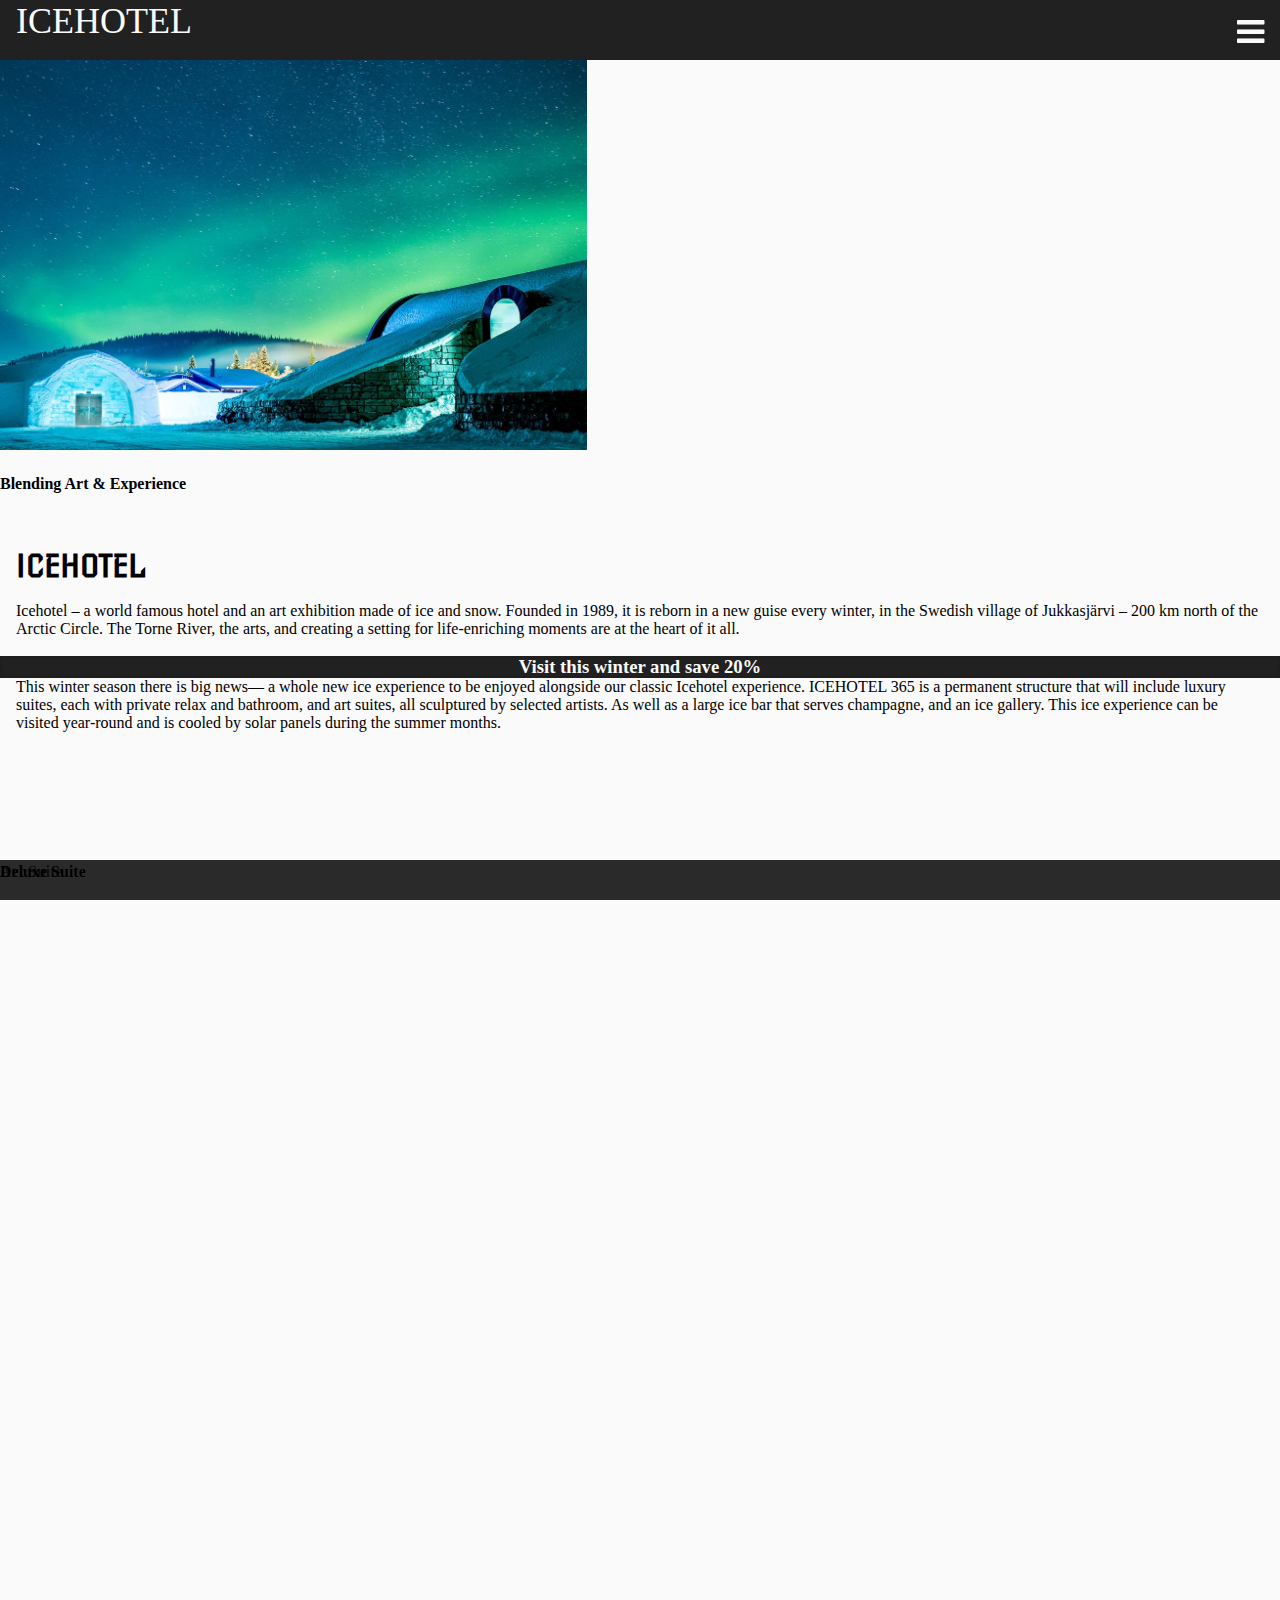
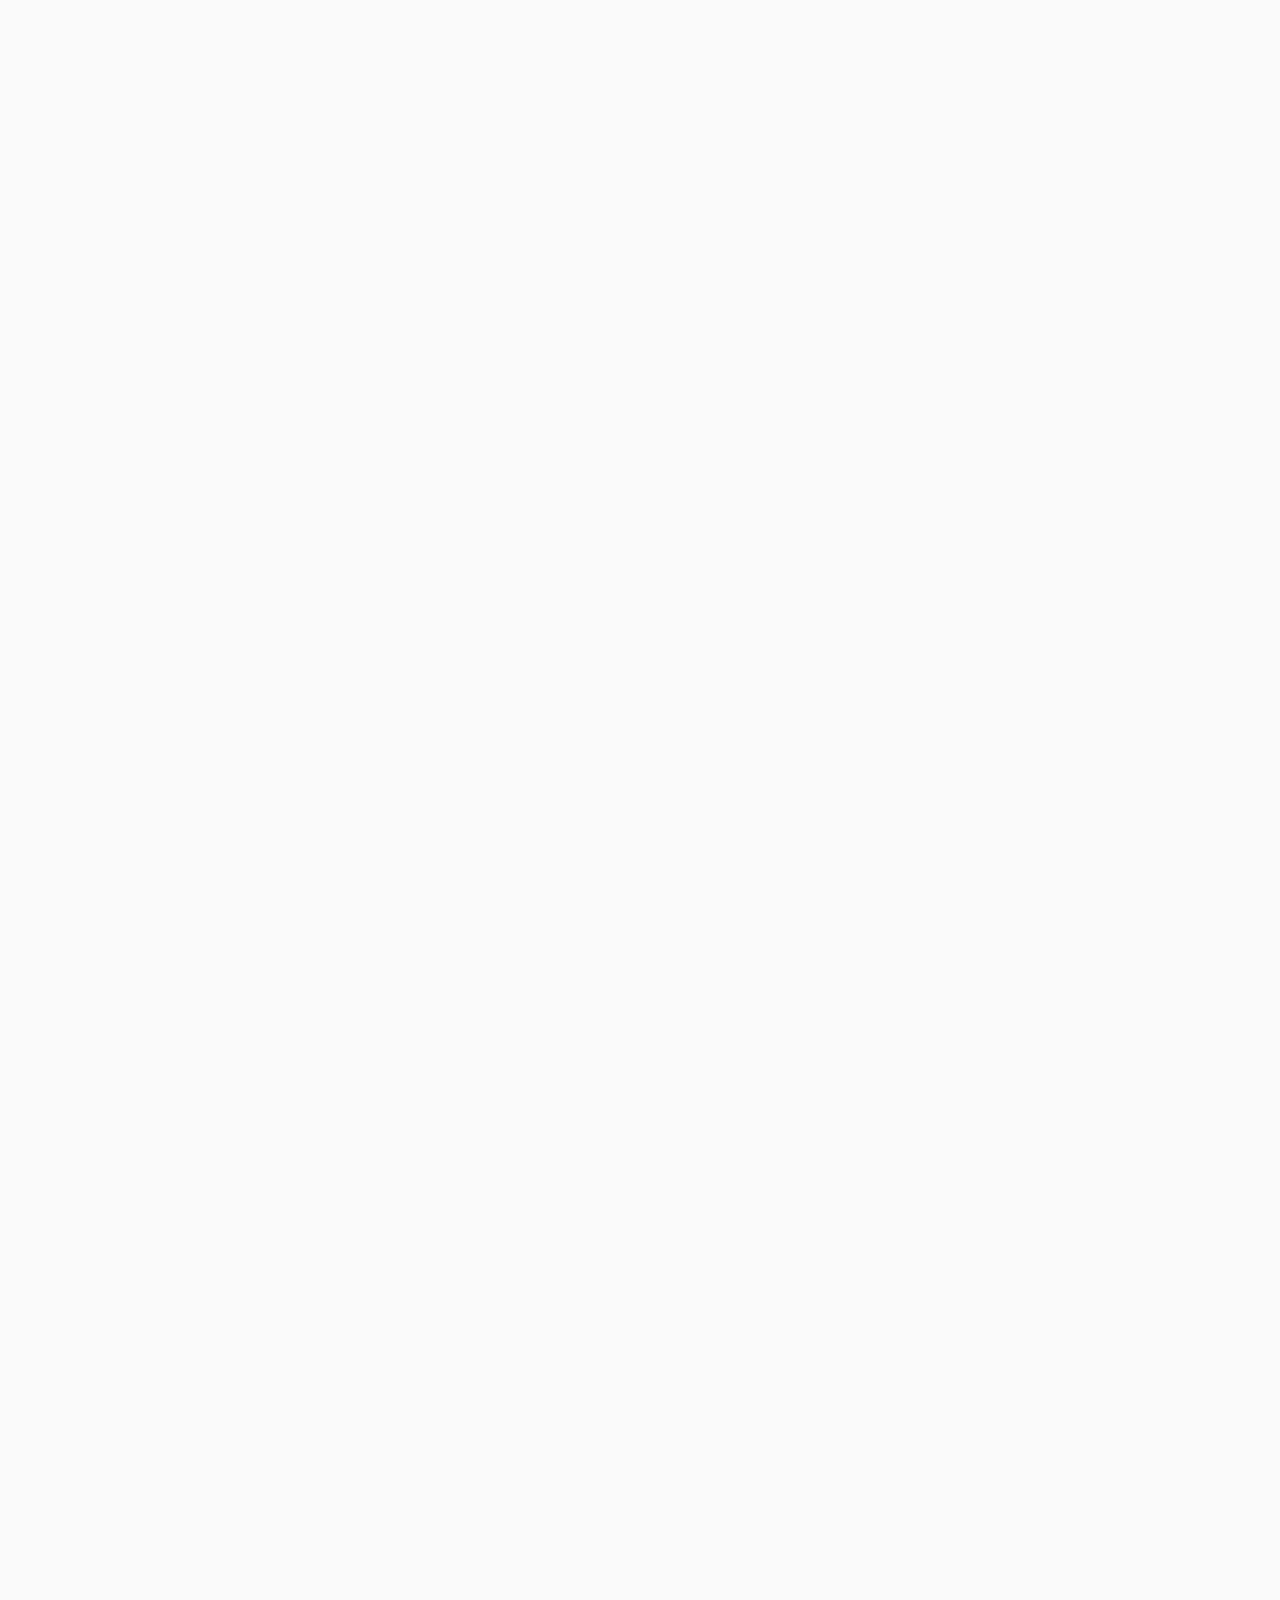
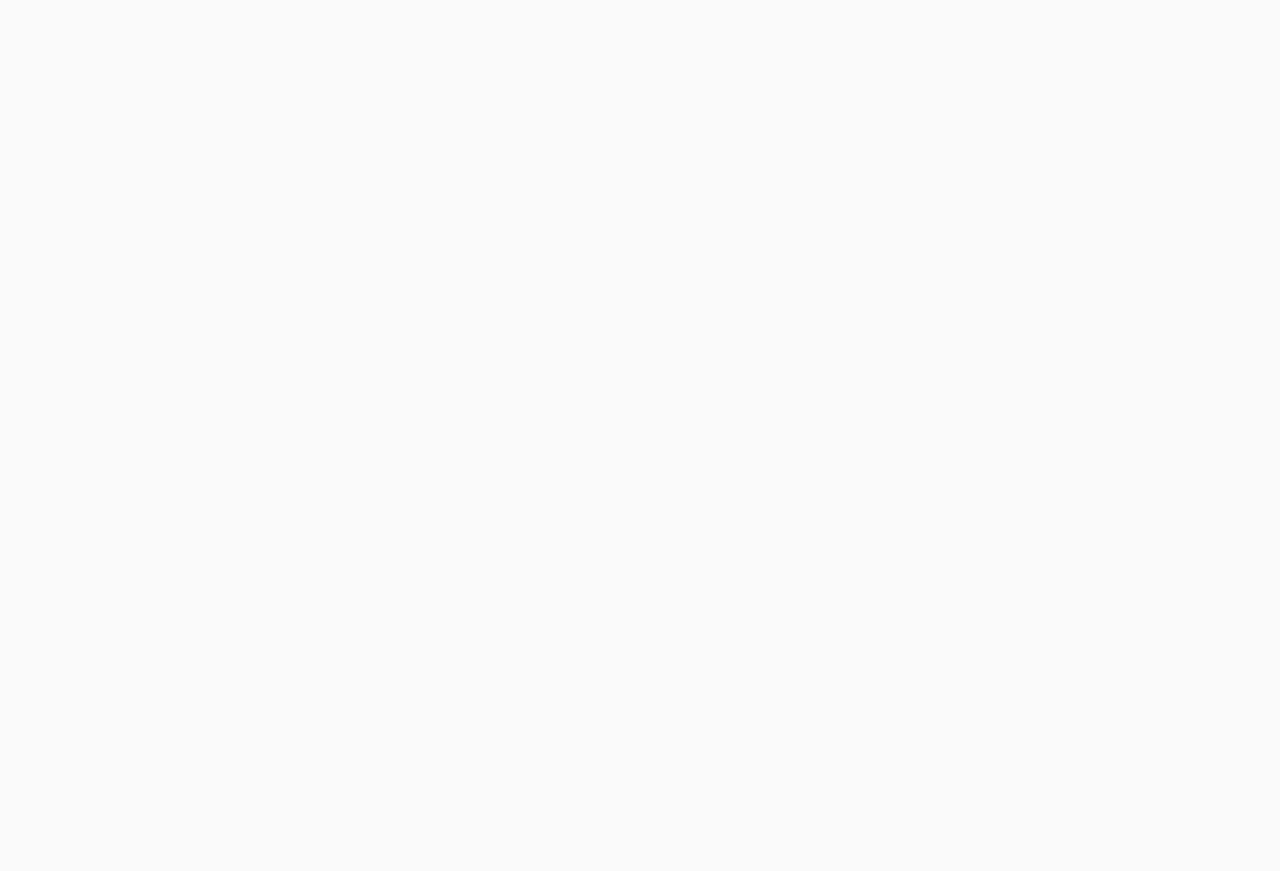
==== index.html @ bcf8aac6 "Working on the mobile implementation of headliner and accommodations sections." ====
<!DOCTYPE html>
<html lang="en">
    <head>
        <meta charset="UTF-8">
        <meta http-equiv="X-UA-Compatible" content="IE=edge, chrome=1">
        <meta name="viewport" content="width=device-width, initial-scale=1">
        <title>ICEHOTEL</title>

        <link rel="stylesheet" href="https://cdnjs.cloudflare.com/ajax/libs/font-awesome/4.7.0/css/font-awesome.min.css">

        <link rel="stylesheet"
              href="https://maxcdn.bootstrapcdn.com/bootstrap/4.0.0-beta.2/css/bootstrap.min.css"
              integrity="sha384-PsH8R72JQ3SOdhVi3uxftmaW6Vc51MKb0q5P2rRUpPvrszuE4W1povHYgTpBfshb"
              crossorigin="anonymous">

        <link rel="stylesheet"
              href="https://maxcdn.bootstrapcdn.com/font-awesome/4.7.0/css/font-awesome.min.css"
              integrity="sha384-wvfXpqpZZVQGK6TAh5PVlGOfQNHSoD2xbE+QkPxCAFlNEevoEH3Sl0sibVcOQVnN"
              crossorigin="anonymous">

        <link href="https://fonts.googleapis.com/css?family=Iceberg" rel="stylesheet">

        <link rel="stylesheet" href="index.css">
    </head>
    <body>
        <header class="d-flex flex-row flex-nowrap align-items-center">
            <span id="logo">ICEHOTEL</span>
            <i id="menu_toggle" class="fa fa-bars fa-2x d-md-none" onclick="self.ICHTL.toggleMenu()"></i>
            <nav id="main_nav" class="d-flex flex-column flex-nowrap align-items-center">
                <a href="#accommodations">Accommodations</a>
                <hr>
                <a href="#amenities">Amenities</a>
                <hr>
                <a href="#activities">Activities</a>
                <hr>
                <a href="#request_info">Request Info</a>
            </nav>
        </header>
        <main>
            <div class="d-flex flex-column flex-nowrap flex-md-row split-row">
                <div class="card bg-dark text-white rounded-0">
                    <img id="headliner_img" class="card-img rounded-0" src="img/headliner.jpg" alt="Headliner Image">
                    <div class="card-img-overlay d-flex align-items-center justify-content-center">
                        <h4 class="card-title">Blending Art & Experience</h4>
                    </div>
                </div>
                <div id="headliner_side" class="d-flex flex-column">
                    <h1 class="text-center" style="margin-bottom: 0.5rem !important;">ICEHOTEL</h1>
                    <p>Icehotel – a world famous hotel and an art exhibition made of ice and snow.
                        Founded in 1989, it is reborn in a new guise every winter, in the Swedish village
                        of Jukkasjärvi – 200 km north of the Arctic Circle. The Torne River, the arts, and
                        creating a setting for life-enriching moments are at the heart of it all.</p>
                    <div class="d-flex justify-content-center align-items-center call-banner">
                        <h3>Visit this winter and save 20%</h3>
                    </div>
                    <p class="d-none d-md-block">This winter season there is big news— a whole new ice experience to
                        be enjoyed alongside our classic Icehotel experience. ICEHOTEL 365 is a permanent structure
                        that will include luxury suites, each with private relax and bathroom, and art suites, all
                        sculptured by selected artists. As well as a large ice bar that serves champagne, and an
                        ice gallery. This ice experience can be visited year-round and is cooled by solar panels
                        during the summer months.</p>
                    <!-- TODO: INSERT MORE DESKTOP CONTENT HERE -->
                </div>
            </div>
            <div id="accommodations" class="anchor-point"></div>
            <div class="d-flex flex-row flex-wrap" style="margin-top: -1px;">
                <div class="card bg-dark text-white rounded-0">
                    <img class="card-img rounded-0" src="img/accommodations.jpg" alt="Accommodations section image">
                    <div class="card-img-overlay d-flex align-items-center justify-content-center">
                        <h4 class="card-title">Accommodations</h4>
                    </div>
                </div>
                <div class="d-flex flex-column" style="padding: 16px;">
                    <h1 class="text-center">OUR ROOMS</h1>
                    <p>Each suite is individually themed and hand carved by artists commissioned from around the world
                        and a wide range of disciplines.  Spending a night in Icehotel is a surreal experience and a
                        memory for life and in the morning you are awakened with a cup of hot lingonberry juice at
                        your bedside. The art suites are part of the new concept Icehotel 365, available all year
                        round thanks to a new specially designed building run on solar power.</p>
                    <div class="d-flex flex-column text-center">
                        <h3>Click a room to learn more!</h3>
                        <div class="d-flex flex-column flex-md-row">
                            <div class="card bg-dark text-white rounded-0">
                                <img class="card-img rounded-0" src="img/art_suite.jpg" alt="Rooms - Art Suite">
                                <div class="card-img-overlay d-flex align-items-center justify-content-center">
                                    <h4 class="card-title-overlay">Art Suite</h4>
                                </div>
                            </div>
                            <div class="card bg-dark text-white rounded-0">
                                <img class="card-img rounded-0" src="img/deluxe_suite.jpg" alt="Rooms - Deluxe Suite">
                                <div class="card-img-overlay d-flex align-items-center justify-content-center">
                                    <h4 class="card-title-overlay">Deluxe Suite</h4>
                                </div>
                            </div>
                        </div>
                    </div>
                </div>
            </div>

        </main>
        <footer></footer>


        <script
                src="https://code.jquery.com/jquery-3.2.1.min.js"
                integrity="sha256-hwg4gsxgFZhOsEEamdOYGBf13FyQuiTwlAQgxVSNgt4="
                crossorigin="anonymous"></script>

        <script src="https://cdnjs.cloudflare.com/ajax/libs/popper.js/1.12.3/umd/popper.min.js"
                integrity="sha384-vFJXuSJphROIrBnz7yo7oB41mKfc8JzQZiCq4NCceLEaO4IHwicKwpJf9c9IpFgh"
                crossorigin="anonymous"></script>

        <script src="https://maxcdn.bootstrapcdn.com/bootstrap/4.0.0-beta.2/js/bootstrap.min.js"
                integrity="sha384-alpBpkh1PFOepccYVYDB4do5UnbKysX5WZXm3XxPqe5iKTfUKjNkCk9SaVuEZflJ"
                crossorigin="anonymous"></script>

        <script>
            ICHTL = {};
            ICHTL.toggleMenu = function () {
                $('header').toggleClass('open');
            };
        </script>

    </body>
</html>
---- index.css ----
html, body {
    width: 100%;
    height: 100%;

    margin: 0;
    padding: 0;

    background-color: #FAFAFA;
    overflow-x: hidden;
}

p, h1, h2, h3, h4, h5, h6 {
    margin-bottom: 16px;
}

header {
    width: 100vw;
    height: 60px;

    position: fixed;
    top: 0;
    left: 0;
    right: 0;

    background-color: #212121;
    color: #FAFAFA;
    z-index: 10000;
}

main {
    padding-top: 60px;
}

#logo {
    flex: 1;
    margin-left: 16px;

    font-size: 36px;
    z-index: 9999;
}

#menu_toggle {
    position: fixed;
    top: 0;
    right: 0;

    padding: 16px;

    z-index: 9999;
}

#main_nav {
    max-height: 0;

    position: fixed;
    top: 0;
    left: 0;
    right: 0;

    background-color: #212121;
    overflow: hidden;
    transition: max-height 0.15s ease-out;
}

header.open #main_nav {
    max-height: 400px;
    transition: max-height 0.30s ease-in;
}

#main_nav a {
    width: 100vw;
    height: 48px;

    color: #FAFAFA;
    line-height: 48px;
    text-decoration: none;
    text-align: center;
}

#main_nav a:first-child {
    margin-top: 76px;
}

#main_nav a:last-child {
    margin-bottom: 8px;
}

.split-row > div {
    flex: 1;
}

#headliner_img {
    flex: 0 0 100%;
    height: calc(50vh - 60px);
}

#headliner_side {
    height: 50vh;

    padding: 16px;
}

#headliner_side h1 {
    font-family: 'Iceberg', cursive;
}

.call-banner,
.call-section {
    background-color: #212121;
    color: #FAFAFA;
    text-align: center;
}

.call-banner {
    width: 100vw;
    margin-left: -16px;
    box-shadow: inset 0 0 4px 0 rgba(0,0,0,0.2);
    flex: 1;
    margin-bottom: -16px;

}

.card-title-overlay {
    background-color: rgba(21,21,21,0.7);
    height: 40px;
    line-height: 1.5;
    position: absolute;
    bottom: -16px;
    left: 0;
    right: 0;
}


/* Utility CSS */
.anchor-point {
    height: 0;
    position: absolute;
    top: -60px;
    width: 100vw;
}

hr {
    background: #333;
    background: -webkit-gradient(linear, left top, right top, color-stop(0%, hsla(0, 0%, 0%, 0)), color-stop(50%, hsla(0, 0%, 0%, .75)), color-stop(100%, hsla(0, 0%, 0%, 0)));
    background: -webkit-linear-gradient(left, hsla(0, 0%, 0%, 0) 0%, hsla(0, 0%, 0%, .75) 50%, hsla(0, 0%, 0%, 0) 100%);
    background: -moz-linear-gradient(left, hsla(0, 0%, 0%, 0) 0%, hsla(0, 0%, 0%, .75) 50%, hsla(0, 0%, 0%, 0) 100%);
    background: -ms-linear-gradient(left, hsla(0, 0%, 0%, 0) 0%, hsla(0, 0%, 0%, .75) 50%, hsla(0, 0%, 0%, 0) 100%);
    background: -o-linear-gradient(left, hsla(0, 0%, 0%, 0) 0%, hsla(0, 0%, 0%, .75) 50%, hsla(0, 0%, 0%, 0) 100%);
    background: linear-gradient(left, hsla(0, 0%, 0%, 0) 0%, hsla(0, 0%, 0%, .75) 50%, hsla(0, 0%, 0%, 0) 100%);

    border: 0;
    height: 1px;
    margin: 8px 0;
}

.d-flex hr {
    flex: 0 0 1px;
    width: 100%;
}
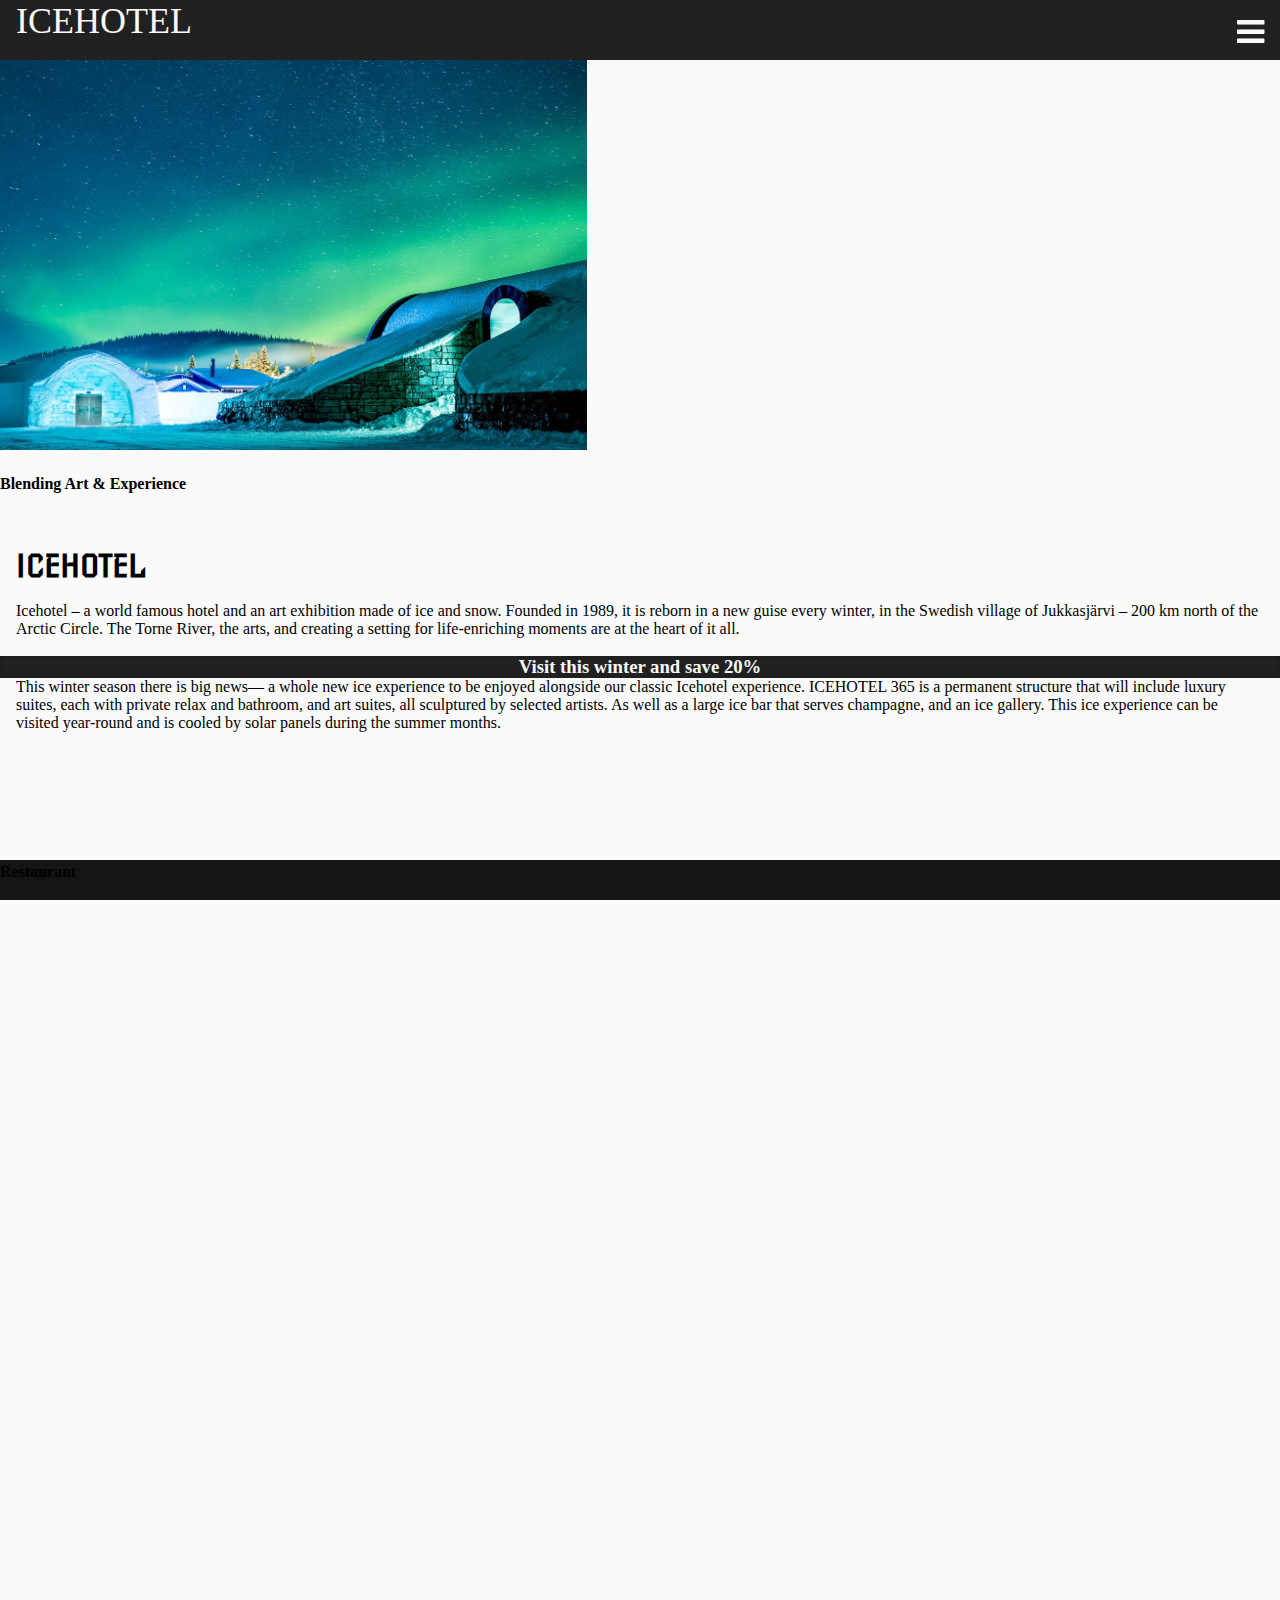
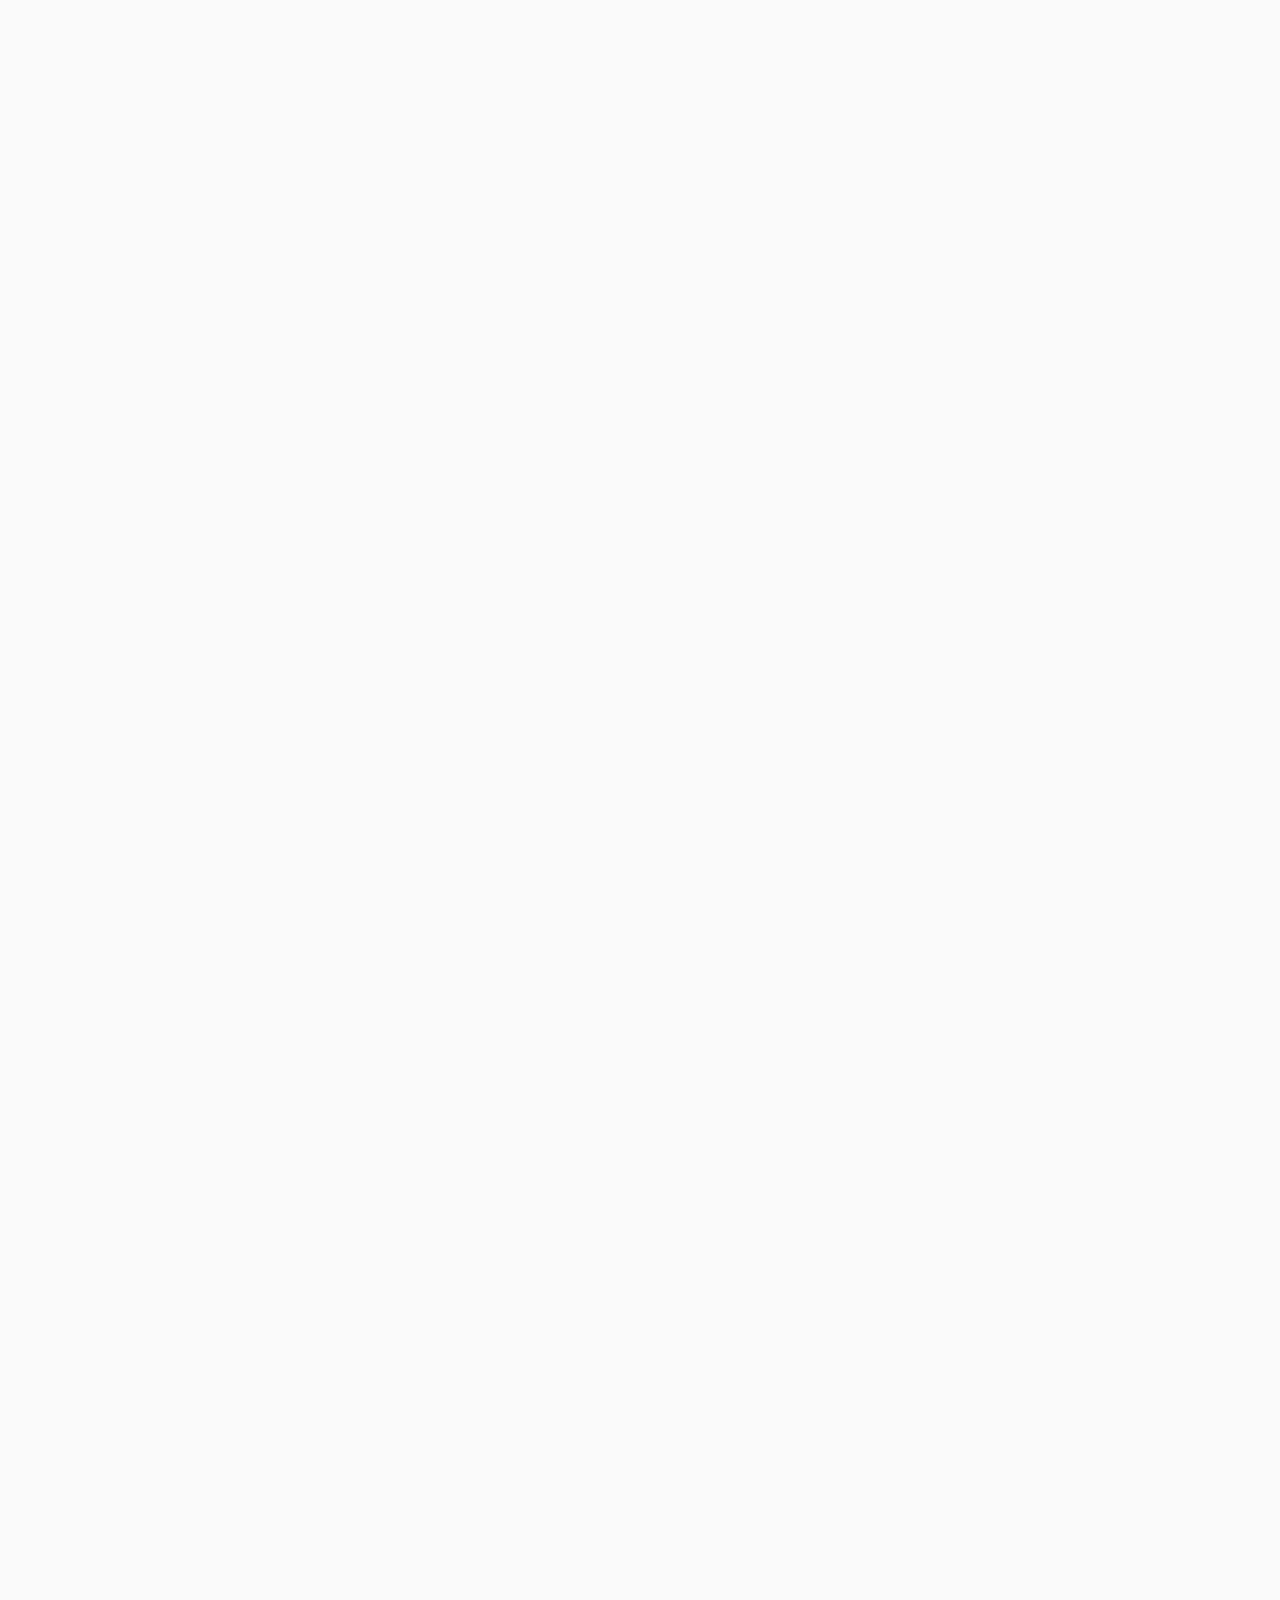
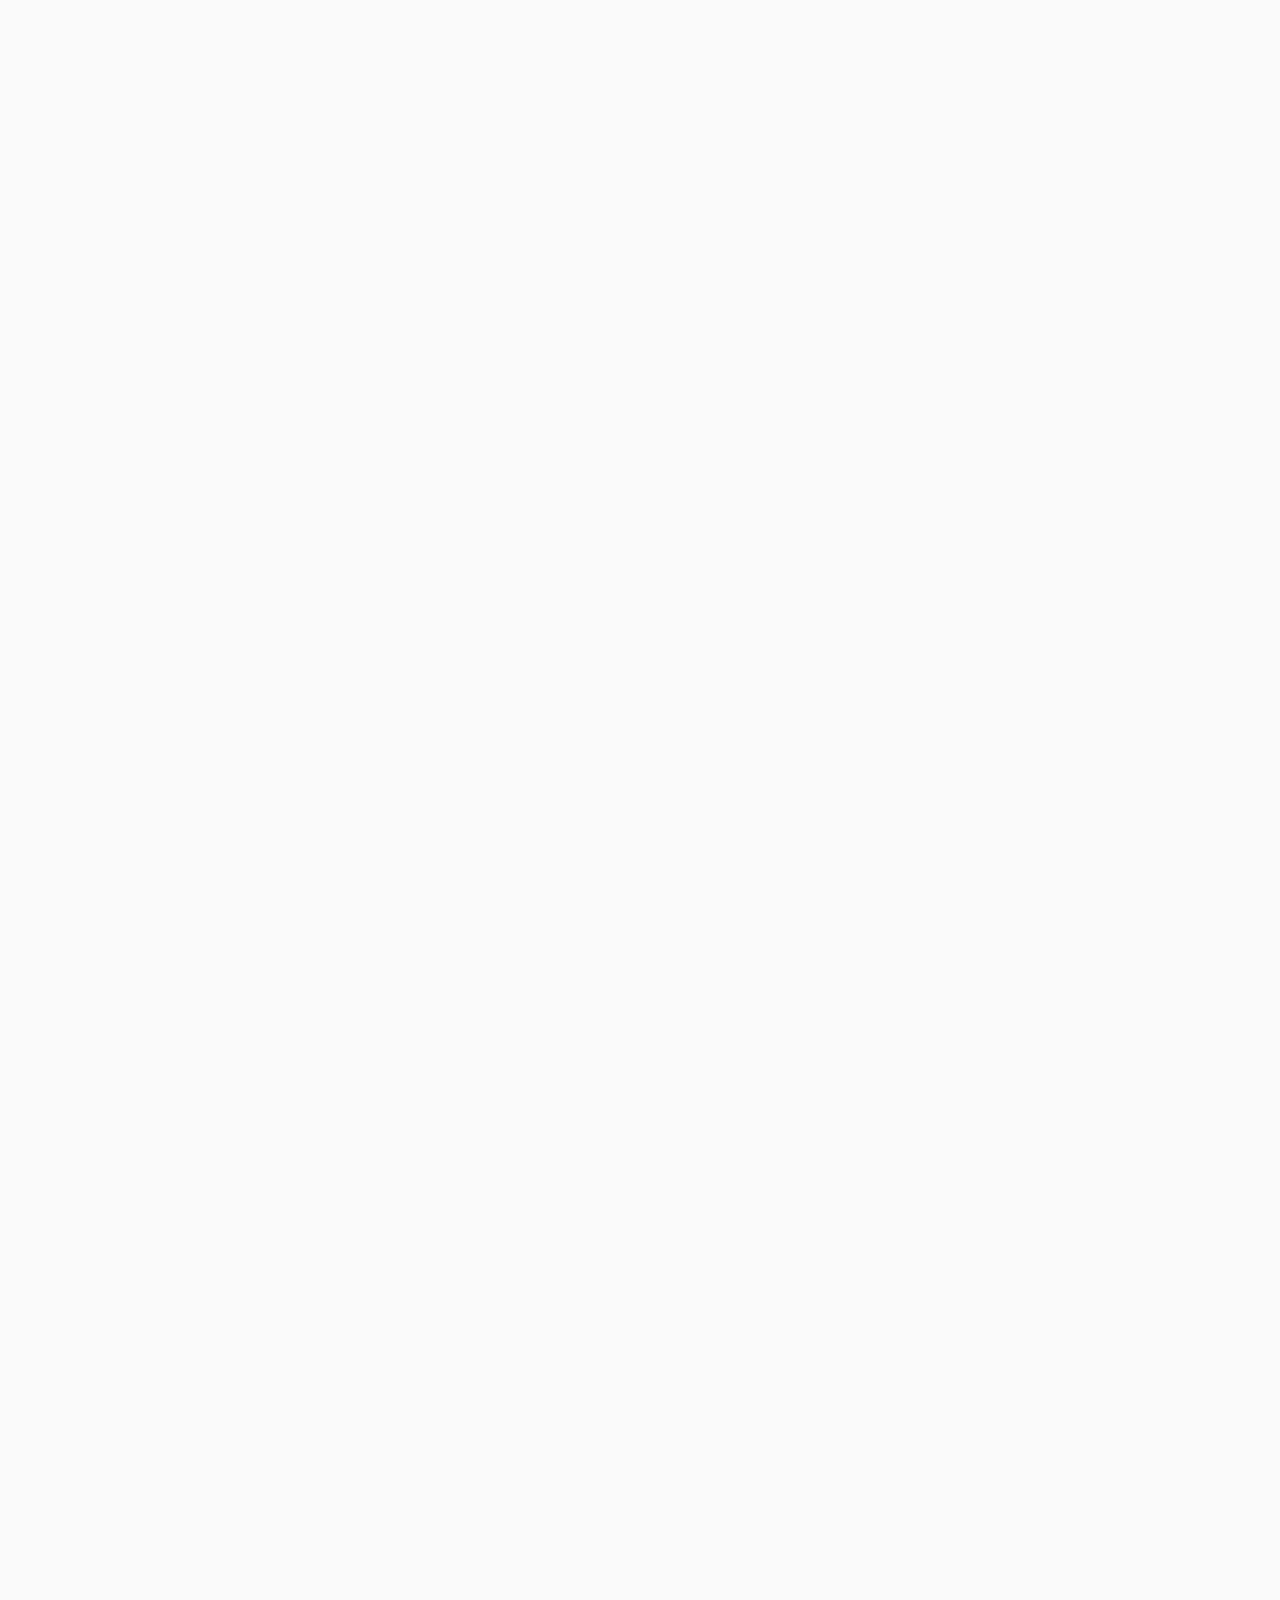
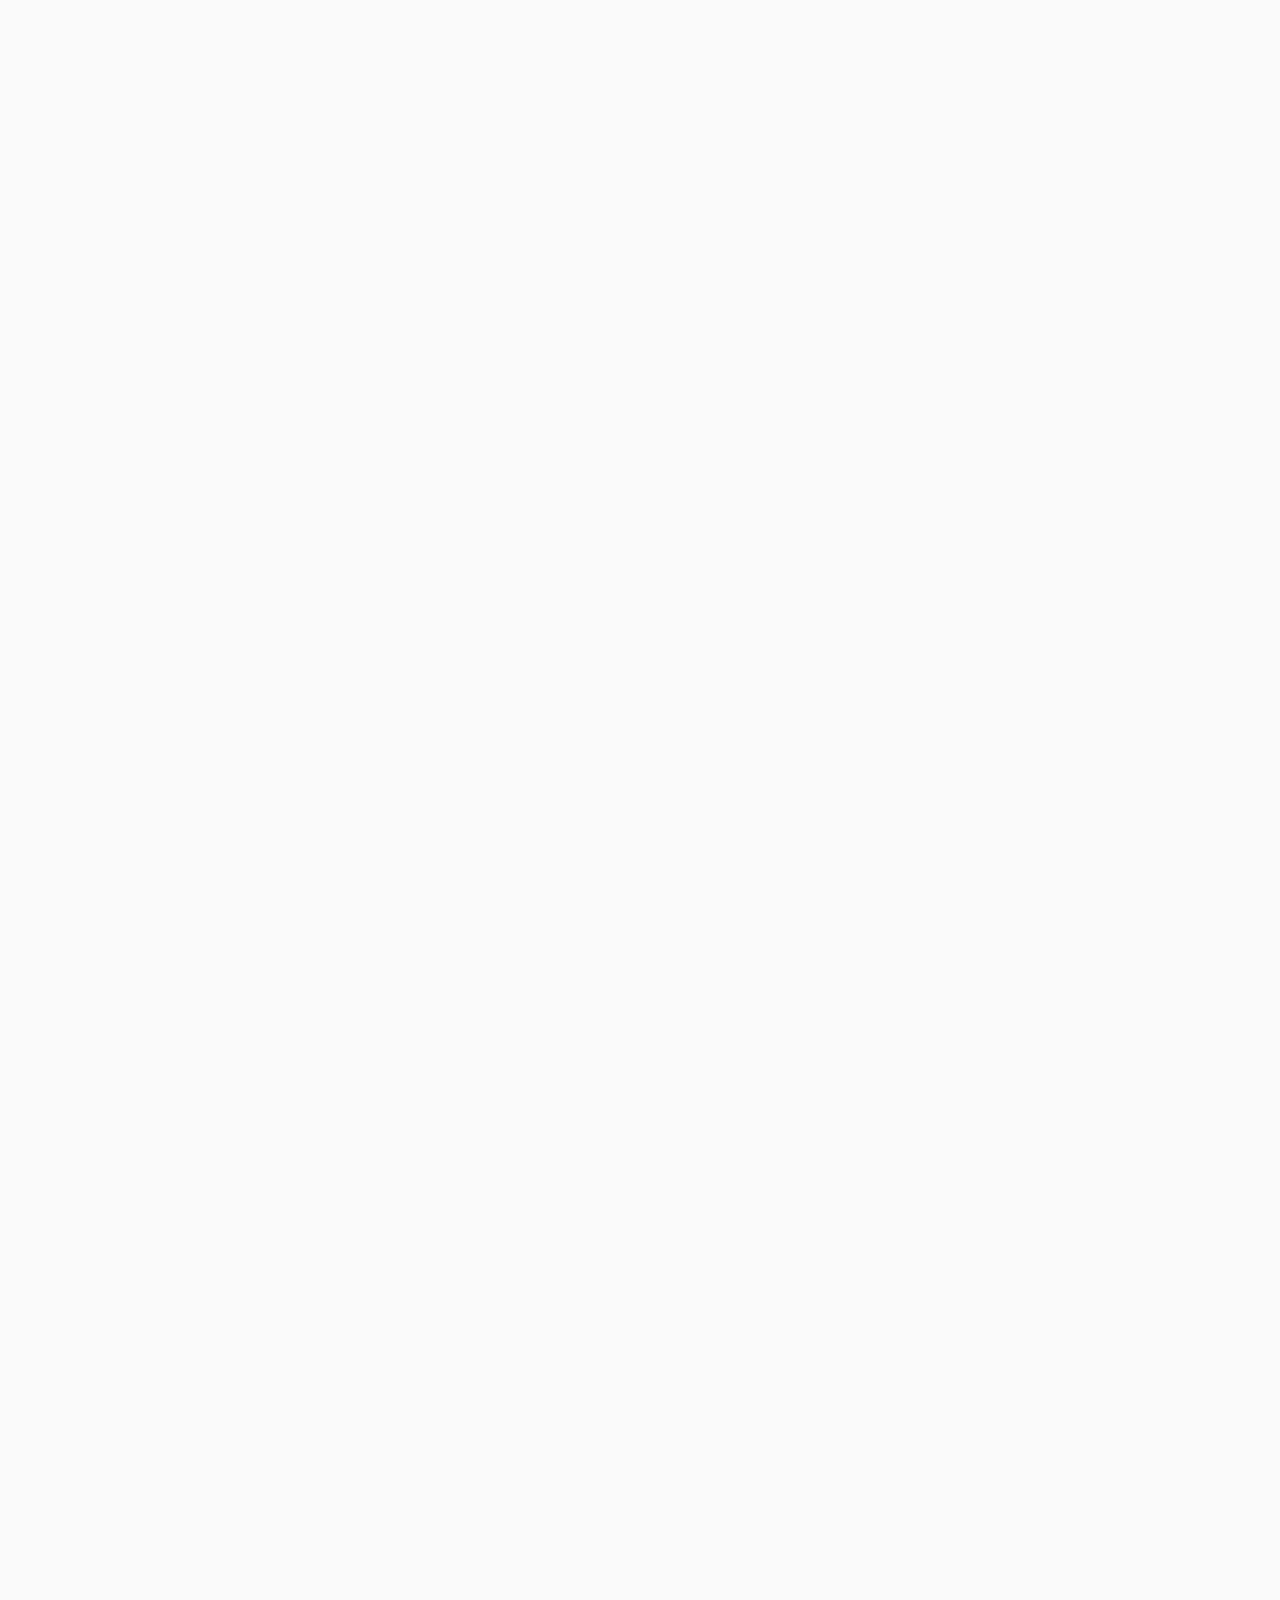
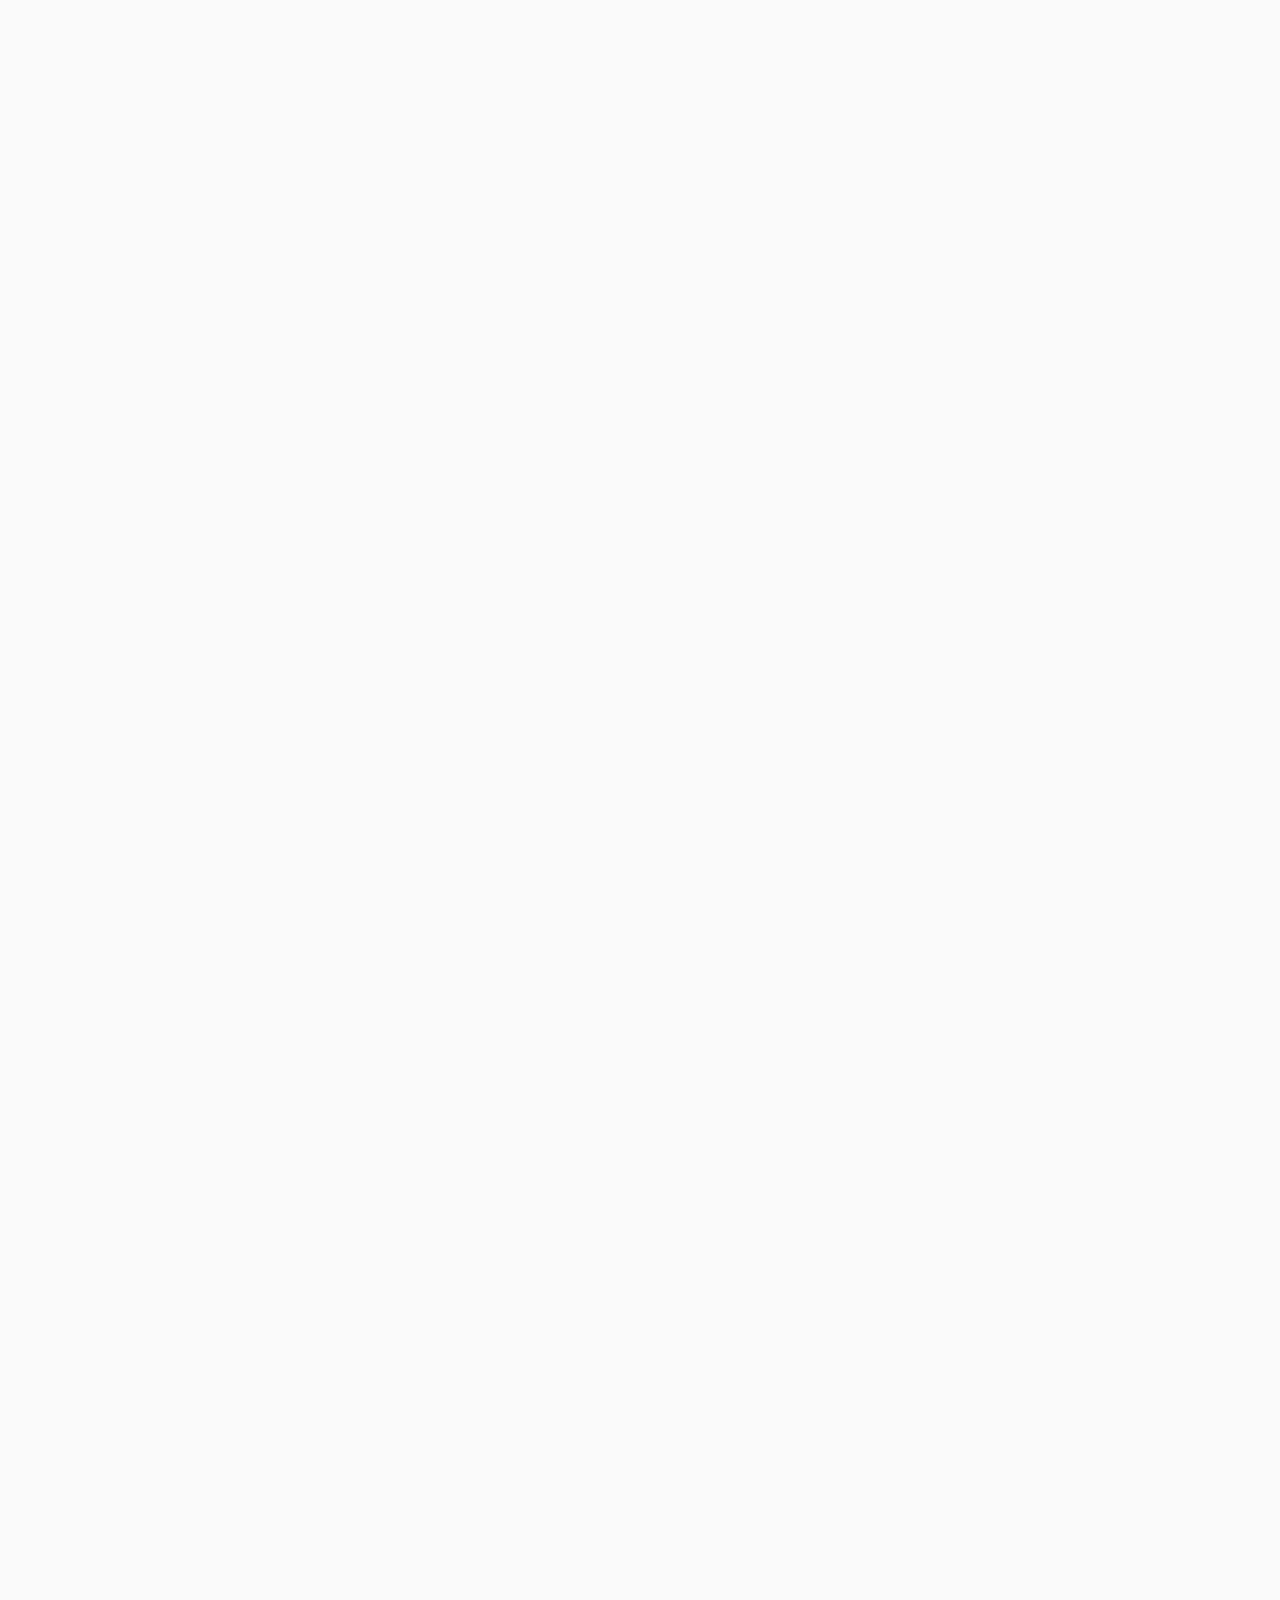
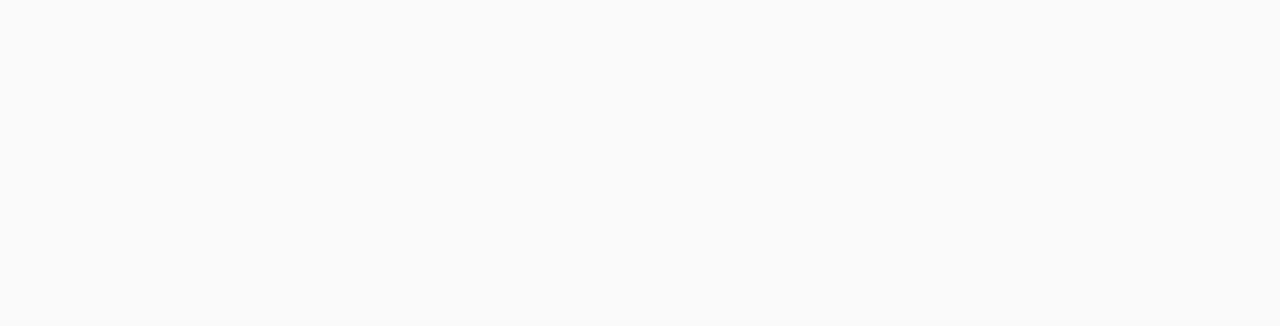
==== commit 5fe254aa: "Finished mobile implementation of the amenities section (sans JS, modals, etc.)" ====
--- a/index.html
+++ b/index.html
@@ -45,13 +45,13 @@
                     </div>
                 </div>
                 <div id="headliner_side" class="d-flex flex-column">
-                    <h1 class="text-center" style="margin-bottom: 0.5rem !important;">ICEHOTEL</h1>
+                    <h1 class="text-center ichtl-font">ICEHOTEL</h1>
                     <p>Icehotel – a world famous hotel and an art exhibition made of ice and snow.
                         Founded in 1989, it is reborn in a new guise every winter, in the Swedish village
                         of Jukkasjärvi – 200 km north of the Arctic Circle. The Torne River, the arts, and
                         creating a setting for life-enriching moments are at the heart of it all.</p>
                     <div class="d-flex justify-content-center align-items-center call-banner">
-                        <h3>Visit this winter and save 20%</h3>
+                        <h3 class="m-0">Visit this winter and save 20%</h3>
                     </div>
                     <p class="d-none d-md-block">This winter season there is big news— a whole new ice experience to
                         be enjoyed alongside our classic Icehotel experience. ICEHOTEL 365 is a permanent structure
@@ -71,15 +71,15 @@
                     </div>
                 </div>
                 <div class="d-flex flex-column" style="padding: 16px;">
-                    <h1 class="text-center">OUR ROOMS</h1>
+                    <h1 class="text-center ichtl-font">OUR ROOMS</h1>
                     <p>Each suite is individually themed and hand carved by artists commissioned from around the world
                         and a wide range of disciplines.  Spending a night in Icehotel is a surreal experience and a
                         memory for life and in the morning you are awakened with a cup of hot lingonberry juice at
                         your bedside. The art suites are part of the new concept Icehotel 365, available all year
                         round thanks to a new specially designed building run on solar power.</p>
-                    <div class="d-flex flex-column text-center">
-                        <h3>Click a room to learn more!</h3>
-                        <div class="d-flex flex-column flex-md-row">
+                    <div class="d-flex flex-column text-center" style="margin-bottom: 16px;">
+                        <h3 class="call-section">Click a room to learn more!</h3>
+                        <div id="room_selector" class="d-flex flex-column flex-md-row row">
                             <div class="card bg-dark text-white rounded-0">
                                 <img class="card-img rounded-0" src="img/art_suite.jpg" alt="Rooms - Art Suite">
                                 <div class="card-img-overlay d-flex align-items-center justify-content-center">
@@ -94,9 +94,64 @@
                             </div>
                         </div>
                     </div>
+                    <p class="m-0">Browse our rooms and rates. We offer warm and cold accommodation and we recommend you to book
+                        one night cold and a couple warm, starting or ending with the cold night. We also provide
+                        overnight wilderness excursions.</p>
                 </div>
             </div>
-
+            <div id="amenities" class="anchor-point"></div>
+            <div class="d-flex flex-row flex-wrap" style="margin-top: -1px;">
+                <div class="card bg-dark text-white rounded-0">
+                    <img class="card-img rounded-0" src="img/amenities.jpg" alt="Amenities section image">
+                    <div class="card-img-overlay d-flex align-items-center justify-content-center">
+                        <h4 class="card-title">Amenities</h4>
+                    </div>
+                </div>
+                <div class="d-flex flex-column" style="padding: 16px;">
+                    <h1 class="text-center ichtl-font">CREATURE COMFORTS</h1>
+                    <p>You stay with ICEHOTEL includes complimentary breakfast, a guided tour of the hotel, and
+                        free entry to the sauna. In addition, our suites are all equipped with WiFi for your
+                        convenience. We loan snowsuits, boots, mittens, and balaclava for those who prefer to
+                        pack lighter. Each suite also provides a private changing cubicle and storage for your
+                        luggage. Besides these basic offerings, ICEHOTEL features a number of other amenities to take
+                        advantage of during your stay. Learn more about these amenities below.</p>
+                    <div class="d-flex flex-column text-center" style="margin-bottom: 16px;">
+                        <div id="amenity_selector" class="d-flex flex-column flex-md-row">
+                            <div class="d-flex flex-row flex-nowrap">
+                                <div class="card bg-dark text-white rounded-0">
+                                    <img class="card-img rounded-0" src="img/sauna.jpg" alt="Amenity - Sauna">
+                                    <div class="card-img-overlay d-flex align-items-center justify-content-center">
+                                        <h4 class="card-title-overlay">Sauna</h4>
+                                    </div>
+                                </div>
+                                <div class="card bg-dark text-white rounded-0">
+                                    <img class="card-img rounded-0" src="img/bar.jpg" alt="Amenity - Bar">
+                                    <div class="card-img-overlay d-flex align-items-center justify-content-center">
+                                        <h4 class="card-title-overlay">Bar</h4>
+                                    </div>
+                                </div>
+                            </div>
+                            <div class="d-flex flex-row flex-nowrap">
+                                <div class="card bg-dark text-white rounded-0">
+                                    <img class="card-img rounded-0" src="img/lounge.jpg" alt="Amenity- Lounge">
+                                    <div class="card-img-overlay d-flex align-items-center justify-content-center">
+                                        <h4 class="card-title-overlay">Lounge</h4>
+                                    </div>
+                                </div>
+                                <div class="card bg-dark text-white rounded-0">
+                                    <img class="card-img rounded-0" src="img/restaurant.jpg" alt="Amenity - Restaurant">
+                                    <div class="card-img-overlay d-flex align-items-center justify-content-center">
+                                        <h4 class="card-title-overlay">Restaurant</h4>
+                                    </div>
+                                </div>
+                            </div>
+                        </div>
+                    </div>
+                    <p class="m-0">Browse our rooms and rates. We offer warm and cold accommodation and we recommend you to book
+                        one night cold and a couple warm, starting or ending with the cold night. We also provide
+                        overnight wilderness excursions.</p>
+                </div>
+            </div>
         </main>
         <footer></footer>
 
--- a/index.css
+++ b/index.css
@@ -11,6 +11,14 @@
 
 p, h1, h2, h3, h4, h5, h6 {
     margin-bottom: 16px;
+}
+
+h1.ichtl-font {
+    margin-bottom: 0.5rem !important;
+}
+
+.ichtl-font {
+    font-family: 'Iceberg', cursive;
 }
 
 header {
@@ -100,8 +108,16 @@
     padding: 16px;
 }
 
-#headliner_side h1 {
-    font-family: 'Iceberg', cursive;
+#amenity_selector > .flex-row > .card:not(:first-child) {
+    margin-left: 16px;
+}
+
+#amenity_selector .card {
+    flex: 1;
+}
+
+#amenity_selector > .flex-row:not(:first-child) {
+    margin-top:16px;
 }
 
 .call-banner,
@@ -118,6 +134,22 @@
     flex: 1;
     margin-bottom: -16px;
 
+}
+
+/* APPLY TO AN H* ELEMENT! */
+.call-section {
+    width: 100vw;
+    margin-left: -16px;
+    box-shadow: inset 0 0 4px 0 rgba(0,0,0,0.2);
+    flex: 1;
+    margin-bottom: 0;
+    margin-right: -16px;
+    height: 60px;
+    line-height: 56px;
+}
+
+#room_selector > div {
+    margin-top: -1px;
 }
 
 .card-title-overlay {
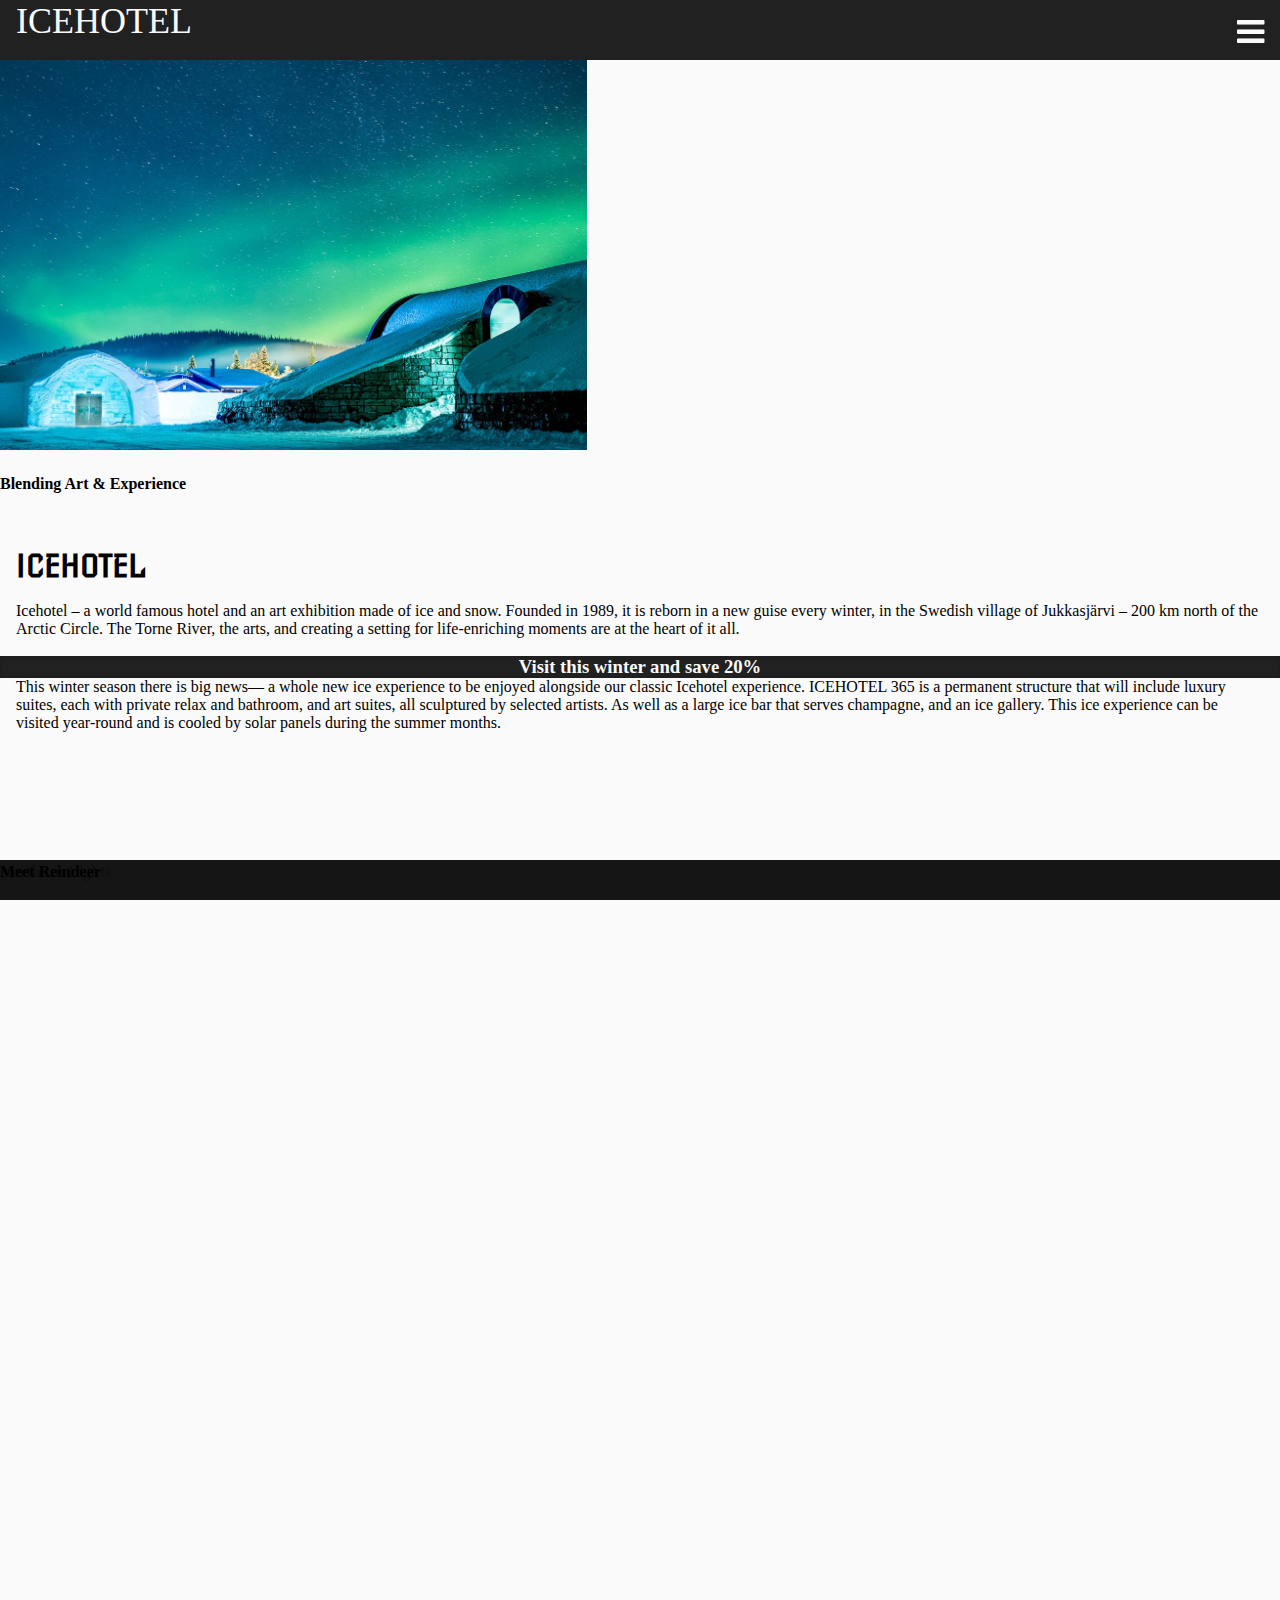
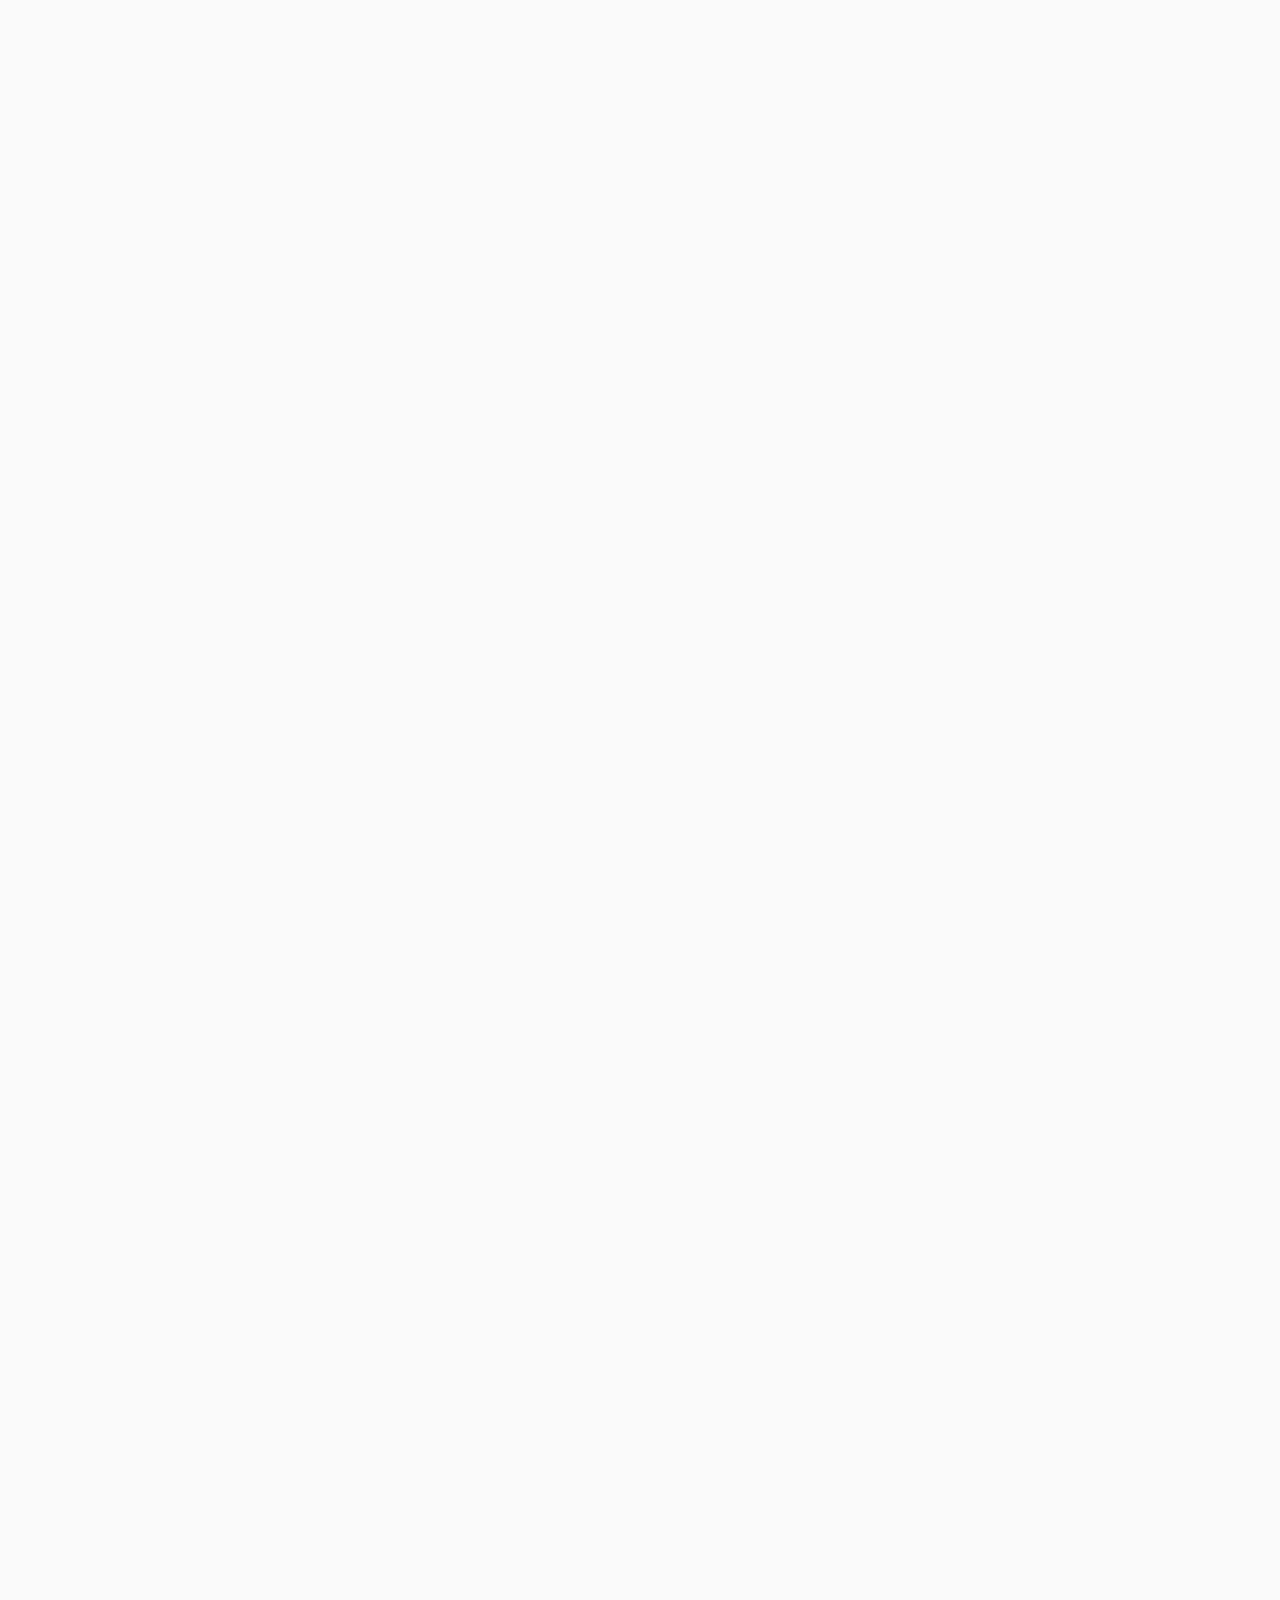
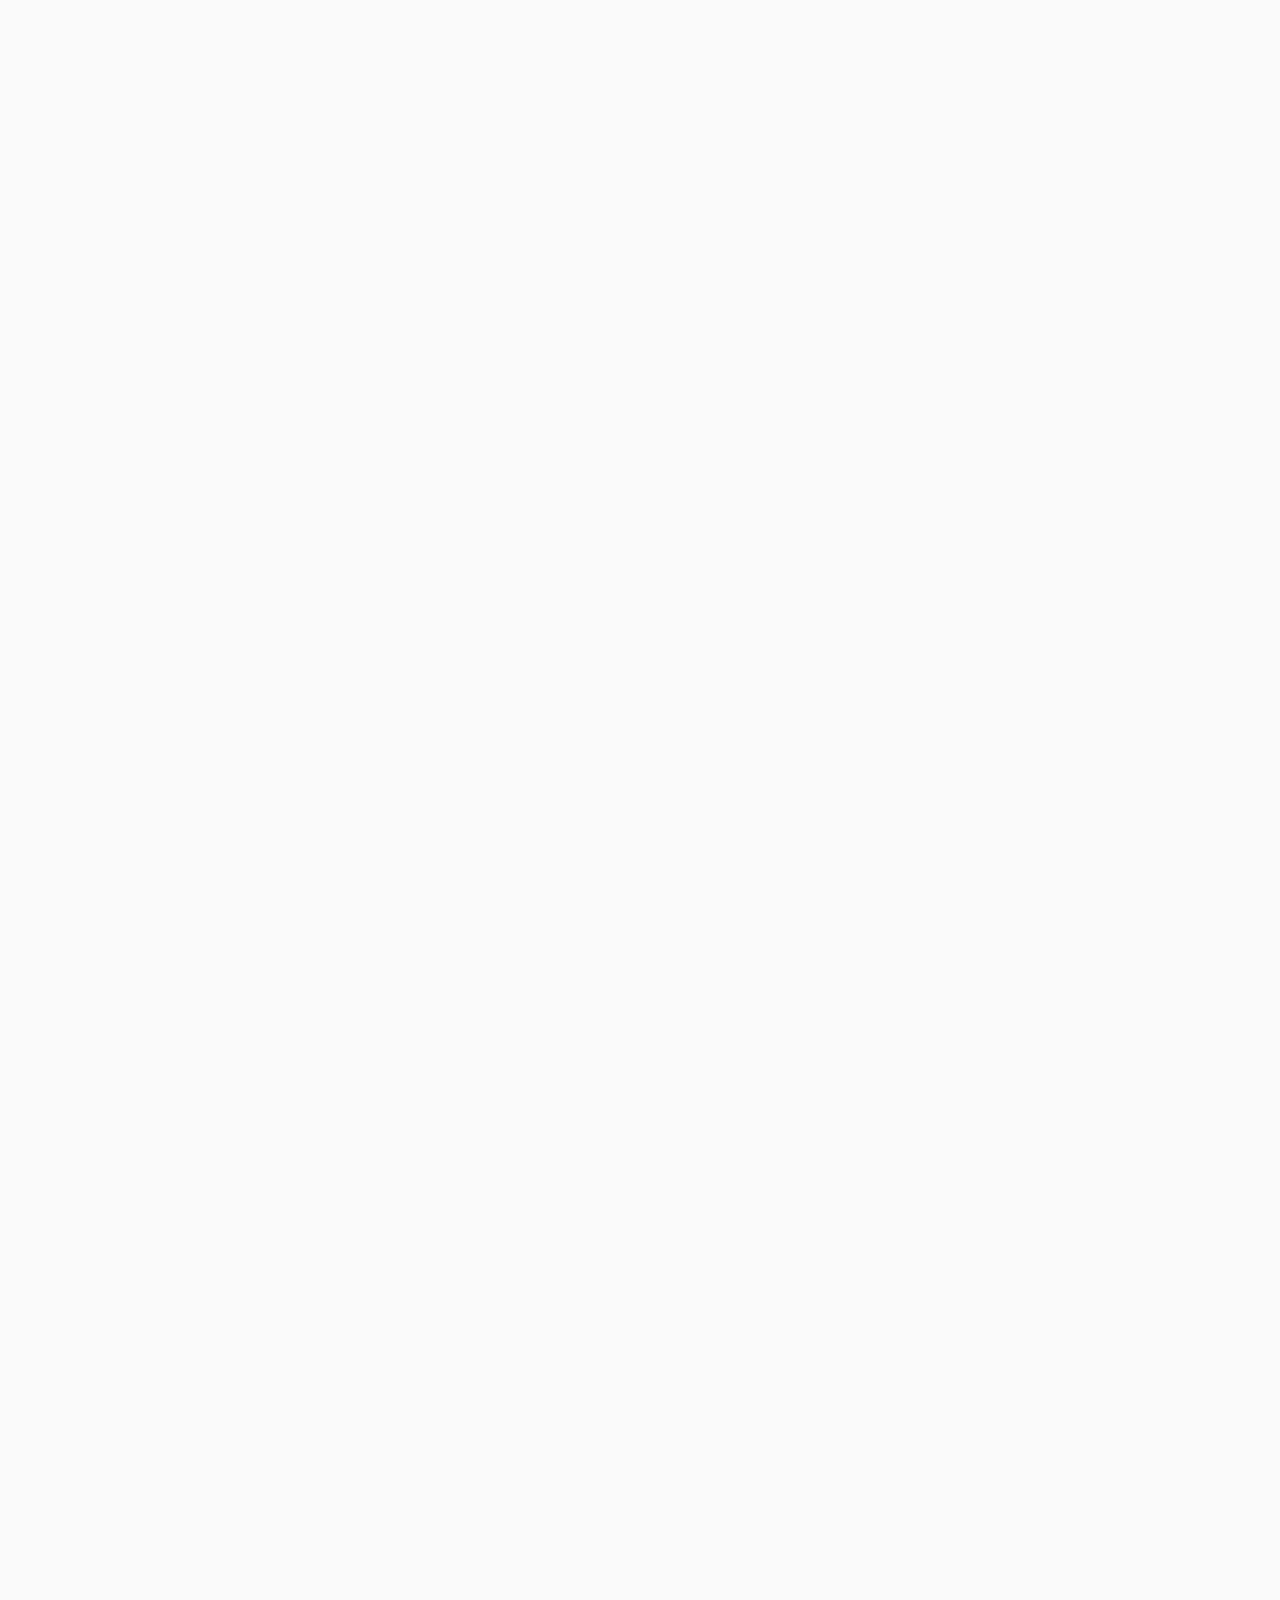
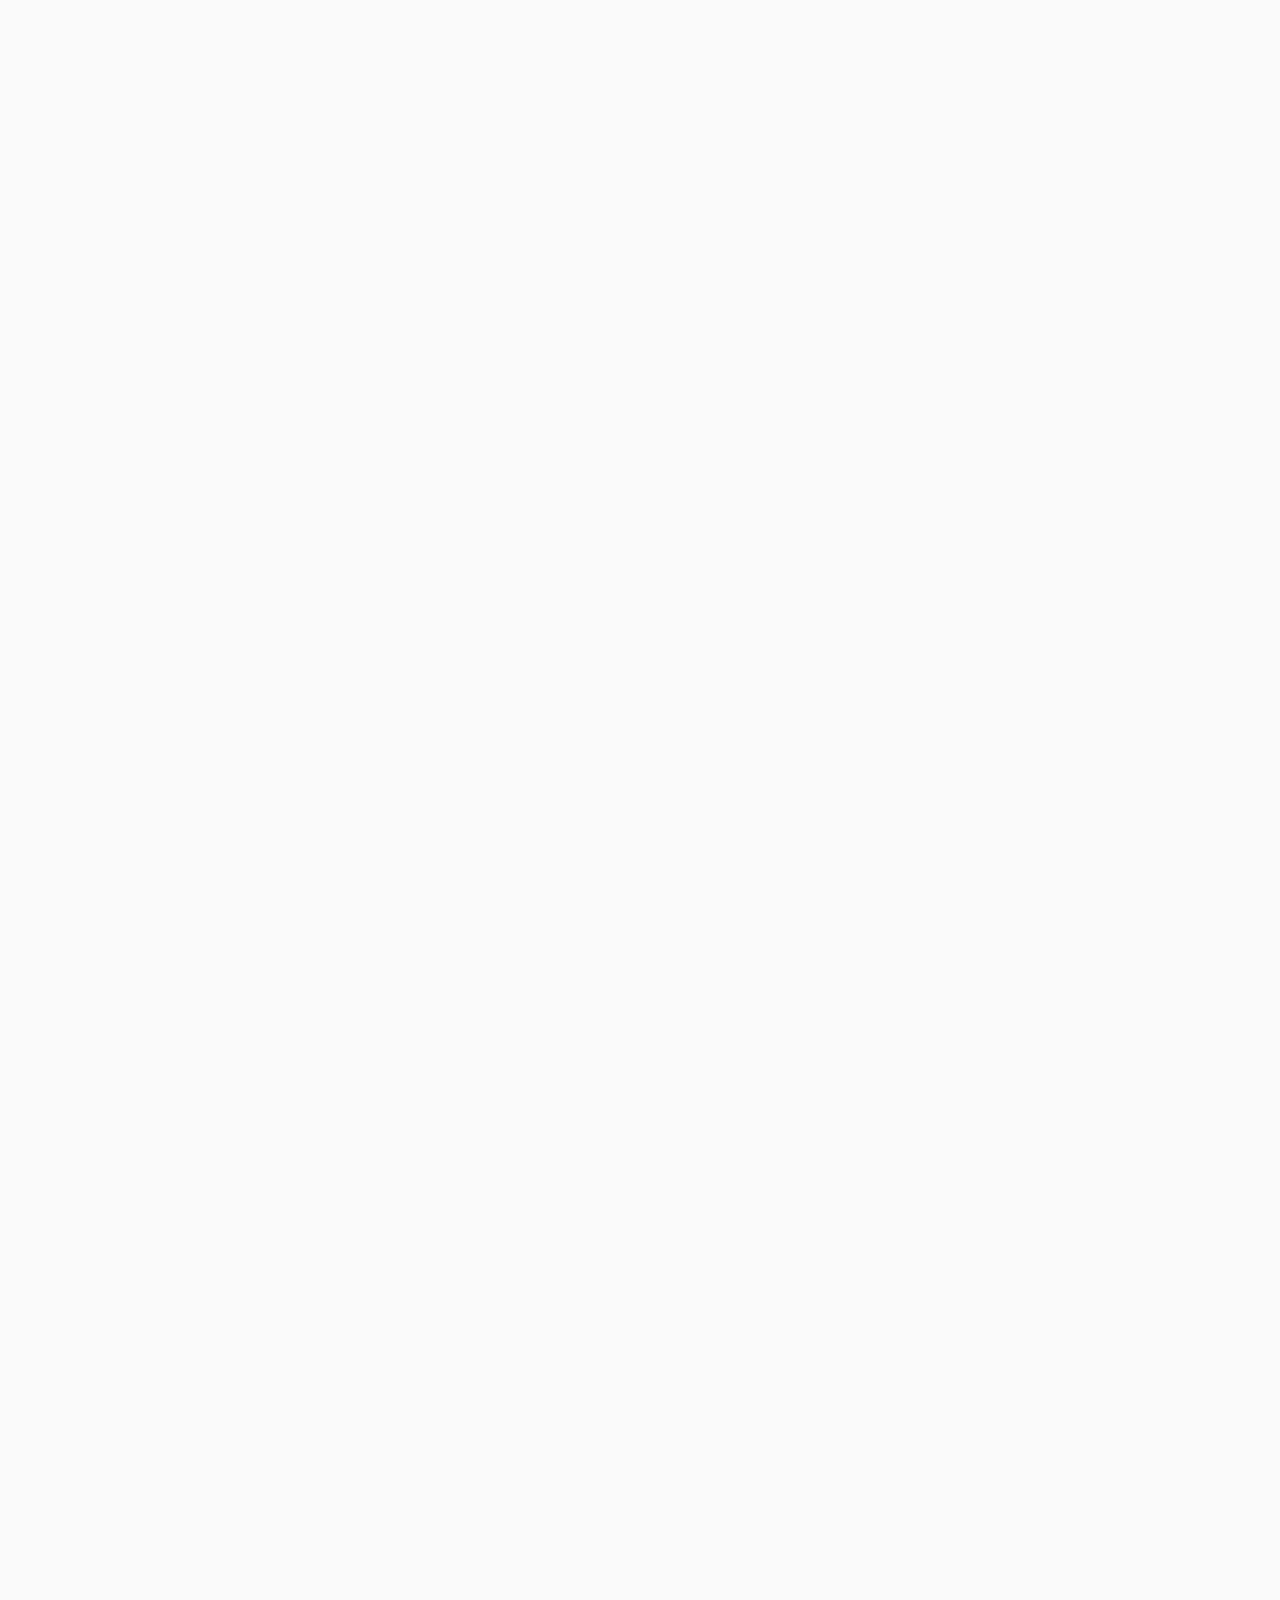
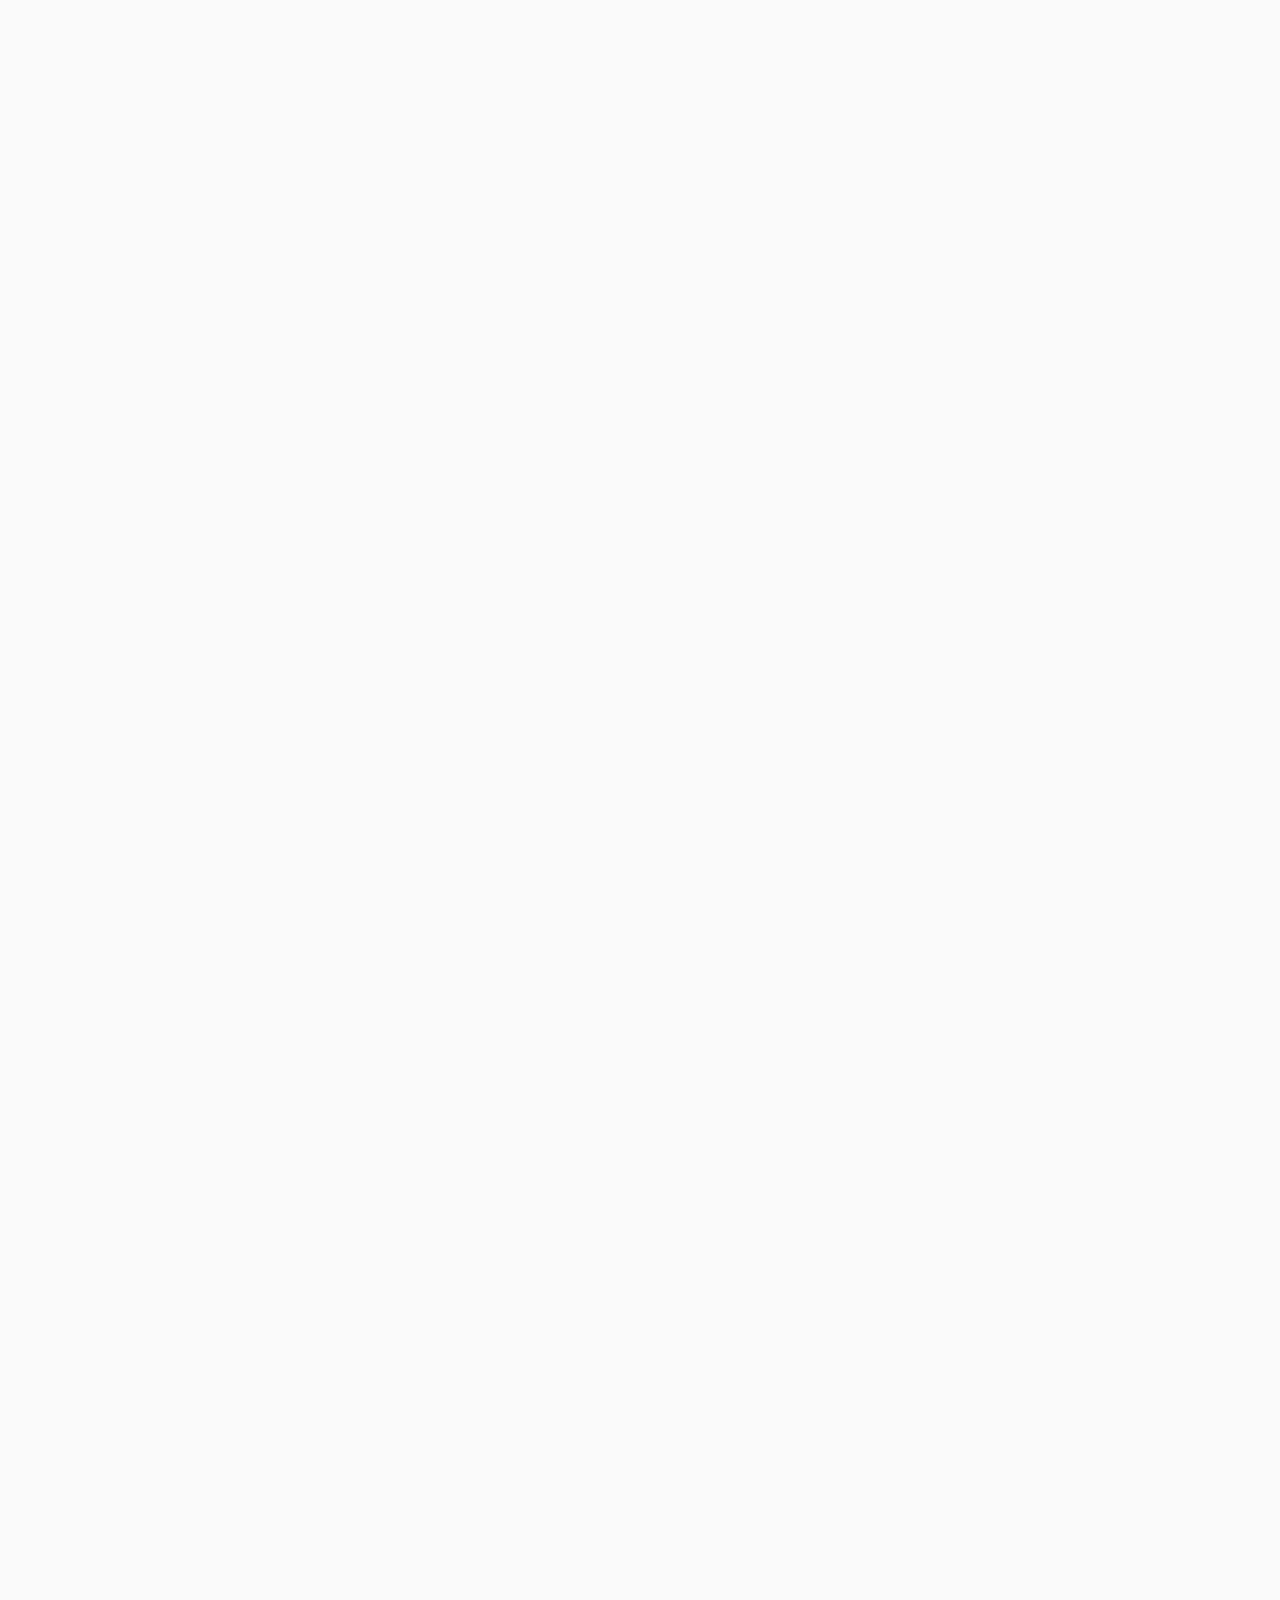
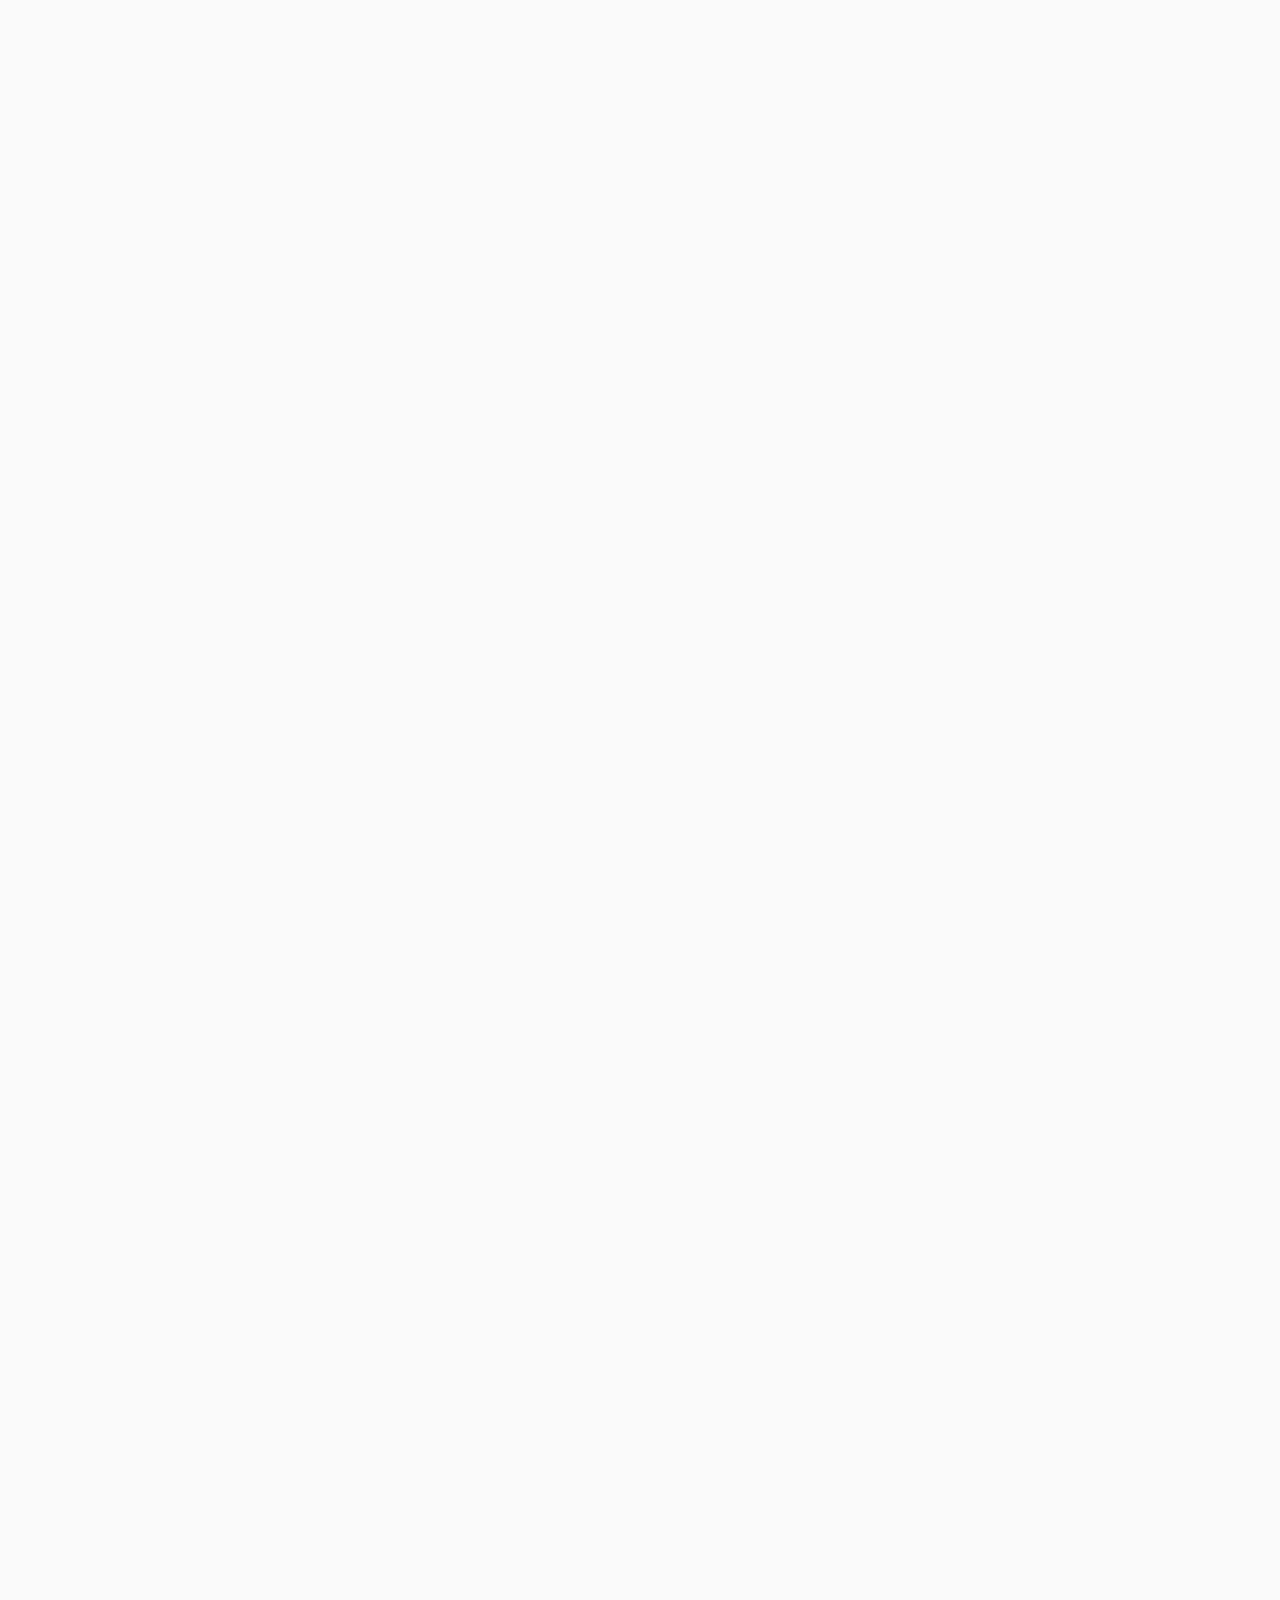
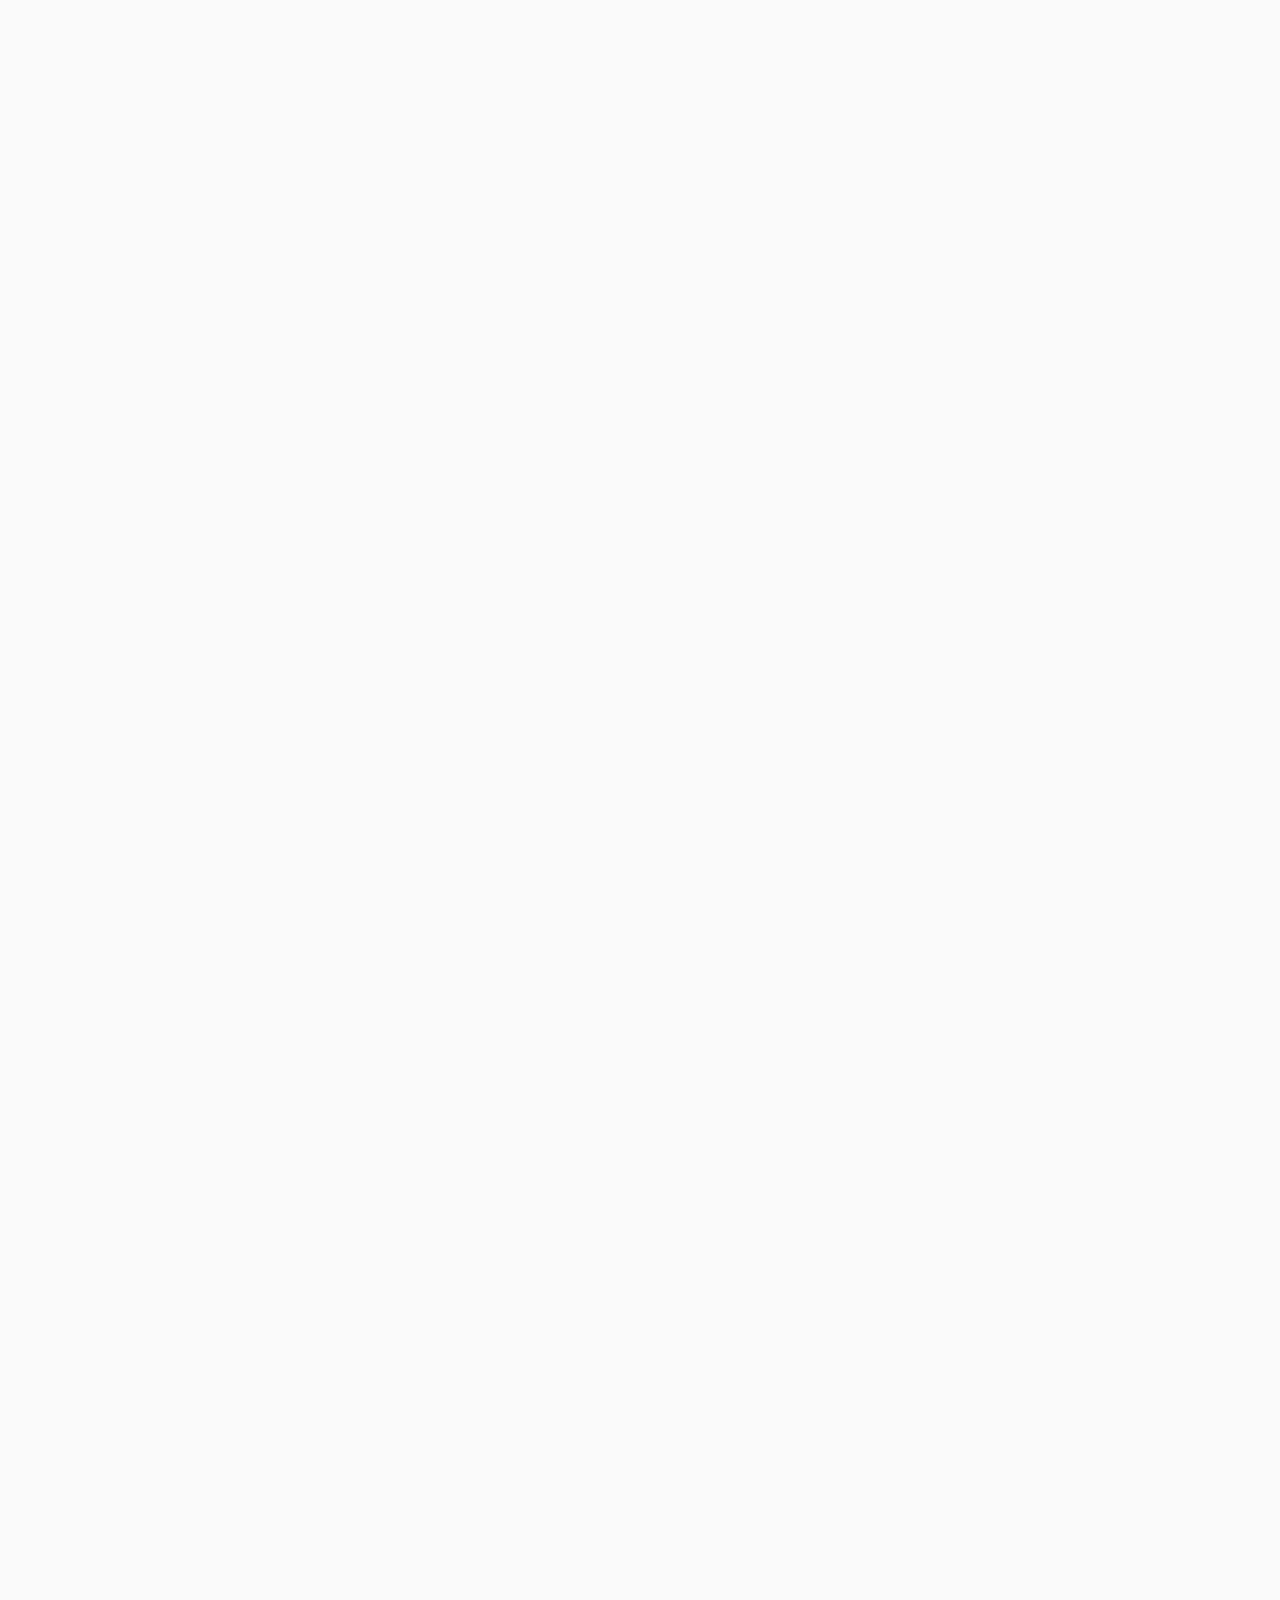
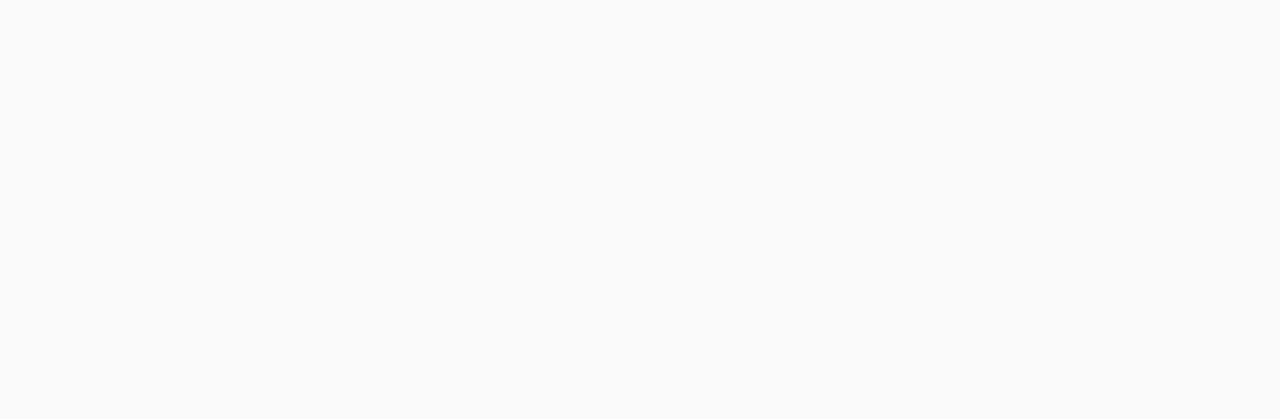
==== commit 2922ba39: "Finished mobile implementation of the activities section (sans JS, modals, etc.)" ====
--- a/index.html
+++ b/index.html
@@ -27,16 +27,19 @@
             <span id="logo">ICEHOTEL</span>
             <i id="menu_toggle" class="fa fa-bars fa-2x d-md-none" onclick="self.ICHTL.toggleMenu()"></i>
             <nav id="main_nav" class="d-flex flex-column flex-nowrap align-items-center">
-                <a href="#accommodations">Accommodations</a>
+                <a href="#accommodations" onclick="ICHTL.toggleMenu();">Accommodations</a>
                 <hr>
-                <a href="#amenities">Amenities</a>
+                <a href="#amenities" onclick="ICHTL.toggleMenu();">Amenities</a>
                 <hr>
-                <a href="#activities">Activities</a>
+                <a href="#activities" onclick="ICHTL.toggleMenu();">Activities</a>
                 <hr>
-                <a href="#request_info">Request Info</a>
+                <a href="#request_info" onclick="ICHTL.toggleMenu();">Request Info</a>
             </nav>
         </header>
         <main>
+
+            <!-- HEADLINER -->
+
             <div class="d-flex flex-column flex-nowrap flex-md-row split-row">
                 <div class="card bg-dark text-white rounded-0">
                     <img id="headliner_img" class="card-img rounded-0" src="img/headliner.jpg" alt="Headliner Image">
@@ -62,6 +65,9 @@
                     <!-- TODO: INSERT MORE DESKTOP CONTENT HERE -->
                 </div>
             </div>
+
+            <!-- ACCOMMODATIONS -->
+
             <div id="accommodations" class="anchor-point"></div>
             <div class="d-flex flex-row flex-wrap" style="margin-top: -1px;">
                 <div class="card bg-dark text-white rounded-0">
@@ -99,6 +105,9 @@
                         overnight wilderness excursions.</p>
                 </div>
             </div>
+
+            <!-- AMENITIES -->
+
             <div id="amenities" class="anchor-point"></div>
             <div class="d-flex flex-row flex-wrap" style="margin-top: -1px;">
                 <div class="card bg-dark text-white rounded-0">
@@ -109,13 +118,13 @@
                 </div>
                 <div class="d-flex flex-column" style="padding: 16px;">
                     <h1 class="text-center ichtl-font">CREATURE COMFORTS</h1>
-                    <p>You stay with ICEHOTEL includes complimentary breakfast, a guided tour of the hotel, and
+                    <p>Your stay with ICEHOTEL includes complimentary breakfast, a guided tour of the hotel, and
                         free entry to the sauna. In addition, our suites are all equipped with WiFi for your
                         convenience. We loan snowsuits, boots, mittens, and balaclava for those who prefer to
                         pack lighter. Each suite also provides a private changing cubicle and storage for your
                         luggage. Besides these basic offerings, ICEHOTEL features a number of other amenities to take
                         advantage of during your stay. Learn more about these amenities below.</p>
-                    <div class="d-flex flex-column text-center" style="margin-bottom: 16px;">
+                    <div class="d-flex flex-column text-center">
                         <div id="amenity_selector" class="d-flex flex-column flex-md-row">
                             <div class="d-flex flex-row flex-nowrap">
                                 <div class="card bg-dark text-white rounded-0">
@@ -147,11 +156,57 @@
                             </div>
                         </div>
                     </div>
-                    <p class="m-0">Browse our rooms and rates. We offer warm and cold accommodation and we recommend you to book
-                        one night cold and a couple warm, starting or ending with the cold night. We also provide
-                        overnight wilderness excursions.</p>
-                </div>
-            </div>
+                </div>
+            </div>
+
+            <!-- ACTIVITIES-->
+
+            <div id="activities" class="anchor-point"></div>
+            <div class="d-flex flex-row flex-wrap" style="margin-top: -1px;">
+                <div class="card bg-dark text-white rounded-0">
+                    <img class="card-img rounded-0" src="img/amenities.jpg" alt="Activities section image">
+                    <div class="card-img-overlay d-flex align-items-center justify-content-center">
+                        <h4 class="card-title">Activities</h4>
+                    </div>
+                </div>
+                <div class="d-flex flex-column" style="padding: 16px;">
+                    <h1 class="text-center ichtl-font">EXPERIENCE</h1>
+                    <p>We offer a variety of activities for our guests to enjoy during their stay at ICEHOTEL. You can
+                        take up ice-sculpting lessons, see the Northern Lights, spend the day mushing dogs, or enjoy a
+                        quiet-time while ice fishing. There's something for everyone at ICEHOTEL, and we're sure that
+                        you'll leave having experience something new! Check out some of our activities below for more
+                        information.</p>
+                    <div class="d-flex flex-column text-center">
+                        <div id="activity_selector" class="d-flex flex-column flex-md-row">
+                            <div class="card bg-dark text-white rounded-0">
+                                <img class="card-img rounded-0" src="img/sledding.jpg" alt="Activity - Dog Sledding">
+                                <div class="card-img-overlay d-flex align-items-center justify-content-center">
+                                    <h4 class="card-title-overlay">Dog Sledding</h4>
+                                </div>
+                            </div>
+                            <div class="card bg-dark text-white rounded-0">
+                                <img class="card-img rounded-0" src="img/fishing.jpg" alt="Activity - Ice Fishing">
+                                <div class="card-img-overlay d-flex align-items-center justify-content-center">
+                                    <h4 class="card-title-overlay">Ice Fishing</h4>
+                                </div>
+                            </div>
+                            <div class="card bg-dark text-white rounded-0">
+                                <img class="card-img rounded-0" src="img/aurora.jpg" alt="Activity- Aurora Borealis">
+                                <div class="card-img-overlay d-flex align-items-center justify-content-center">
+                                    <h4 class="card-title-overlay">Northern Lights</h4>
+                                </div>
+                            </div>
+                            <div class="card bg-dark text-white rounded-0">
+                                <img class="card-img rounded-0" src="img/reindeer.jpg" alt="Activity - Reindeer">
+                                <div class="card-img-overlay d-flex align-items-center justify-content-center">
+                                    <h4 class="card-title-overlay">Meet Reindeer</h4>
+                                </div>
+                            </div>
+                        </div>
+                    </div>
+                </div>
+            </div>
+
         </main>
         <footer></footer>
 
--- a/index.css
+++ b/index.css
@@ -120,6 +120,10 @@
     margin-top:16px;
 }
 
+#activity_selector .card:not(:first-child) {
+    margin-top: 16px;
+}
+
 .call-banner,
 .call-section {
     background-color: #212121;
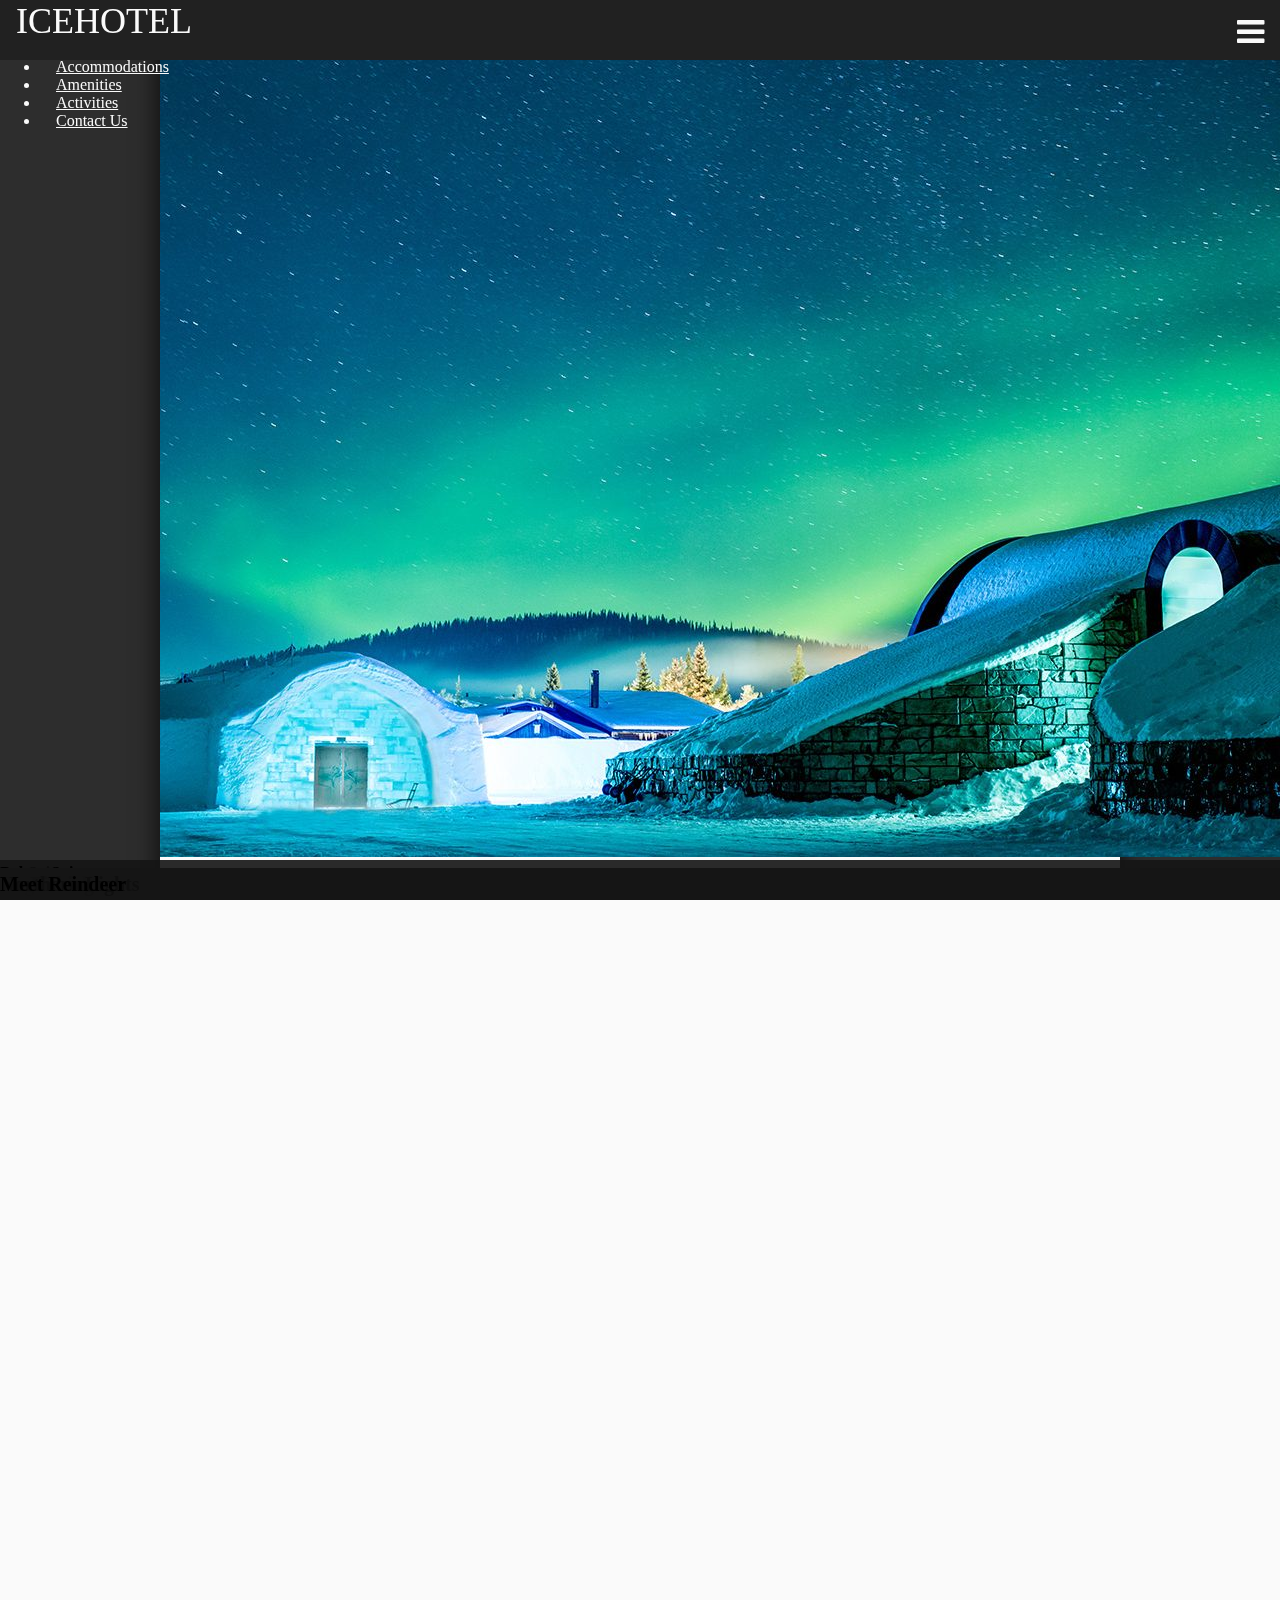
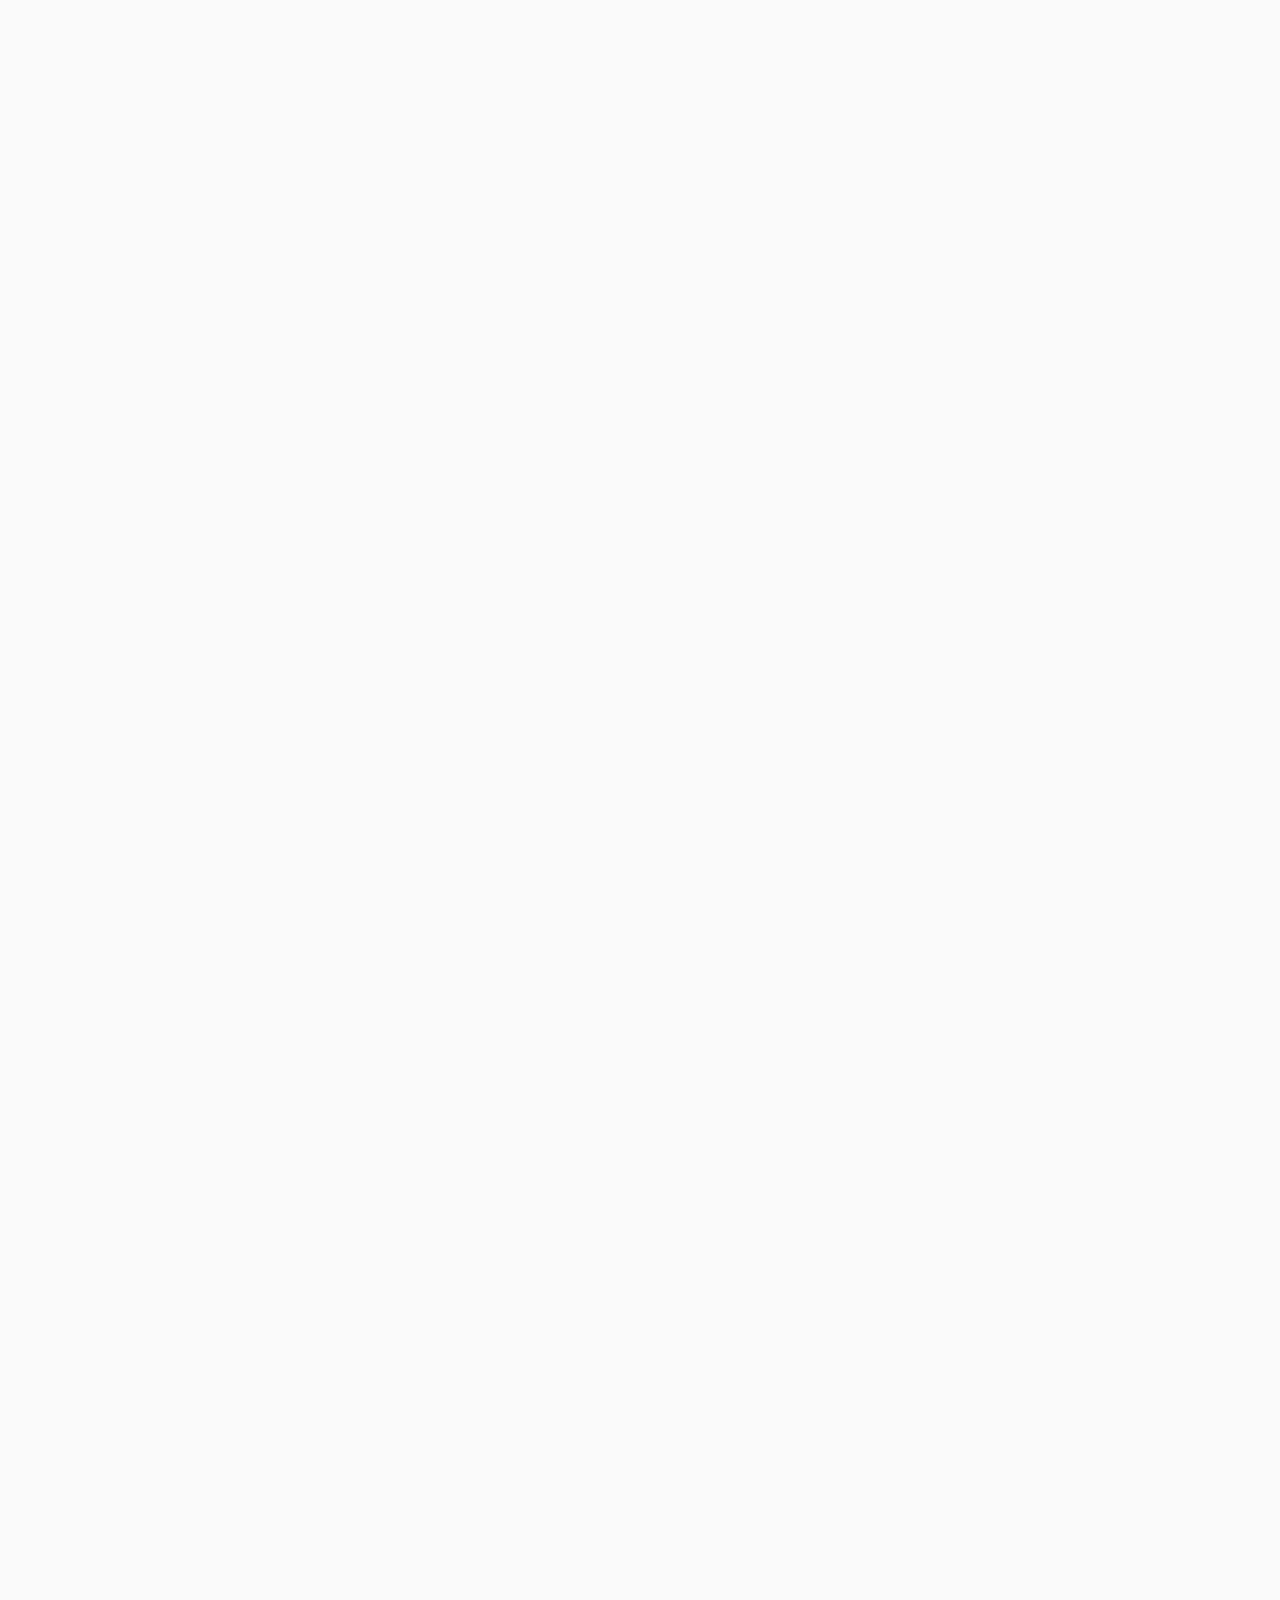
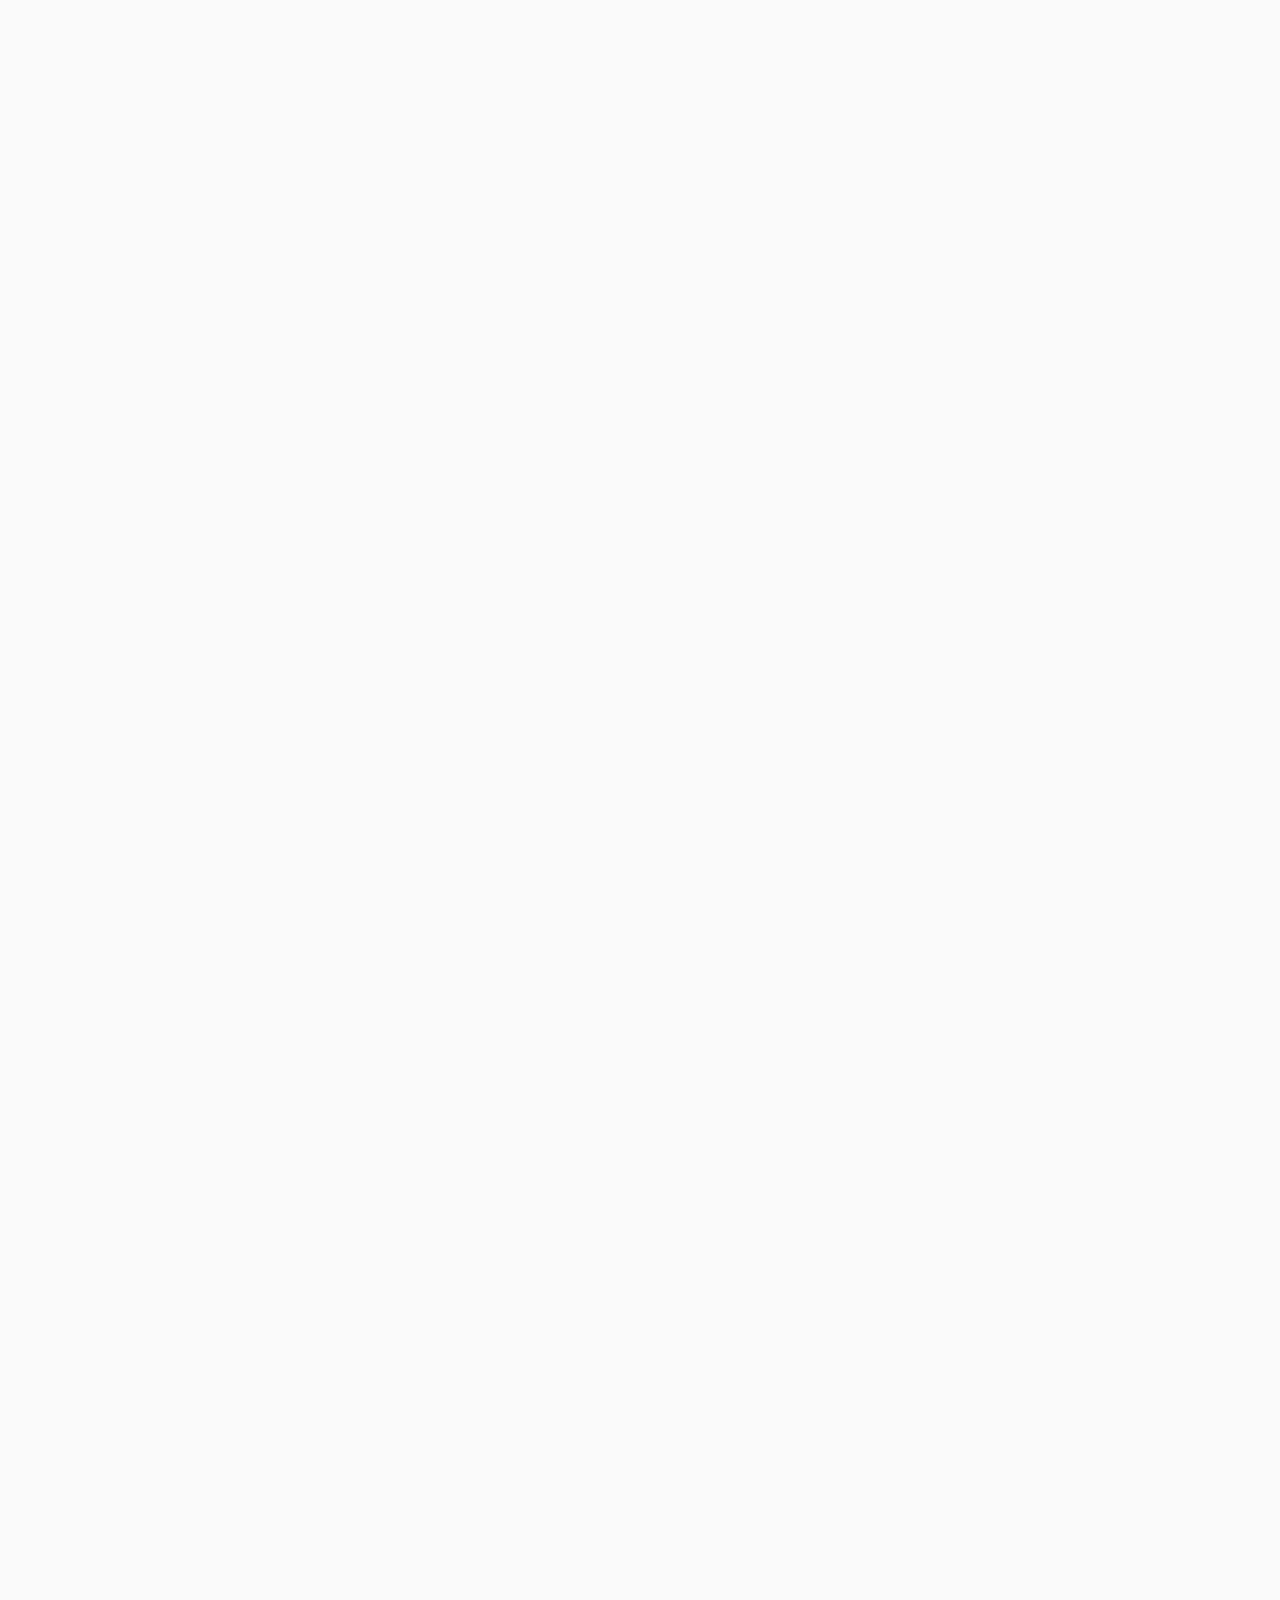
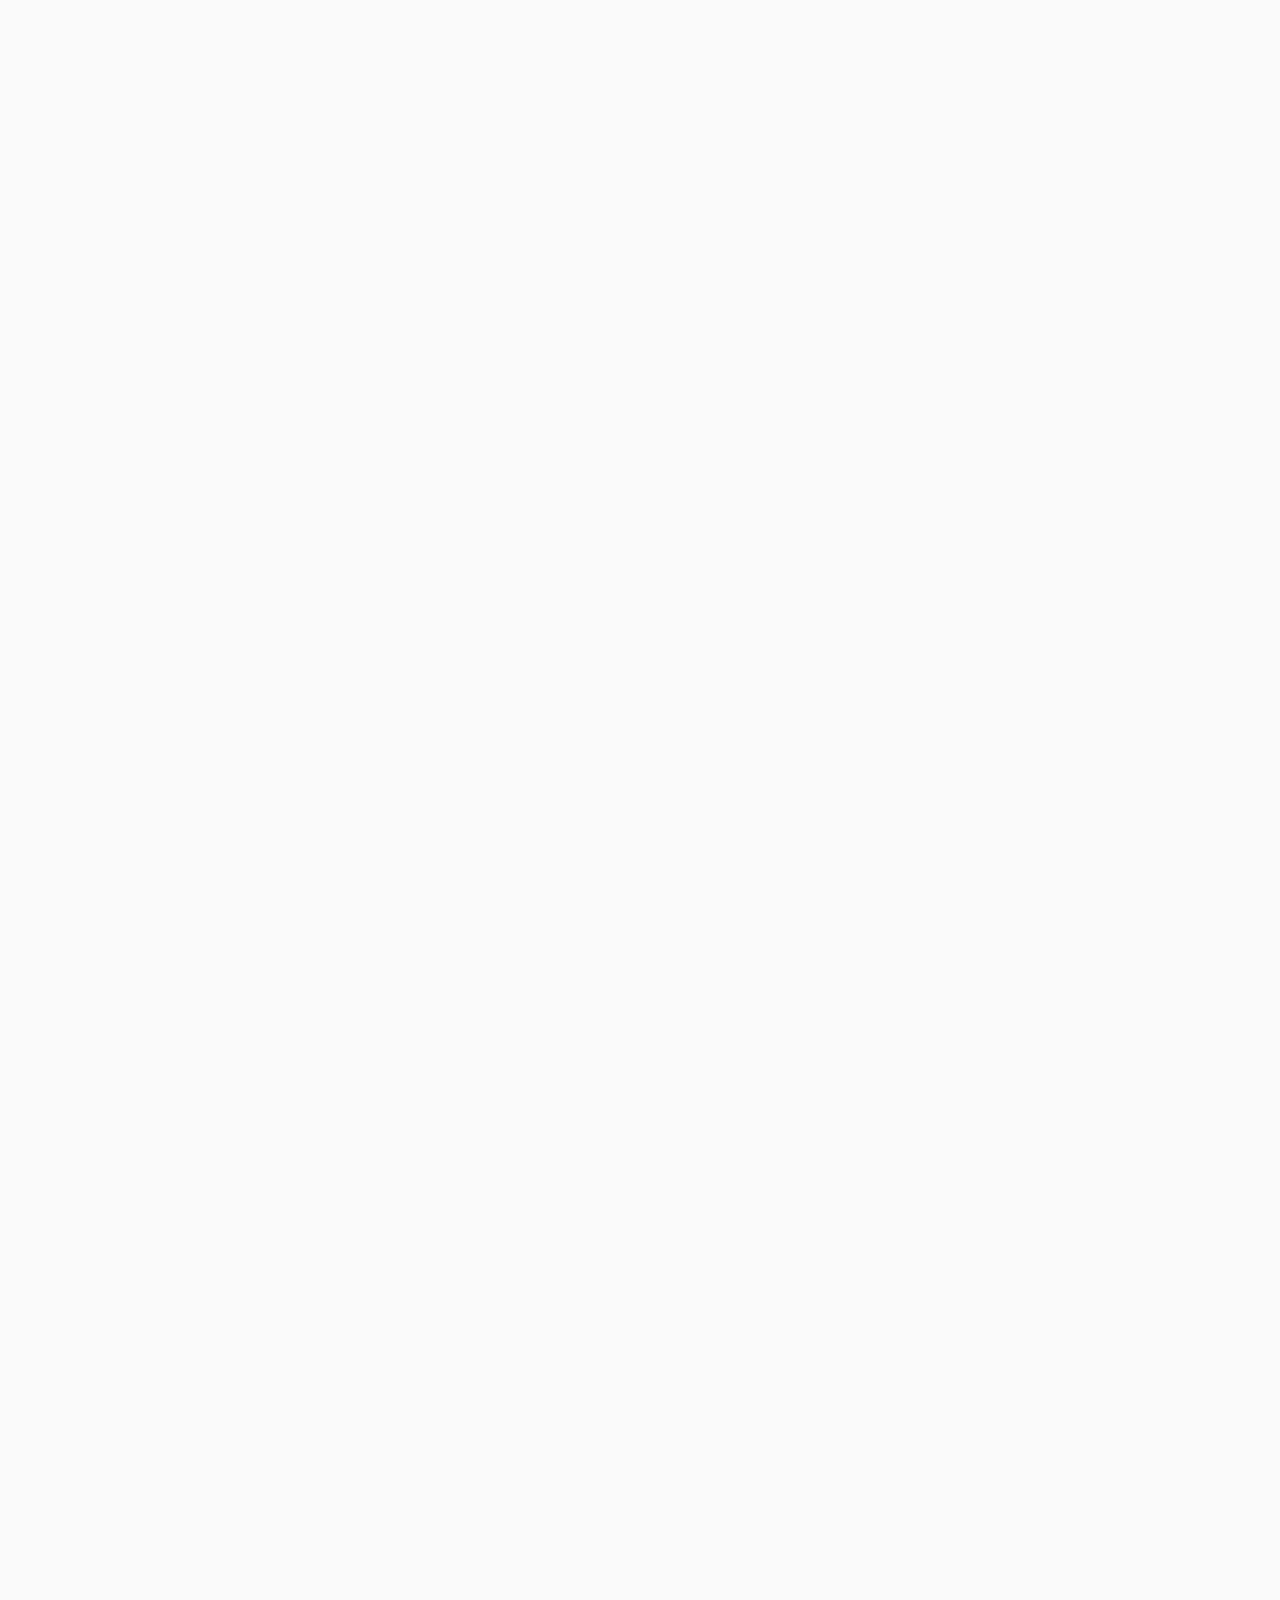
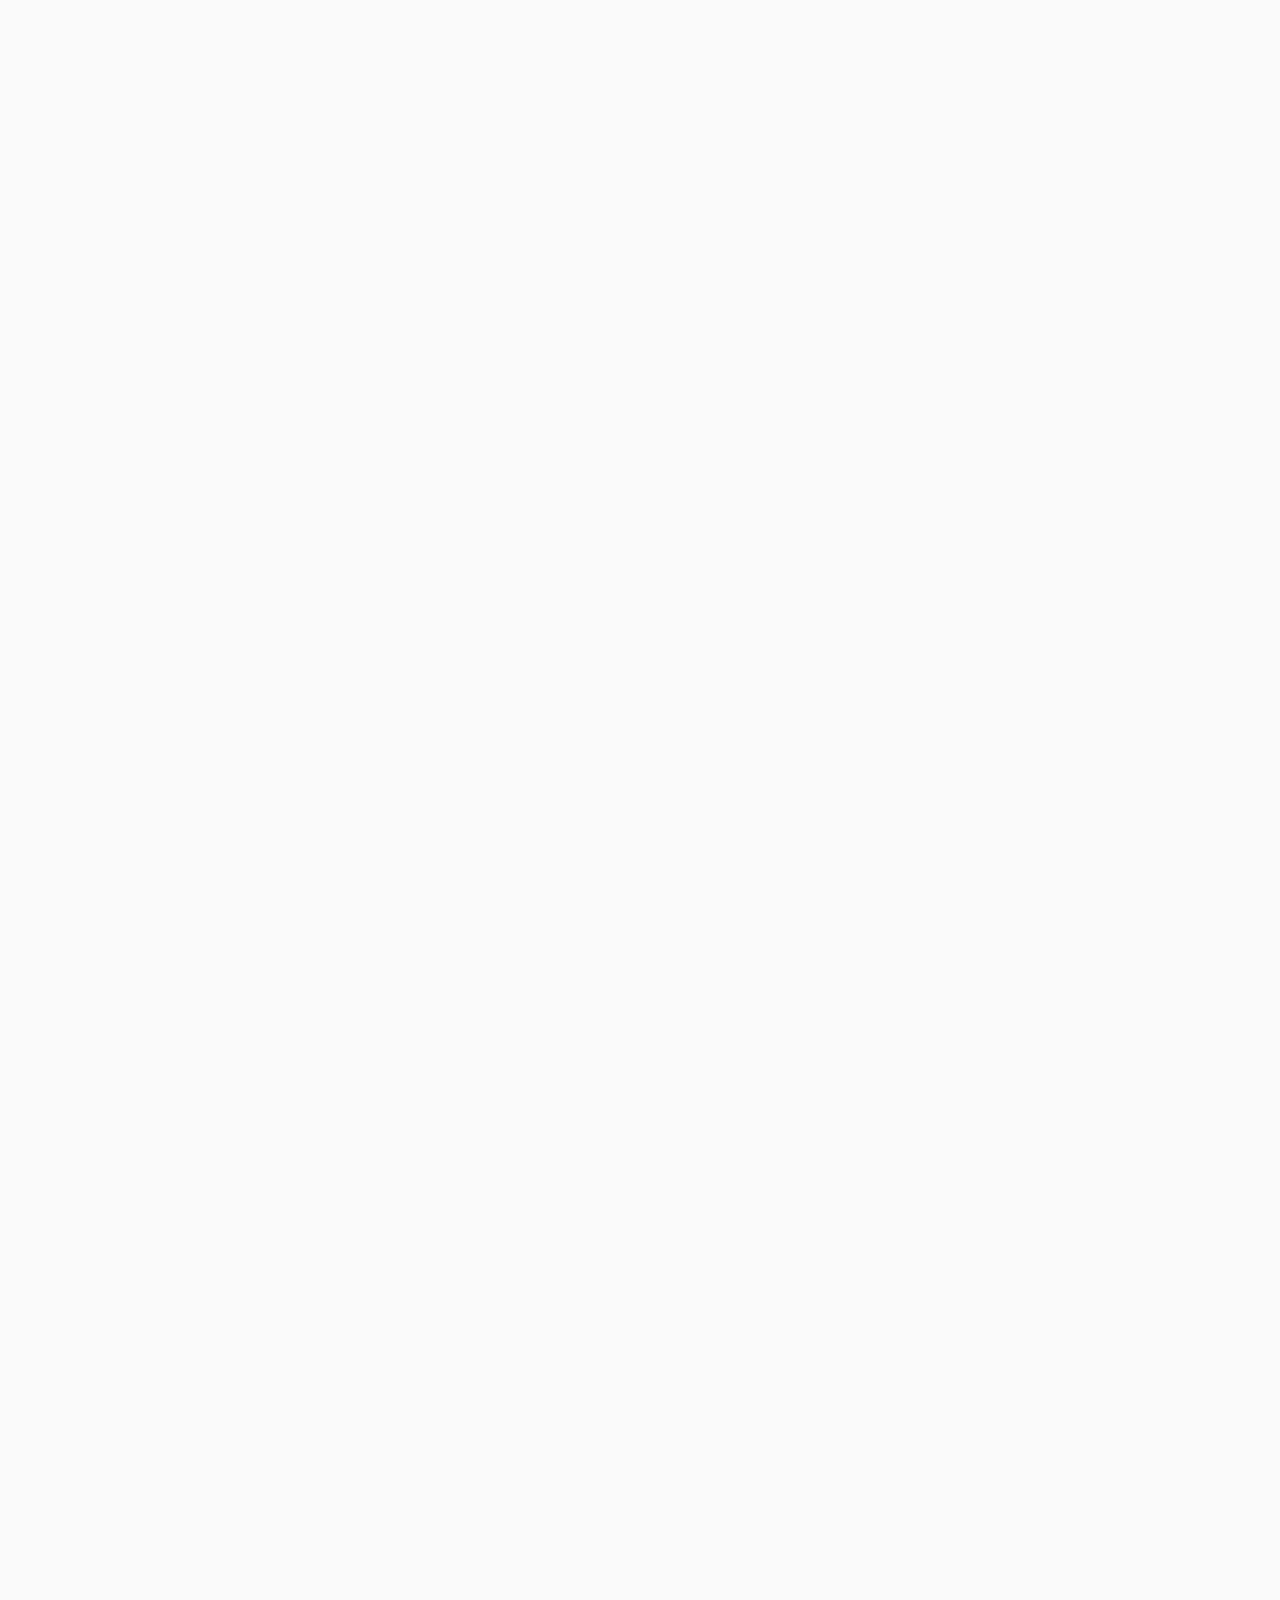
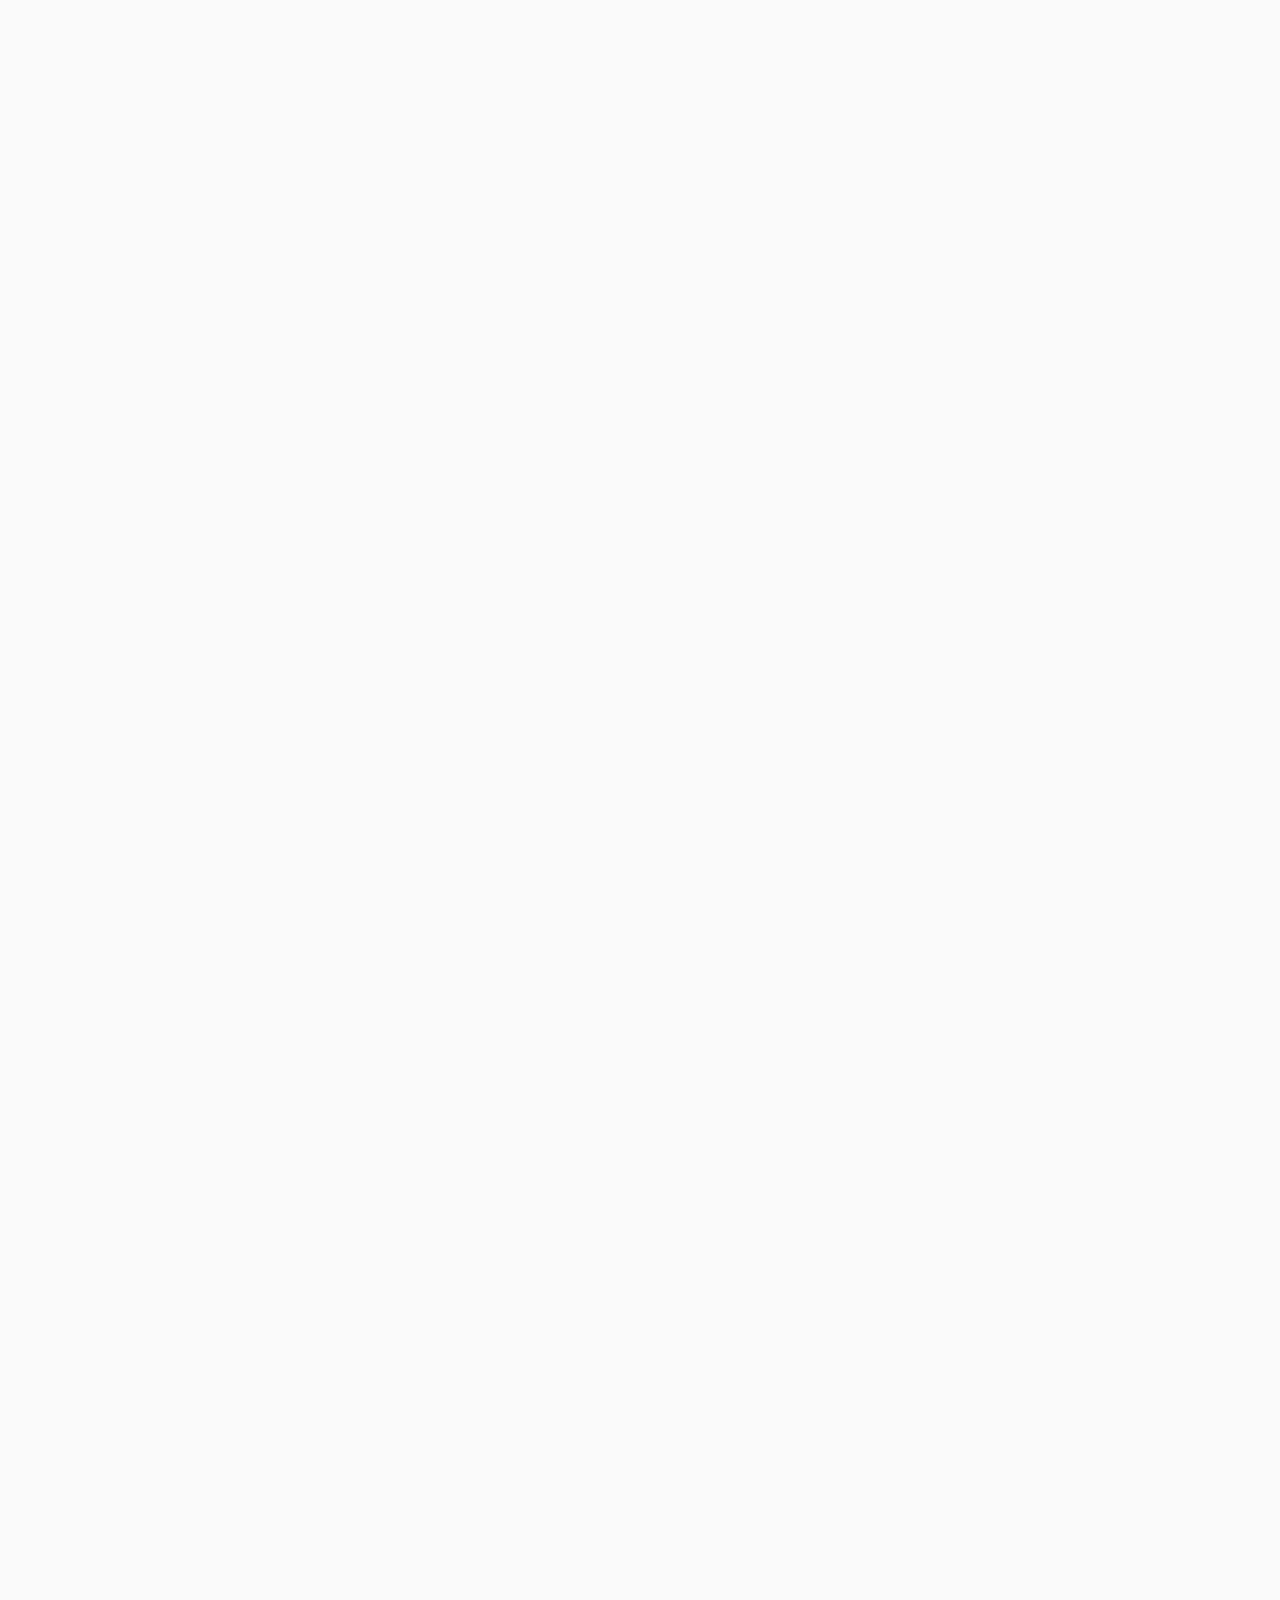
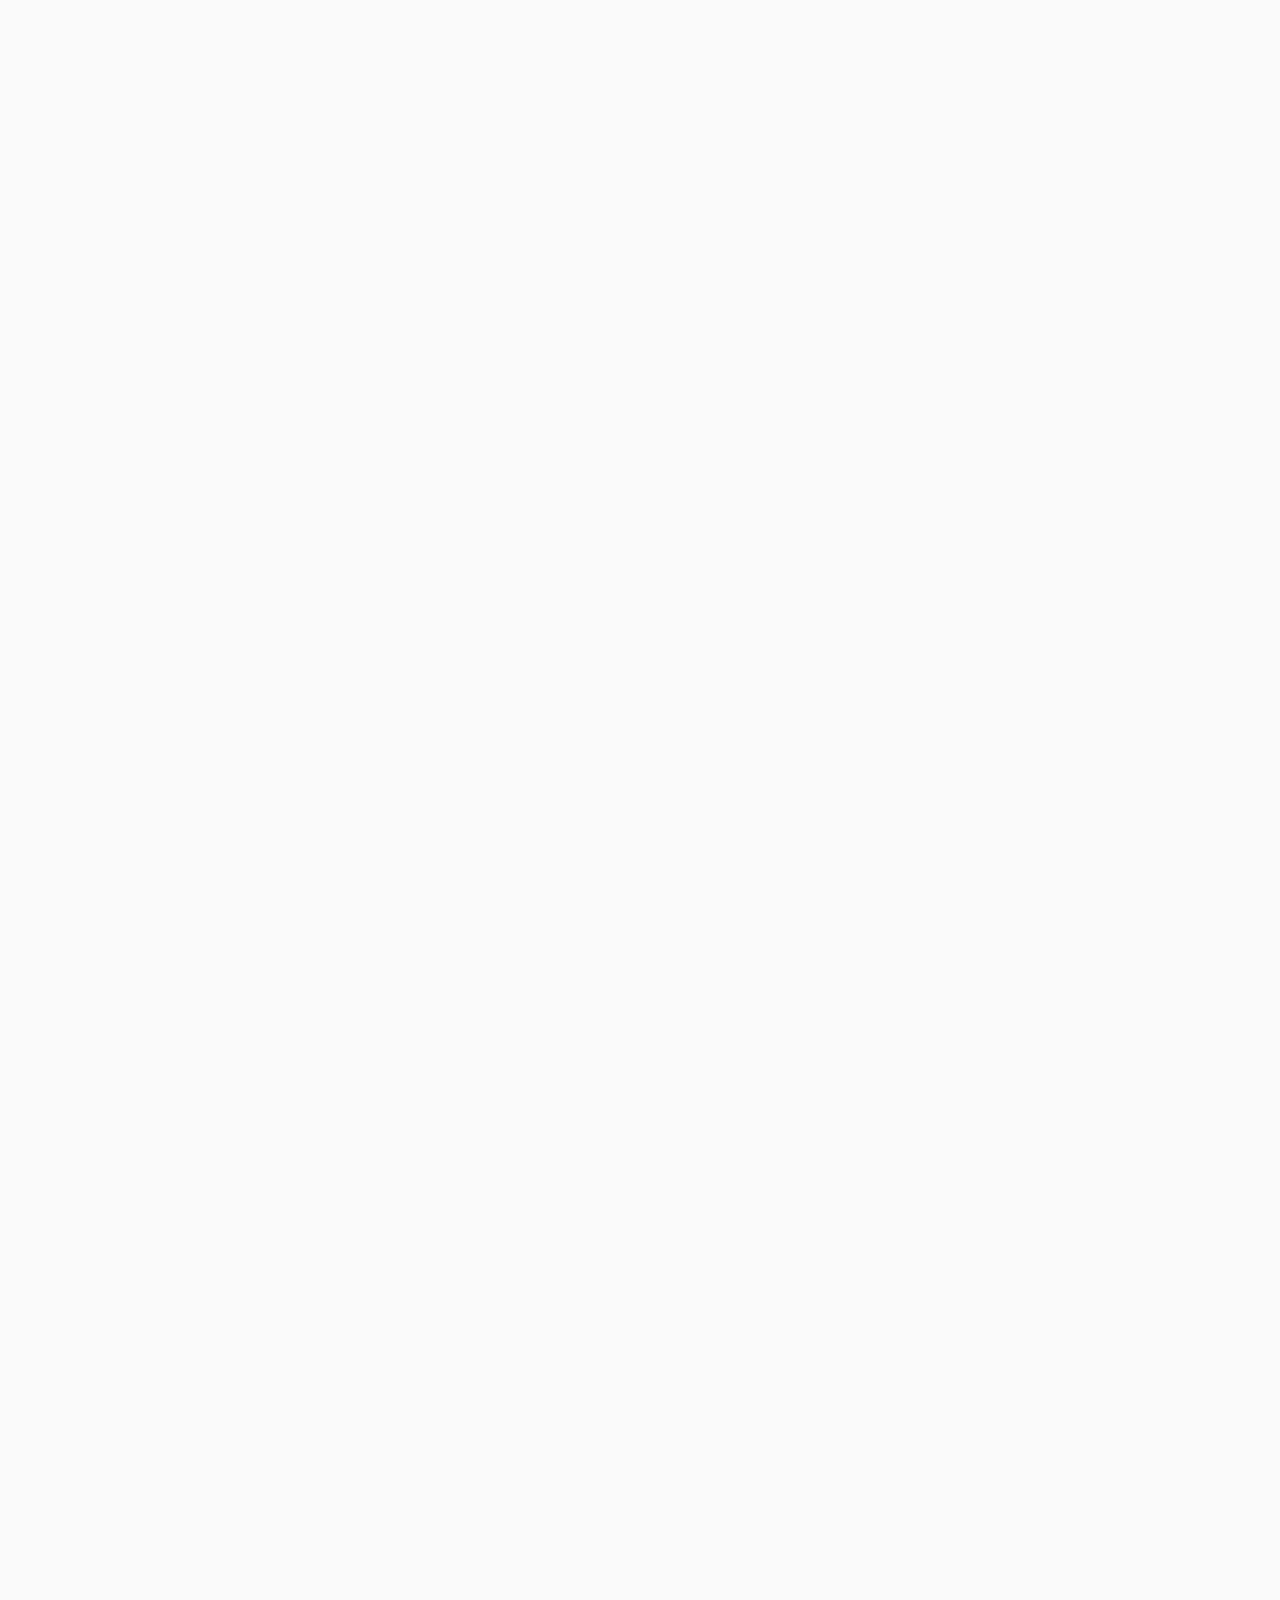
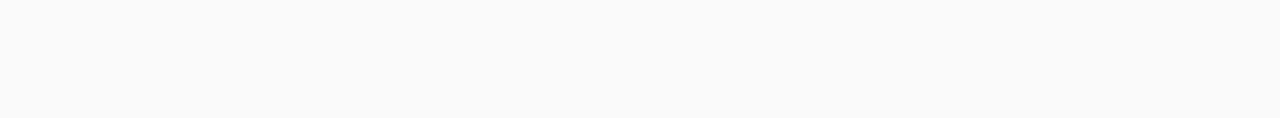
==== commit b7b15c70: "Finished desktop implementation (including  4k resolution). Next: going to clean up the JS and CSS." ====
--- a/index.html
+++ b/index.html
@@ -13,50 +13,62 @@
               integrity="sha384-PsH8R72JQ3SOdhVi3uxftmaW6Vc51MKb0q5P2rRUpPvrszuE4W1povHYgTpBfshb"
               crossorigin="anonymous">
 
-        <link rel="stylesheet"
-              href="https://maxcdn.bootstrapcdn.com/font-awesome/4.7.0/css/font-awesome.min.css"
-              integrity="sha384-wvfXpqpZZVQGK6TAh5PVlGOfQNHSoD2xbE+QkPxCAFlNEevoEH3Sl0sibVcOQVnN"
-              crossorigin="anonymous">
-
         <link href="https://fonts.googleapis.com/css?family=Iceberg" rel="stylesheet">
 
         <link rel="stylesheet" href="index.css">
+
+        <!-- TODO: START WORK ON DESKTOP IMPLEMENTATION -->
+
     </head>
     <body>
         <header class="d-flex flex-row flex-nowrap align-items-center">
             <span id="logo">ICEHOTEL</span>
-            <i id="menu_toggle" class="fa fa-bars fa-2x d-md-none" onclick="self.ICHTL.toggleMenu()"></i>
-            <nav id="main_nav" class="d-flex flex-column flex-nowrap align-items-center">
+            <i id="menuToggle" class="fa fa-bars fa-2x d-md-none" onclick="self.ICHTL.toggleMenu()"></i>
+            <nav id="mainNav">
+                <ul class="nav d-none d-md-flex flex-row flex-nowrap align-items-center">
+                    <li class="nav-item">
+                        <a class="nav-link" href="#accommodations">Accommodations</a>
+                    </li>
+                    <li class="nav-item">
+                        <a class="nav-link" href="#amenities">Amenities</a>
+                    </li>
+                    <li class="nav-item">
+                        <a class="nav-link" href="#activities">Activities</a>
+                    </li>
+                    <li class="nav-item">
+                        <a class="nav-link" href="#requestInfo">Contact Us</a>
+                    </li>
+                </ul>
+            </nav>
+            <nav id="mobileNav" class="d-flex flex-column flex-nowrap align-items-center">
                 <a href="#accommodations" onclick="ICHTL.toggleMenu();">Accommodations</a>
                 <hr>
                 <a href="#amenities" onclick="ICHTL.toggleMenu();">Amenities</a>
                 <hr>
                 <a href="#activities" onclick="ICHTL.toggleMenu();">Activities</a>
                 <hr>
-                <a href="#request_info" onclick="ICHTL.toggleMenu();">Request Info</a>
+                <a href="#requestInfo" onclick="ICHTL.toggleMenu();">Request Info</a>
             </nav>
         </header>
         <main>
 
             <!-- HEADLINER -->
 
-            <div class="d-flex flex-column flex-nowrap flex-md-row split-row">
-                <div class="card bg-dark text-white rounded-0">
-                    <img id="headliner_img" class="card-img rounded-0" src="img/headliner.jpg" alt="Headliner Image">
+            <div class="d-flex flex-column flex-nowrap split-row">
+                <div class="card bg-dark text-white rounded-0 tile">
+                    <img id="headlinerImg" class="card-img rounded-0" src="img/headliner.jpg">
                     <div class="card-img-overlay d-flex align-items-center justify-content-center">
                         <h4 class="card-title">Blending Art & Experience</h4>
                     </div>
                 </div>
-                <div id="headliner_side" class="d-flex flex-column">
+                <div id="headlinerSide" class="d-flex flex-column content-holder tile" style="padding-bottom: 0;">
                     <h1 class="text-center ichtl-font">ICEHOTEL</h1>
                     <p>Icehotel – a world famous hotel and an art exhibition made of ice and snow.
                         Founded in 1989, it is reborn in a new guise every winter, in the Swedish village
                         of Jukkasjärvi – 200 km north of the Arctic Circle. The Torne River, the arts, and
                         creating a setting for life-enriching moments are at the heart of it all.</p>
-                    <div class="d-flex justify-content-center align-items-center call-banner">
-                        <h3 class="m-0">Visit this winter and save 20%</h3>
-                    </div>
-                    <p class="d-none d-md-block">This winter season there is big news— a whole new ice experience to
+                    <h3 class="call-section">Visit soon and save 20%</h3>
+                    <p class="d-none d-md-block" style="margin-top: 16px;">This winter season there is big news— a whole new ice experience to
                         be enjoyed alongside our classic Icehotel experience. ICEHOTEL 365 is a permanent structure
                         that will include luxury suites, each with private relax and bathroom, and art suites, all
                         sculptured by selected artists. As well as a large ice bar that serves champagne, and an
@@ -70,30 +82,34 @@
 
             <div id="accommodations" class="anchor-point"></div>
             <div class="d-flex flex-row flex-wrap" style="margin-top: -1px;">
-                <div class="card bg-dark text-white rounded-0">
-                    <img class="card-img rounded-0" src="img/accommodations.jpg" alt="Accommodations section image">
+                <div class="card bg-dark text-white rounded-0 tile">
+                    <img class="card-img rounded-0 header-img" src="img/accommodations.jpg" alt="Accommodations section image">
                     <div class="card-img-overlay d-flex align-items-center justify-content-center">
-                        <h4 class="card-title">Accommodations</h4>
-                    </div>
-                </div>
-                <div class="d-flex flex-column" style="padding: 16px;">
-                    <h1 class="text-center ichtl-font">OUR ROOMS</h1>
+                        <h4 class="card-title header-img-tag">Accommodations</h4>
+                    </div>
+                </div>
+                <div class="d-flex flex-column content-holder tile">
+                    <h1 class="text-center ichtl-font">ROOMS</h1>
                     <p>Each suite is individually themed and hand carved by artists commissioned from around the world
                         and a wide range of disciplines.  Spending a night in Icehotel is a surreal experience and a
                         memory for life and in the morning you are awakened with a cup of hot lingonberry juice at
                         your bedside. The art suites are part of the new concept Icehotel 365, available all year
                         round thanks to a new specially designed building run on solar power.</p>
-                    <div class="d-flex flex-column text-center" style="margin-bottom: 16px;">
-                        <h3 class="call-section">Click a room to learn more!</h3>
-                        <div id="room_selector" class="d-flex flex-column flex-md-row row">
+                    <div class="d-flex flex-column text-center">
+                        <h3 class="call-section">Select a room to learn more!</h3>
+                        <div id="roomSelector" class="d-flex flex-column flex-md-row">
                             <div class="card bg-dark text-white rounded-0">
-                                <img class="card-img rounded-0" src="img/art_suite.jpg" alt="Rooms - Art Suite">
+                                <a href="#roomModal" role="button" onclick="ICHTL.roomModal('art-suite');">
+                                    <img class="card-img rounded-0" src="img/art_suite.jpg" alt="Rooms - Art Suite">
+                                </a>
                                 <div class="card-img-overlay d-flex align-items-center justify-content-center">
                                     <h4 class="card-title-overlay">Art Suite</h4>
                                 </div>
                             </div>
-                            <div class="card bg-dark text-white rounded-0">
-                                <img class="card-img rounded-0" src="img/deluxe_suite.jpg" alt="Rooms - Deluxe Suite">
+                            <div class="card bg-dark text-white rounded-0" style="margin-bottom:16px;">
+                                <a href="#roomModal" role="button" onclick="ICHTL.roomModal('deluxe-suite');">
+                                    <img class="card-img rounded-0" src="img/deluxe_suite.jpg" alt="Rooms - Deluxe Suite">
+                                </a>
                                 <div class="card-img-overlay d-flex align-items-center justify-content-center">
                                     <h4 class="card-title-overlay">Deluxe Suite</h4>
                                 </div>
@@ -110,14 +126,14 @@
 
             <div id="amenities" class="anchor-point"></div>
             <div class="d-flex flex-row flex-wrap" style="margin-top: -1px;">
-                <div class="card bg-dark text-white rounded-0">
-                    <img class="card-img rounded-0" src="img/amenities.jpg" alt="Amenities section image">
+                <div class="card bg-dark text-white rounded-0 tile">
+                    <img class="card-img rounded-0 header-img" src="img/amenities.jpg" alt="Amenities section image">
                     <div class="card-img-overlay d-flex align-items-center justify-content-center">
-                        <h4 class="card-title">Amenities</h4>
-                    </div>
-                </div>
-                <div class="d-flex flex-column" style="padding: 16px;">
-                    <h1 class="text-center ichtl-font">CREATURE COMFORTS</h1>
+                        <h4 class="card-title header-img-tag">Amenities</h4>
+                    </div>
+                </div>
+                <div class="d-flex flex-column content-holder tile">
+                    <h1 class="text-center ichtl-font">COMFORTS</h1>
                     <p>Your stay with ICEHOTEL includes complimentary breakfast, a guided tour of the hotel, and
                         free entry to the sauna. In addition, our suites are all equipped with WiFi for your
                         convenience. We loan snowsuits, boots, mittens, and balaclava for those who prefer to
@@ -125,32 +141,40 @@
                         luggage. Besides these basic offerings, ICEHOTEL features a number of other amenities to take
                         advantage of during your stay. Learn more about these amenities below.</p>
                     <div class="d-flex flex-column text-center">
-                        <div id="amenity_selector" class="d-flex flex-column flex-md-row">
+                        <div id="amenitySelector" class="d-flex flex-column flex-md-row">
                             <div class="d-flex flex-row flex-nowrap">
                                 <div class="card bg-dark text-white rounded-0">
-                                    <img class="card-img rounded-0" src="img/sauna.jpg" alt="Amenity - Sauna">
+                                    <a href="#infoModal" role="button" onclick="ICHTL.infoModal('Sauna');">
+                                        <img class="card-img rounded-0" src="img/sauna.jpg" alt="Amenity - Sauna">
+                                    </a>
                                     <div class="card-img-overlay d-flex align-items-center justify-content-center">
-                                        <h4 class="card-title-overlay">Sauna</h4>
+                                        <h5 class="card-title-overlay">Sauna</h5>
                                     </div>
                                 </div>
                                 <div class="card bg-dark text-white rounded-0">
-                                    <img class="card-img rounded-0" src="img/bar.jpg" alt="Amenity - Bar">
+                                    <a href="#infoModal" role="button" onclick="ICHTL.infoModal('Bar');">
+                                        <img class="card-img rounded-0" src="img/bar.jpg" alt="Amenity - Bar">
+                                    </a>
                                     <div class="card-img-overlay d-flex align-items-center justify-content-center">
-                                        <h4 class="card-title-overlay">Bar</h4>
+                                        <h5 class="card-title-overlay">Bar</h5>
                                     </div>
                                 </div>
                             </div>
                             <div class="d-flex flex-row flex-nowrap">
                                 <div class="card bg-dark text-white rounded-0">
-                                    <img class="card-img rounded-0" src="img/lounge.jpg" alt="Amenity- Lounge">
+                                    <a href="#infoModal" role="button" onclick="ICHTL.infoModal('Lounge');">
+                                        <img class="card-img rounded-0" src="img/lounge.jpg" alt="Amenity- Lounge">
+                                    </a>
                                     <div class="card-img-overlay d-flex align-items-center justify-content-center">
-                                        <h4 class="card-title-overlay">Lounge</h4>
+                                        <h5 class="card-title-overlay">Lounge</h5>
                                     </div>
                                 </div>
                                 <div class="card bg-dark text-white rounded-0">
-                                    <img class="card-img rounded-0" src="img/restaurant.jpg" alt="Amenity - Restaurant">
+                                    <a href="#infoModal" role="button" onclick="ICHTL.infoModal('Restaurant');">
+                                        <img class="card-img rounded-0" src="img/restaurant.jpg" alt="Amenity - Restaurant">
+                                    </a>
                                     <div class="card-img-overlay d-flex align-items-center justify-content-center">
-                                        <h4 class="card-title-overlay">Restaurant</h4>
+                                        <h5 class="card-title-overlay">Restaurant</h5>
                                     </div>
                                 </div>
                             </div>
@@ -163,41 +187,49 @@
 
             <div id="activities" class="anchor-point"></div>
             <div class="d-flex flex-row flex-wrap" style="margin-top: -1px;">
-                <div class="card bg-dark text-white rounded-0">
-                    <img class="card-img rounded-0" src="img/amenities.jpg" alt="Activities section image">
+                <div class="card bg-dark text-white rounded-0 tile">
+                    <img class="card-img rounded-0 header-img" src="img/activities.jpg" alt="Activities section image">
                     <div class="card-img-overlay d-flex align-items-center justify-content-center">
-                        <h4 class="card-title">Activities</h4>
-                    </div>
-                </div>
-                <div class="d-flex flex-column" style="padding: 16px;">
-                    <h1 class="text-center ichtl-font">EXPERIENCE</h1>
+                        <h4 class="card-title header-img-tag">Activities</h4>
+                    </div>
+                </div>
+                <div class="d-flex flex-column content-holder tile">
+                    <h1 class="text-center ichtl-font">EXPERIENCES</h1>
                     <p>We offer a variety of activities for our guests to enjoy during their stay at ICEHOTEL. You can
                         take up ice-sculpting lessons, see the Northern Lights, spend the day mushing dogs, or enjoy a
                         quiet-time while ice fishing. There's something for everyone at ICEHOTEL, and we're sure that
                         you'll leave having experience something new! Check out some of our activities below for more
                         information.</p>
                     <div class="d-flex flex-column text-center">
-                        <div id="activity_selector" class="d-flex flex-column flex-md-row">
+                        <div id="activitySelector" class="d-flex flex-column flex-md-row">
                             <div class="card bg-dark text-white rounded-0">
-                                <img class="card-img rounded-0" src="img/sledding.jpg" alt="Activity - Dog Sledding">
+                                <a href="#infoModal" role="button" onclick="ICHTL.infoModal('Sledding');">
+                                    <img class="card-img rounded-0" src="img/sledding.jpg" alt="Activity - Dog Sledding">
+                                </a>
                                 <div class="card-img-overlay d-flex align-items-center justify-content-center">
                                     <h4 class="card-title-overlay">Dog Sledding</h4>
                                 </div>
                             </div>
                             <div class="card bg-dark text-white rounded-0">
-                                <img class="card-img rounded-0" src="img/fishing.jpg" alt="Activity - Ice Fishing">
+                                <a href="#infoModal" role="button" onclick="ICHTL.infoModal('Fishing');">
+                                    <img class="card-img rounded-0" src="img/fishing.jpg" alt="Activity - Ice Fishing">
+                                </a>
                                 <div class="card-img-overlay d-flex align-items-center justify-content-center">
                                     <h4 class="card-title-overlay">Ice Fishing</h4>
                                 </div>
                             </div>
                             <div class="card bg-dark text-white rounded-0">
-                                <img class="card-img rounded-0" src="img/aurora.jpg" alt="Activity- Aurora Borealis">
+                                <a href="#infoModal" role="button" onclick="ICHTL.infoModal('Aurora');">
+                                    <img class="card-img rounded-0" src="img/aurora.jpg" alt="Activity- Aurora Borealis">
+                                </a>
                                 <div class="card-img-overlay d-flex align-items-center justify-content-center">
                                     <h4 class="card-title-overlay">Northern Lights</h4>
                                 </div>
                             </div>
                             <div class="card bg-dark text-white rounded-0">
-                                <img class="card-img rounded-0" src="img/reindeer.jpg" alt="Activity - Reindeer">
+                                <a href="#infoModal" role="button" onclick="ICHTL.infoModal('Reindeer');">
+                                    <img class="card-img rounded-0" src="img/reindeer.jpg" alt="Activity - Reindeer">
+                                </a>
                                 <div class="card-img-overlay d-flex align-items-center justify-content-center">
                                     <h4 class="card-title-overlay">Meet Reindeer</h4>
                                 </div>
@@ -207,9 +239,242 @@
                 </div>
             </div>
 
+            <!-- REQUEST INFO -->
+            <div id="requestInfo" class="anchor-point"></div>
+            <div class="d-flex flex-column flex-nowrap split-row">
+                <div class="card bg-dark text-white rounded-0 tile">
+                    <img class="card-img rounded-0 header-img" src="img/request_info.jpg" alt="Request Info Section Image">
+                    <div class="card-img-overlay d-flex align-items-center justify-content-center">
+                        <h4 class="card-title header-img-tag">Request Info</h4>
+                    </div>
+                </div>
+                <div class="d-flex flex-column content-holder tile">
+                    <h1 class="text-center ichtl-font">INQUIRE</h1>
+                    <p>Thinking about staying at ICEHOTEL? Think you might need some more information before taking
+                        the plunge? In any case, you can use the form below to get in touch with us. You can expect a
+                        representative to contact you within two business days. We look forward to hearing from you!</p>
+                    <div class="d-flex flex-column justify-content-center align-items-center">
+                        <h3 class="call-section">Get in contact with us!</h3>
+                        <form id="requestInfoForm">
+                            <div class="form-row">
+                                <div class="col-md-6">
+                                    <input type="text" name="first_name"
+                                           class="form-control" placeholder="First Name"
+                                           id="inputFirstName">
+                                </div>
+                                <div class="col-md-6">
+                                    <input type="text" name="last_name"
+                                           class="form-control" placeholder="Last Name"
+                                           id="inputLastName">
+                                </div>
+                            </div>
+                            <div class="form-row">
+                                <div class="col-md-6">
+                                    <input type="text" name="phone_number"
+                                           class="form-control" placeholder="Phone Number"
+                                           id="inputPhoneNumber">
+                                </div>
+                                <div class="col-md-6">
+                                    <input type="email" name="email"
+                                           class="form-control" placeholder="Email"
+                                           id="inputEmail" required>
+                                </div>
+                            </div>
+                            <label for="inputCheckInDate">Tentative Dates</label>
+                            <div class="form-row">
+                                <div class="input-group col-md-6">
+                                    <span class="input-group-addon" id="inputCheckIn">Check-In</span>
+                                    <input type="date" class="form-control"
+                                           aria-describedby="inputCheckIn" id="inputCheckInDate">
+                                </div>
+                                <div class="input-group col-md-6">
+                                    <span class="input-group-addon" id="inputCheckOut">Check-Out</span>
+                                        <input type="date" class="form-control"
+                                               aria-describedby="inputCheckOut" id="inputCheckOutDate">
+                                </div>
+                            </div>
+                            <button id="submitForm" class="btn d-block text-center"
+                                    onclick="ICHTL.submitForm(this, event)">Submit</button>
+                        </form>
+                    </div>
+
+                </div>
+            </div>
+
         </main>
-        <footer></footer>
-
+        <footer>
+            <ul id="contactFooter">
+                <li>
+                    <i class="fa fa-home"></i>
+                    ICEHOTEL
+                    <br>
+                    Marknadsvägen 63
+                    <br>
+                    981 91 Jukkasjärvi, Sweden
+                </li>
+                <li>
+                    <i class="fa fa-phone"></i>
+                    +46 980 668 00
+                </li>
+                <li>
+                    <i class="fa fa-envelope"></i>
+                    <a href="#requestInfo">Contact Us</a>
+                </li>
+            </ul>
+            <ul id="socialMedia" class="d-flex flex-nowrap justify-content-center">
+                <li>
+                    <a href="https://www.facebook.com/icehotel.sweden" class="fa fa-facebook"></a>
+                </li>
+                <li>
+                    <a href="https://instagram.com/icehotelsweden" class="fa fa-instagram"></a>
+                </li>
+                <li>
+                    <a href="http://www.tripadvisor.com/Hotel_Review-g939981-d259843-Reviews-Icehotel-Jukkasjarvi_Norrbotten_County.html"
+                       class="fa fa-tripadvisor"></a>
+                </li>
+                <li>
+                    <a href="https://twitter.com/ICEHOTEL_Sweden" class="fa fa-twitter"></a>
+                </li>
+                <li>
+                    <a href="https://www.youtube.com/icehotelchannel" class="fa fa-youtube"></a>
+                </li>
+            </ul>
+            <hr style="margin: 16px 0;">
+            <span id="copyright" class="d-block text-center">© 2017 Joseph Morris - Text and Images belong to
+                <a href="https://www.icehotel.com">ICEHOTEL</a> and its respective contributors</span>
+        </footer>
+
+        <div class="modal fade" id="roomModal" tabindex="-1" role="dialog" aria-labelledby="roomTitle" aria-hidden="true">
+            <div class="modal-dialog" role="document">
+                <div class="modal-content">
+                    <div class="modal-header">
+                        <h5 class="modal-title" id="roomTitle">
+                            <span class="ttl art-suite">Art Suite 365</span>
+                            <span class="ttl deluxe-suite">Deluxe Suite 365</span>
+                        </h5>
+                        <button type="button" class="close" data-dismiss="modal" aria-label="Close">
+                            <span aria-hidden="true">&times;</span>
+                        </button>
+                    </div>
+                    <div id="roomBody" class="modal-body">
+                        <div class="pg art-suite">
+                            <img class="img-fluid" src="img/art_suite.jpg" alt="Image of Art Suite">
+                            <h1 class="text-center ichtl-font" style="margin-top: 16px;">ART SUITE</h1>
+                            <p>The art suites, like the winter suites, are our individually designed and sculpted
+                                thematic suites. The artists, perhaps from Kiruna, Germany, UK or the US have been
+                                picked from over two-hundred applicants and invited to make the suite you’ll be
+                                sleeping in. Each suite is unique and has never been created before.</p>
+                            <p>The room holds a temperature of -5 to -8 degrees Celsius. New for this year is that the
+                                suites are furnished with exclusive Carpe Diem Beds, that provide the best comfort.
+                                The bed is covered with reindeer hides and on top of this, you sleep in a thermal
+                                sleeping bag.</p>
+                            <p>The room has doors with locks for your privacy. In the Dressing Room, the warm building
+                                adjacent to Icehotel, you will find communal changing rooms, toilets and saunas for
+                                women and men. A complimentary private changing booth in Dressing Room is included
+                                when you book an Art Suite</p>
+                            <p>The concept Icehotel 365 makes the sleeping-on-ice experience available to combine with
+                                fall and summer adventures as well as the classic winter excursions. The interior hold
+                                the same standard and visual design as the winter structure. The exterior in winter
+                                will have the same shape and look as the adjacent winter structure, and in summer,
+                                the arched roof will be covered in grass.</p>
+                        </div>
+                        <div class="pg deluxe-suite">
+                            <img class="img-fluid" src="img/deluxe_suite.jpg" alt="Image of Deluxe Suite">
+                            <h1 class="text-center ichtl-font" style="margin-top: 16px;">DELUXE SUITE</h1>
+                            <p>The Deluxe Suites are our individually designed and sculpted thematic suites. The
+                                artists, perhaps from Kiruna, Germany, UK or the US have been picked from over
+                                two-hundred applicants and invited to make the suite you’ll be sleeping in. Each
+                                suite is unique and has never been created before.</p>
+                            <p>The room holds a temperature of -5 to -8 degrees Celsius. New for this year is that the
+                                suites are furnished with exclusive Carpe Diem Beds, that provide the best comfort.
+                                The bed is covered with reindeer hides and on top of this, you sleep in a thermal
+                                sleeping bag.</p>
+                            <p>The Deluxe Suite has a private heated bathroom and relaxation directly connected to the
+                                bedroom. The relaxation area also provides storage for your belongings. The suite has
+                                doors with locks for your privacy.</p>
+                            <p>The concept Icehotel 365 makes the sleeping-on-ice experience available to combine with
+                                fall and summer adventures as well as the classic winter excursions. The interior hold
+                                the same standard and visual design as the winter structure. The exterior in winter
+                                will have the same shape and look as the adjacent winter structure, and in summer,
+                                the arched roof will be covered in grass.</p>
+                        </div>
+                        <div class="pg art-suite deluxe-suite">
+                            <h4>Good to Know:</h4>
+                            <ul>
+                                <li>We recommend you to combine one night cold with a couple of nights warm, staying
+                                    your first or last night cold.</li>
+                                <li>We provide thermal sleeping bags, and guests bring personal thermal underwear
+                                    to sleep in.</li>
+                                <li>Toilets, showers and storage are located in the warm section of Icehotel,
+                                    staffed 24 h.</li>
+                                <li>Art suites are located in Icehotel 365, available all year.</li>
+                                <li>Check in and out of cold rooms is done in Dressing Room, the warm building
+                                    adjacent to Icehotel.</li>
+                                <li>If staying cold the day before or after, there is 6-7 hours between checking
+                                    out and getting access to your new room, we recommend you plan activities
+                                    during this period.</li>
+                                <li>We will store and move your luggage on request.</li>
+                                <li>While you cannot book a specific suite, you are welcome to make a request.</li>
+                                <li>Space on activities and transfers are limited and we advise you pre-book at least
+                                    three weeks in advance.</li>
+                                <li>Icehotel Restaurant and the Homestead have fixed dinner sittings, and we recommend
+                                    you reserve your table in advance.</li>
+                                <li>Photography of the rooms is from previous years and for guidance only.</li>
+                            </ul>
+                        </div>
+                        <div class="pg art-suite">
+                            <div class="d-flex flex-column flex-nowrap modal-img-holder">
+                                <img class="img-fluid" src="img/art_suite_1.jpg" alt="Image of an Art Suite">
+                                <img class="img-fluid" src="img/art_suite_2.jpg" alt="Image of an Art Suite">
+                                <img class="img-fluid" src="img/art_suite_3.jpg" alt="Image of an Art Suite">
+                            </div>
+                        </div>
+                        <div class="pg deluxe-suite">
+                            <div class="d-flex flex-column flex-nowrap modal-img-holder">
+                                <img class="img-fluid" src="img/accommodations.jpg" alt="Image of an Deluxe Suite">
+                                <img class="img-fluid" src="img/deluxe_suite_1.jpg" alt="Image of an Deluxe Suite">
+                                <img class="img-fluid" src="img/deluxe_suite_2.jpg" alt="Image of an Deluxe Suite">
+                            </div>
+                        </div>
+                    </div>
+                    <div class="modal-footer d-flex flex-nowrap justify-content-between">
+                        <div id="leftArrow" class="invisible">
+                            <a class="fa fa-chevron-left fa-2x" aria-hidden="true"
+                               role="button" onclick="ICHTL.modalChangePage(true)"></a>
+                        </div>
+                        <a class="btn ichtl-background-blue ichtl-white modal-btn"
+                        role="button" onclick="ICHTL.bookRoom()" href="#requestInfo">Book</a>
+                        <div id="rightArrow" class="visible">
+                            <a class="fa fa-chevron-right fa-2x" aria-hidden="true"
+                               role="button" onclick="ICHTL.modalChangePage()"></a>
+                        </div>
+                    </div>
+                </div>
+            </div>
+        </div>
+
+        <div class="modal fade" id="infoModal" role="dialog" aria-labelledby="infoModalTitle" tabindex="-1" aria-hidden="true">
+            <div class="modal-dialog" role="document">
+                <div class="modal-content">
+                    <div class="modal-header">
+                        <h5 class="modal-title" id="infoModalTitle"></h5>
+                        <button type="button" class="close" data-dismiss="modal" aria-label="Close">
+                            <span aria-hidden="true">&times;</span>
+                        </button>
+                    </div>
+                    <div class="modal-body">
+                        <img id="infoImg" class="img-fluid" src="" alt="">
+                        <div id="infoText">
+
+                        </div>
+                    </div>
+                    <div class="modal-footer d-flex flex-nowrap justify-content-center">
+                        <button type="button" class="btn modal-btn ichtl-white ichtl-background-black"
+                                data-dismiss="modal">Close</button>
+                    </div>
+                </div>
+            </div>
+        </div>
 
         <script
                 src="https://code.jquery.com/jquery-3.2.1.min.js"
@@ -220,15 +485,134 @@
                 integrity="sha384-vFJXuSJphROIrBnz7yo7oB41mKfc8JzQZiCq4NCceLEaO4IHwicKwpJf9c9IpFgh"
                 crossorigin="anonymous"></script>
 
-        <script src="https://maxcdn.bootstrapcdn.com/bootstrap/4.0.0-beta.2/js/bootstrap.min.js"
+        <!--<script src="https://maxcdn.bootstrapcdn.com/bootstrap/4.0.0-beta.2/js/bootstrap.min.js"
                 integrity="sha384-alpBpkh1PFOepccYVYDB4do5UnbKysX5WZXm3XxPqe5iKTfUKjNkCk9SaVuEZflJ"
                 crossorigin="anonymous"></script>
+        -->
+
+        <script src="https://cdnjs.cloudflare.com/ajax/libs/twitter-bootstrap/4.0.0-beta/js/bootstrap.min.js"></script>
 
         <script>
             ICHTL = {};
+
+            // Used to toggle the menu on small screens when clicking on the menu button
             ICHTL.toggleMenu = function () {
-                $('header').toggleClass('open');
+                $("header").toggleClass("open");
             };
+
+            // Alerts the user that the form has been submitted
+            ICHTL.submitForm = function (el, ev) {
+                var form = $(el).closest("form");
+
+                if (form.checkValidity()) {
+                    ev.preventDefault();
+                    form.reset();
+                    alert("Form successfully submitted!");
+                }
+            };
+
+            ICHTL.roomModal = function (room) {
+                var modal = $("#roomModal"),
+                    modalBody = $("#roomBody"),
+                    titles = modal.find('.ttl'),
+                    pages = modalBody.children(".pg"),
+                    leftArrow = $('#leftArrow'),
+                    rightArrow = $('#rightArrow');
+
+                // Make sure that the elements were found, since jQuery will return an empty result
+                if (!ICHTL.elementExists($([
+                        modal,
+                        modalBody,
+                        titles,
+                        pages,
+                        leftArrow,
+                        rightArrow
+                    ]))
+                ) {
+                    return false;
+                }
+
+                // Hide all titles and pages first
+                titles.removeClass("show");
+                pages.removeClass("show");
+
+                titles.filter('.' + room).addClass("show");
+                pages.filter(".pg." + room).first().addClass("show");
+
+                leftArrow.attr("class", "invisible");
+                rightArrow.attr("class", "visible");
+
+                modal.data("currentRoom", room);
+                modal.modal('show');
+            };
+
+            ICHTL.elementExists = function (arg) {
+                var exists = true;
+                arg.each(function () {
+                    if (this.length == 0) {
+                        exists = false;
+                    }
+                });
+                return exists;
+            };
+
+            ICHTL.modalChangePage = function (backwards) {
+                var modal = $("#roomModal"),
+                    modalBody = $("#roomBody"),
+                    pages = modalBody.children(".pg"),
+                    room = "." + modal.data("currentRoom"),
+                    currentPage = pages.filter(".show").first(),
+                    rightArrow = $('#rightArrow'),
+                    leftArrow = $('#leftArrow'),
+                    nextPage =  (backwards) ?  currentPage.prevAll(room).not(".show").first()
+                        : currentPage.nextAll(room).not(".show").first(),
+                    isLastPage = (backwards) ? nextPage.prevAll(room).not(".show").length == 0
+                        : nextPage.nextAll(room).not(".show").length == 0,
+                    arrowClass = (isLastPage) ? "invisible" : "visible";
+
+                // Make sure that the elements were found, since jQuery will return an empty result
+                if (!ICHTL.elementExists($([
+                    modal,
+                    modalBody,
+                    pages,
+                    currentPage,
+                    nextPage,
+                    rightArrow,
+                    leftArrow]))
+                ) {
+                    return false;
+                }
+
+                currentPage.removeClass("show");
+                nextPage.addClass("show");
+
+                modal.animate({ scrollTop: 0 }, 'slow');
+
+                rightArrow.attr("class", arrowClass);
+                if (nextPage.length != 0) {
+                    leftArrow.attr('class', "visible");
+                }
+                if (backwards && isLastPage) {
+                    leftArrow.attr("class", "invisible");
+                    rightArrow.attr("class", "visible");
+                }
+            };
+
+            ICHTL.bookRoom = function () {
+                $('#roomModal').modal('hide');
+                return true;
+            };
+
+            ICHTL.infoModal = function (page) {
+                $('#infoText').load("fragments/" + page.toLowerCase() + ".html");
+                $('#infoModalTitle').text("Information - " + page);
+                $('#infoImg').attr('src', "img/" + page + ".jpg")
+                             .attr("alt", "Image of " + page);
+
+                $('#infoModal').modal("show");
+            };
+
+
         </script>
 
     </body>
--- a/index.css
+++ b/index.css
@@ -9,8 +9,28 @@
     overflow-x: hidden;
 }
 
+a {
+    color: #0b9adb !important;
+}
+
 p, h1, h2, h3, h4, h5, h6 {
     margin-bottom: 16px;
+}
+
+.ichtl-blue {
+    color: #0b9adb;
+}
+
+.ichtl-white {
+    color: #FAFAFA;
+}
+
+.ichtl-background-blue {
+    background-color: #0b9adb;
+}
+
+.ichtl-background-black {
+    background-color: #212121;
 }
 
 h1.ichtl-font {
@@ -47,7 +67,7 @@
     z-index: 9999;
 }
 
-#menu_toggle {
+#menuToggle {
     position: fixed;
     top: 0;
     right: 0;
@@ -57,7 +77,17 @@
     z-index: 9999;
 }
 
-#main_nav {
+#mainNav {
+    flex: 3;
+    justify-content: flex-start;
+}
+
+#mainNav a {
+    color: #FAFAFA !important;
+    margin: 0 16px;
+}
+
+#mobileNav {
     max-height: 0;
 
     position: fixed;
@@ -70,12 +100,12 @@
     transition: max-height 0.15s ease-out;
 }
 
-header.open #main_nav {
+header.open #mobileNav {
     max-height: 400px;
     transition: max-height 0.30s ease-in;
 }
 
-#main_nav a {
+#mobileNav a {
     width: 100vw;
     height: 48px;
 
@@ -85,11 +115,11 @@
     text-align: center;
 }
 
-#main_nav a:first-child {
+#mobileNav a:first-child {
     margin-top: 76px;
 }
 
-#main_nav a:last-child {
+#mobileNav a:last-child {
     margin-bottom: 8px;
 }
 
@@ -97,51 +127,98 @@
     flex: 1;
 }
 
-#headliner_img {
+#headlinerImg {
     flex: 0 0 100%;
     height: calc(50vh - 60px);
 }
 
-#headliner_side {
-    height: 50vh;
-
+#amenitySelector > .flex-row > .card:not(:first-child) {
+    margin-left: 16px;
+}
+
+#amenitySelector .card {
+    flex: 1;
+}
+
+#amenitySelector > .flex-row:not(:first-child) {
+    margin-top:16px;
+}
+
+#activitySelector .card:not(:first-child) {
+    margin-top: 16px;
+}
+
+#requestInfoForm {
+    margin-top: 16px;
+}
+
+#requestInfoForm input:not(button),
+#requestInfoForm .input-group-addon {
+    margin-bottom: 16px;
+}
+
+#submitForm {
+    margin: 0 auto;
+    width: 125px;
+    background-color: #0b9adb;
+    color: #FAFAFA;
+    font-size: 24px;
+    font-weight: 500;
+    padding-top: .1em;
+    height: 48px;
+}
+
+footer {
+    background-color: #212121;
     padding: 16px;
-}
-
-#amenity_selector > .flex-row > .card:not(:first-child) {
-    margin-left: 16px;
-}
-
-#amenity_selector .card {
-    flex: 1;
-}
-
-#amenity_selector > .flex-row:not(:first-child) {
-    margin-top:16px;
-}
-
-#activity_selector .card:not(:first-child) {
-    margin-top: 16px;
-}
-
-.call-banner,
+    color: #FAFAFA !important;
+}
+
+#contactFooter,
+#socialMedia {
+    list-style: none;
+}
+
+#contactFooter li {
+    padding-left: 30px;
+}
+
+#contactFooter li > i {
+    margin-right: 5px;
+    float: left;
+    margin-left: -30px;
+    margin-top: 4px;
+}
+
+#socialMedia {
+    padding: 0;
+    text-align: center;
+    margin: 16px 0 0 0;
+}
+
+#socialMedia li {
+    display: inline;
+}
+
+#socialMedia li > a {
+    background-color: #0b9adb;
+    color: #FAFAFA !important;
+    border-radius: 100px;
+    height: 48px;
+    width: 48px;
+    text-align: center;
+    line-height: 48px;
+}
+
+#socialMedia li:not(:first-child) > a {
+    margin-left: 8px;
+}
+
+/* APPLY TO AN H* ELEMENT! */
 .call-section {
     background-color: #212121;
     color: #FAFAFA;
     text-align: center;
-}
-
-.call-banner {
-    width: 100vw;
-    margin-left: -16px;
-    box-shadow: inset 0 0 4px 0 rgba(0,0,0,0.2);
-    flex: 1;
-    margin-bottom: -16px;
-
-}
-
-/* APPLY TO AN H* ELEMENT! */
-.call-section {
     width: 100vw;
     margin-left: -16px;
     box-shadow: inset 0 0 4px 0 rgba(0,0,0,0.2);
@@ -150,31 +227,86 @@
     margin-right: -16px;
     height: 60px;
     line-height: 56px;
-}
-
-#room_selector > div {
-    margin-top: -1px;
+    padding: 0 16px;
+}
+
+#roomSelector > div {
+    margin-top: 16px;
+}
+
+.card-img-overlay {
+    pointer-events: none;
 }
 
 .card-title-overlay {
     background-color: rgba(21,21,21,0.7);
     height: 40px;
-    line-height: 1.5;
+    line-height: 1.6;
     position: absolute;
+    pointer-events: none;
     bottom: -16px;
     left: 0;
     right: 0;
 }
 
+#amenitySelector .card-title-overlay {
+    height: auto;
+}
+
+.header-img {
+    height: 275px;
+    max-height: 275px;
+}
+
+#copyright {
+    font-size: 11px;
+}
+
+/* Modal CSS */
+.modal-dialog {
+    padding-top: 59px !important;
+}
+
+.pg.art-suite,
+.pg.deluxe-suite,
+.ttl.art-suite,
+.ttl.deluxe-suite {
+    display:none !important;
+}
+
+.pg.show,
+.ttl.show {
+    display: block !important;
+}
+
+.modal-img-holder > img:not(:first-child) {
+    margin-top: 16px;
+}
+
+#leftArrow a ,
+#rightArrow a {
+    color: #212121 !important;
+}
+
+.modal-btn {
+    flex: 1;
+    max-width: 200px;
+    color: #FAFAFA !important;
+}
 
 /* Utility CSS */
 .anchor-point {
     height: 0;
-    position: absolute;
+    width: 100vw;
+    position: relative;
     top: -60px;
-    width: 100vw;
-}
-
+}
+
+.content-holder {
+    padding: 16px;
+}
+
+.header-img-tag,
 hr {
     background: #333;
     background: -webkit-gradient(linear, left top, right top, color-stop(0%, hsla(0, 0%, 0%, 0)), color-stop(50%, hsla(0, 0%, 0%, .75)), color-stop(100%, hsla(0, 0%, 0%, 0)));
@@ -189,7 +321,107 @@
     margin: 8px 0;
 }
 
+.header-img-tag {
+    width: 100vw;
+    text-align: center;
+    margin: 0;
+    height: auto;
+    line-height: 35px;
+
+}
+
 .d-flex hr {
     flex: 0 0 1px;
     width: 100%;
 }
+
+/* Media Queries */
+@media only screen and (min-width: 768px) {
+    #headlinerImg {
+        height: auto;
+    }
+
+    .header-img {
+        height: auto;
+        max-height: 500px;
+    }
+
+    #logo {
+        flex: none;
+    }
+
+    #roomSelector > div:first-child {
+        margin-top: 16px;
+        margin-bottom: 16px;
+    }
+
+    #roomSelector > div:not(:first-child) {
+        margin-left: 16px;
+    }
+
+    #amenitySelector > .flex-row:not(:first-child) {
+        margin-top: 0;
+        margin-left: 16px;
+    }
+
+    #amenitySelector > .flex-row:not(:first-child) {
+        margin-top: 0;
+        margin-left: 16px;
+    }
+
+    #activitySelector .card:not(:first-child) {
+        margin-top: 0;
+        margin-left: 16px;
+    }
+
+    #activitySelector .card-title-overlay {
+        height: auto;
+        font-size: 1.25rem;
+    }
+}
+
+@media only screen and (min-width: 1024px) {
+
+    body {
+        background-color: #2d2d2d;
+    }
+
+    main,
+    footer {
+        max-width: 960px;
+        width: 960px;
+        margin-left: auto;
+        margin-right: auto;
+    }
+
+    main {
+        background-color: #FAFAFA;
+        box-shadow: 0px 0px 18px 7px rgba(0,0,0,0.5);
+    }
+
+    footer {
+        box-shadow: 0px 9px 18px 7px rgba(0,0,0,0.5);
+    }
+
+    .call-section {
+        width: 960px;
+        margin-left: -16px;
+        margin-right: -16px;
+    }
+
+    .header-img {
+        max-height: 760px;
+    }
+}
+
+@media only screen and (min-width: 2560px) {
+    main,
+    footer {
+        max-width: 1140px;
+        width: 1140px;
+    }
+
+    .call-section {
+        width: 1140px;
+    }
+}
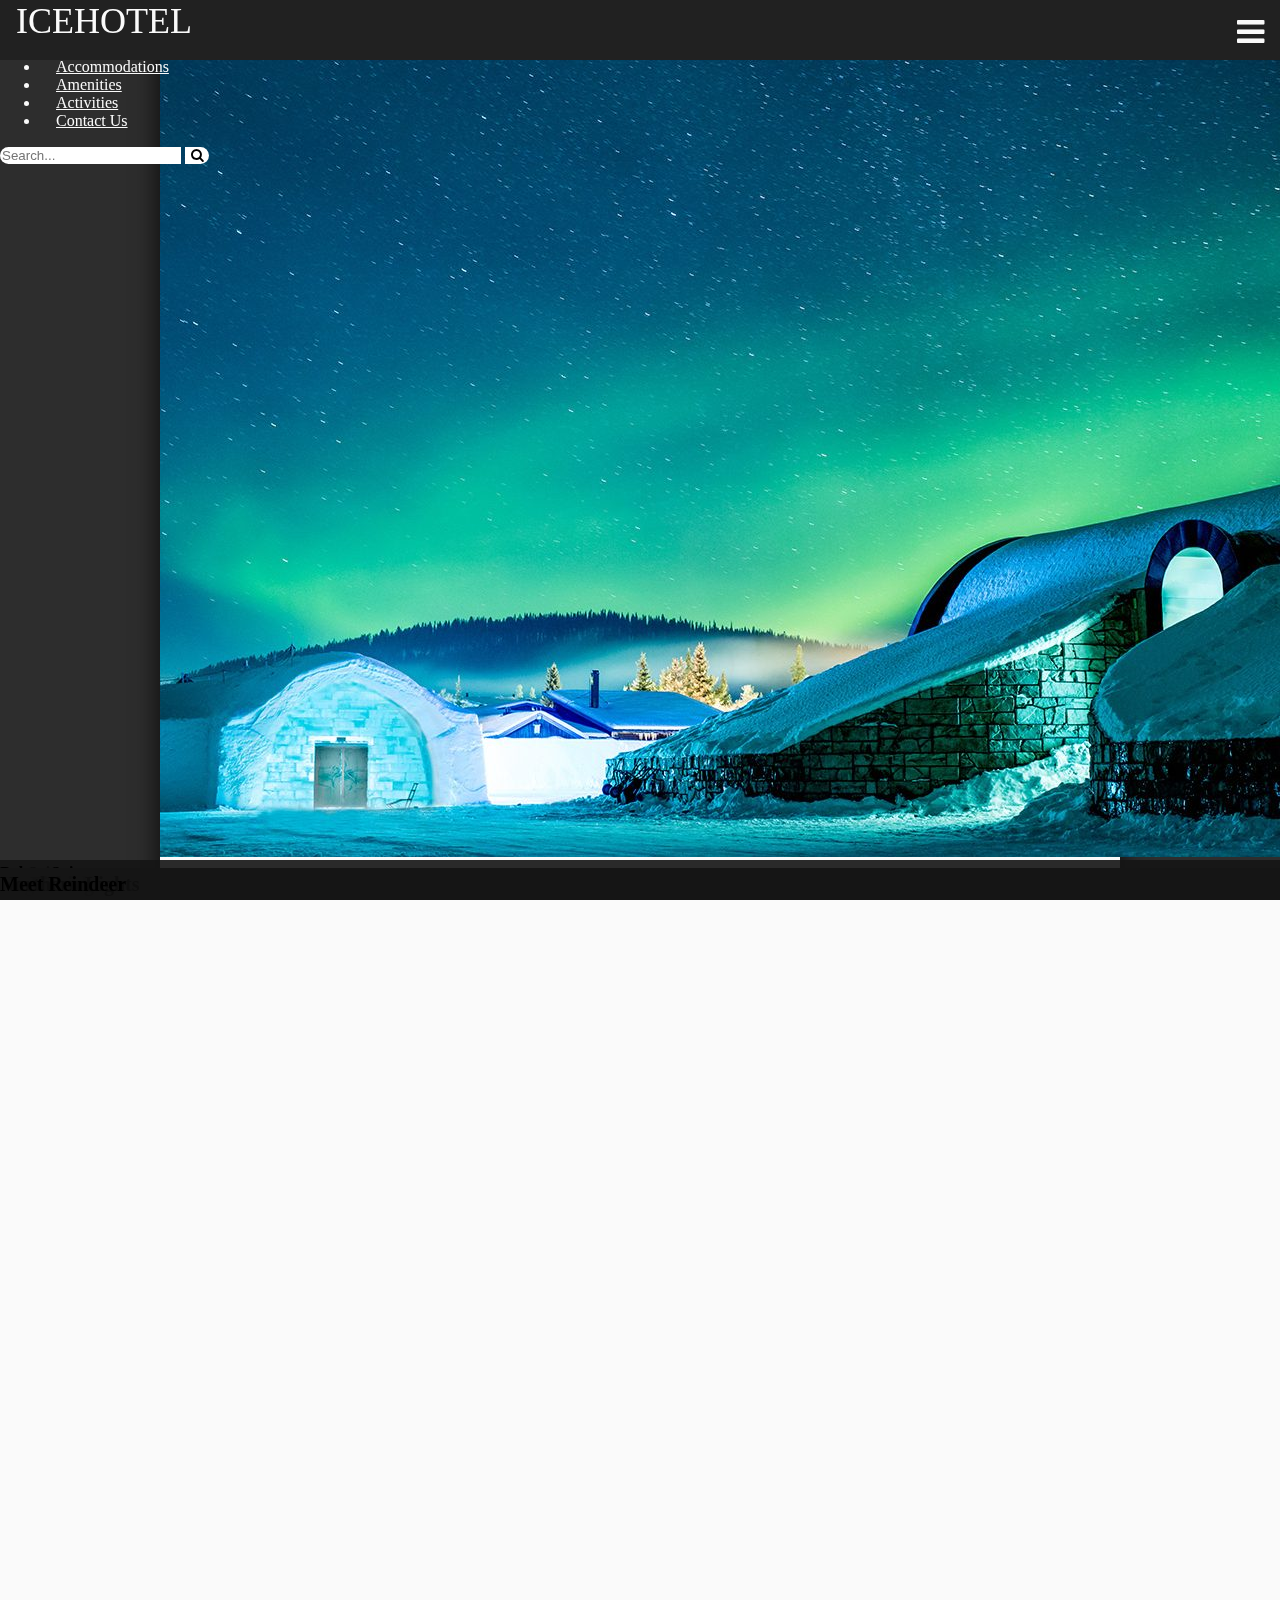
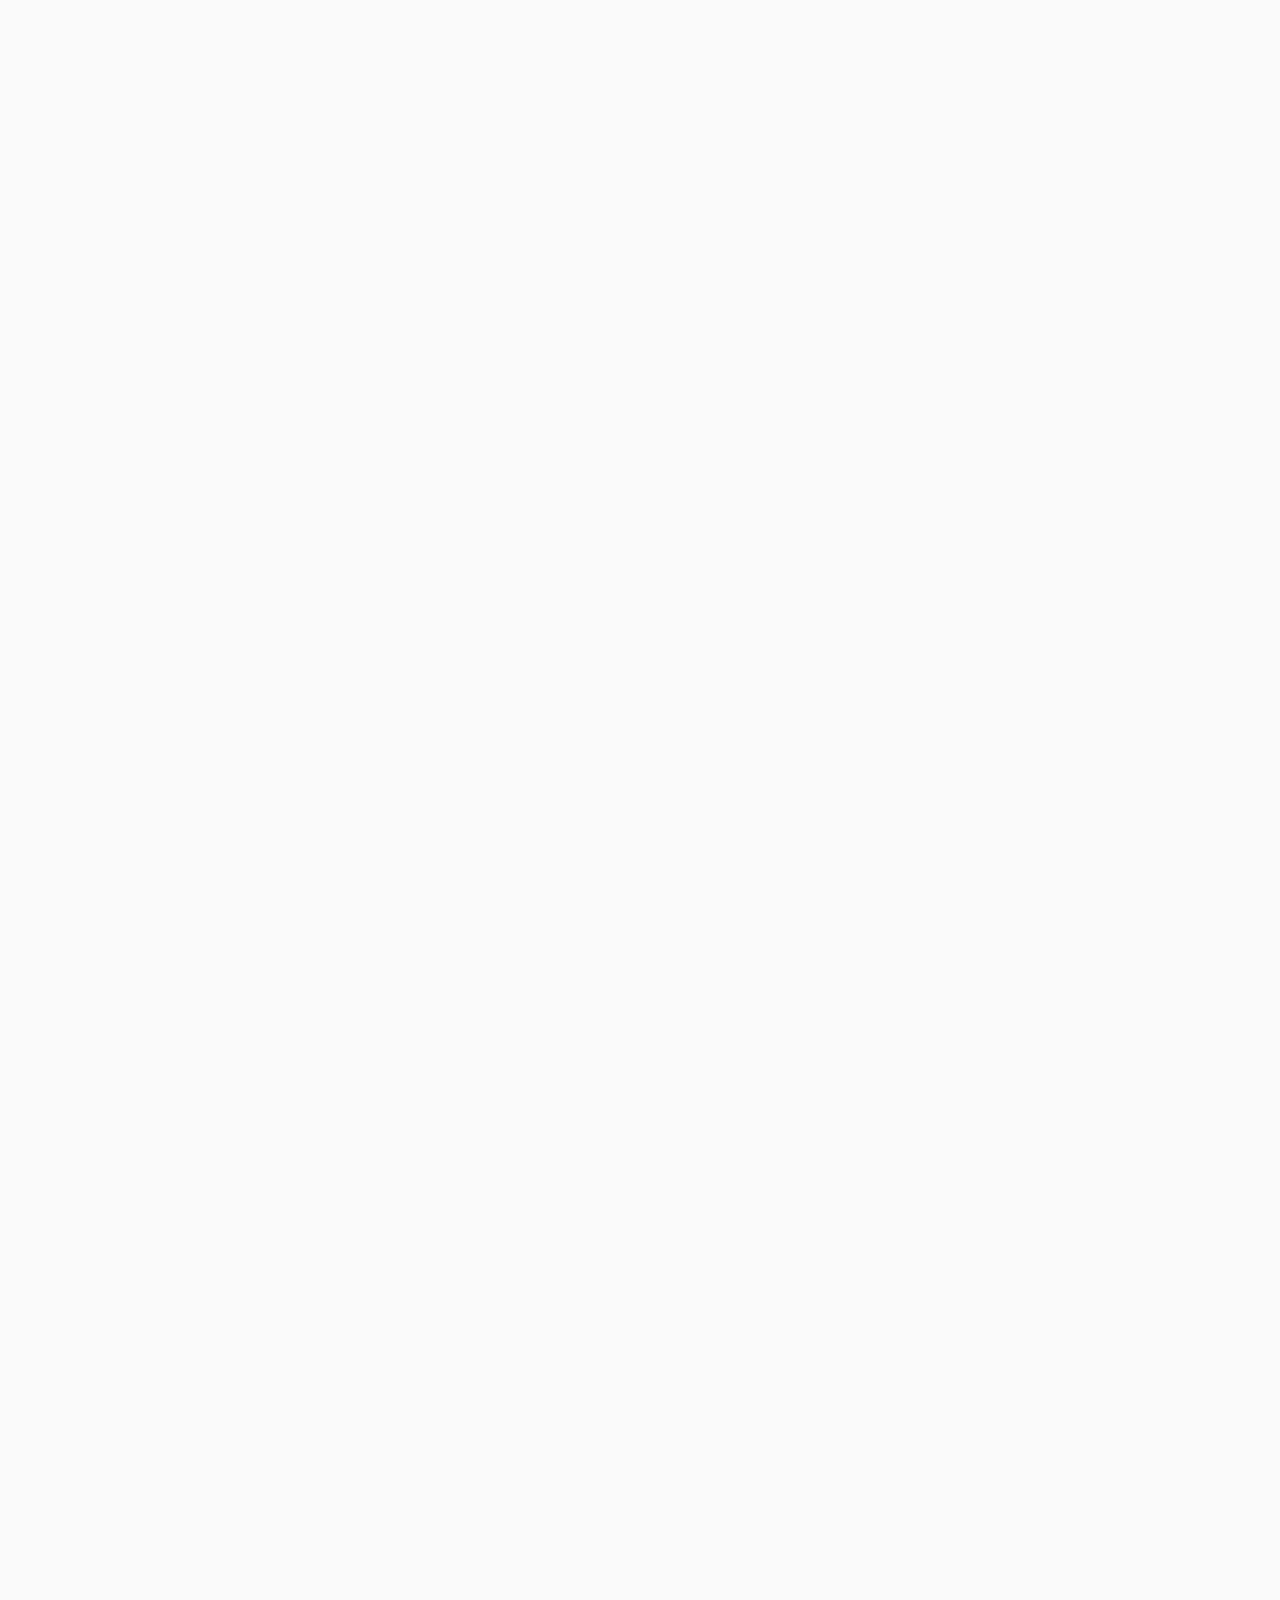
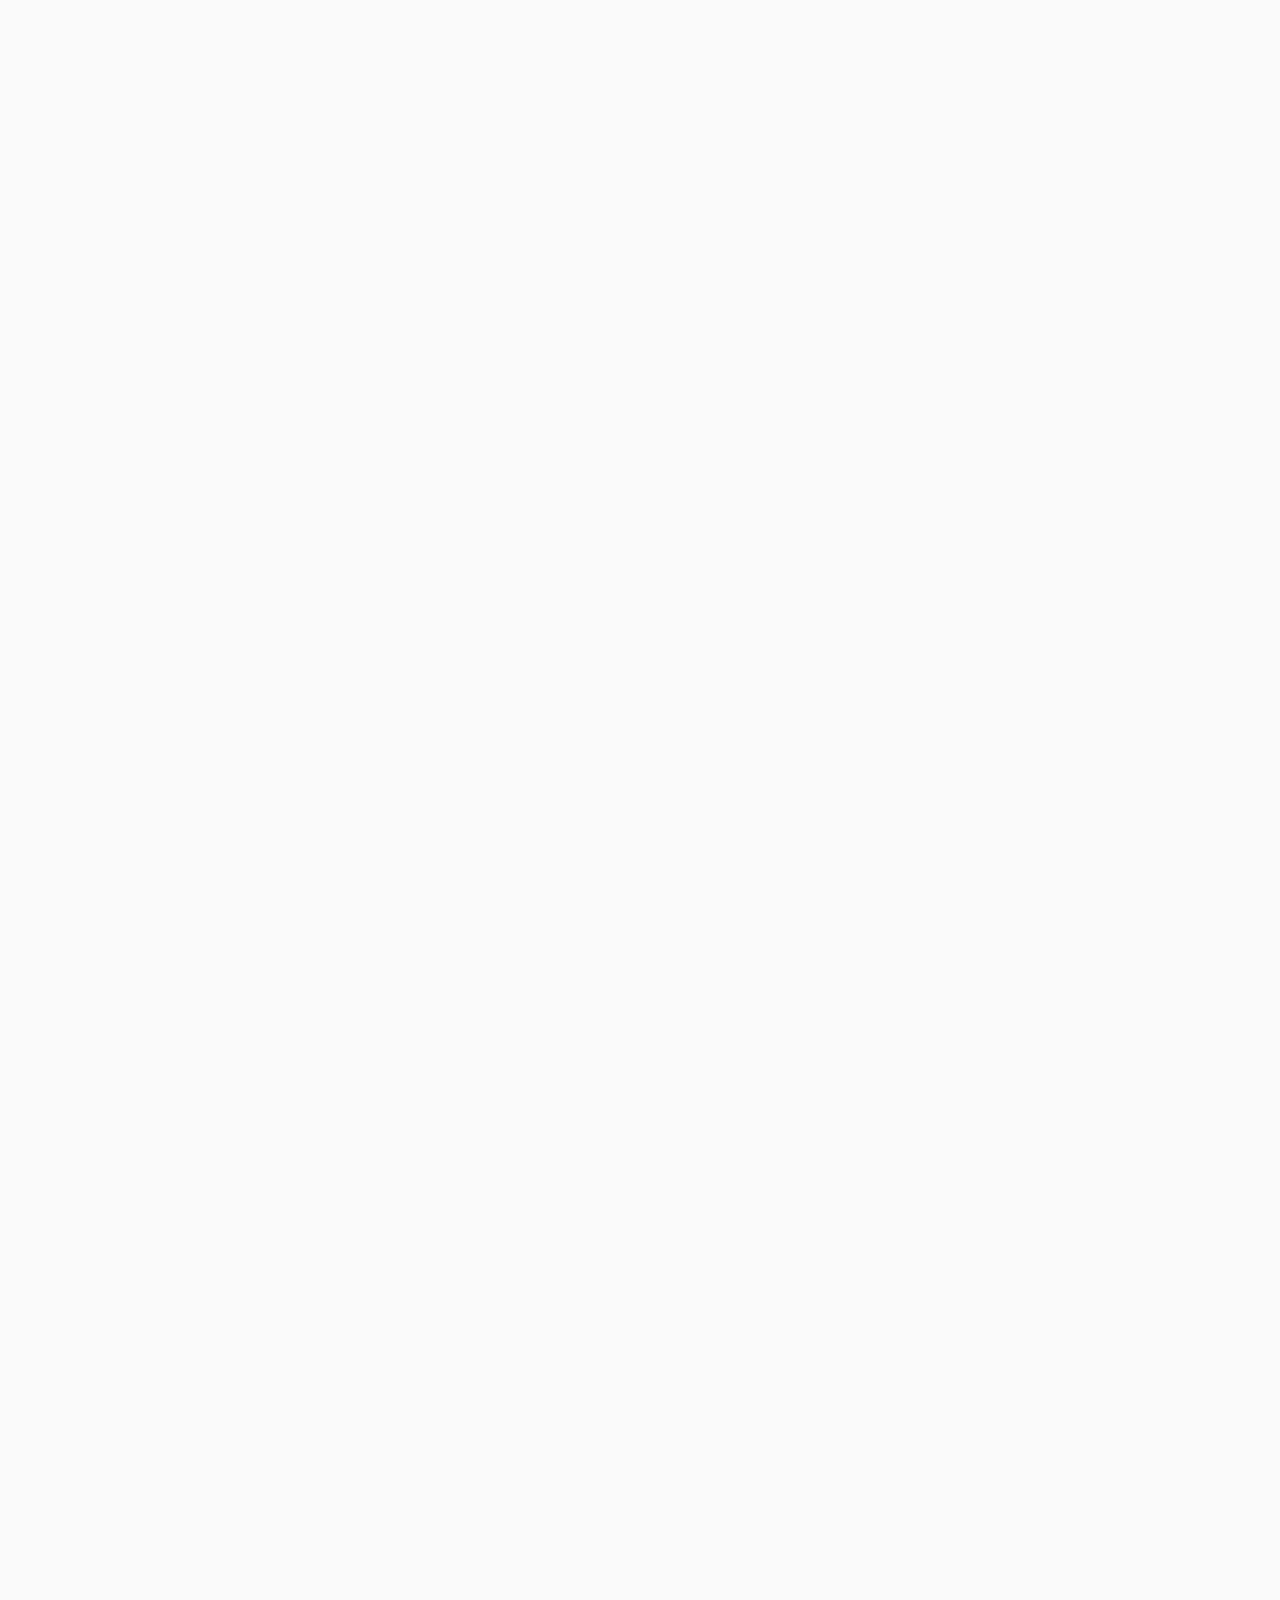
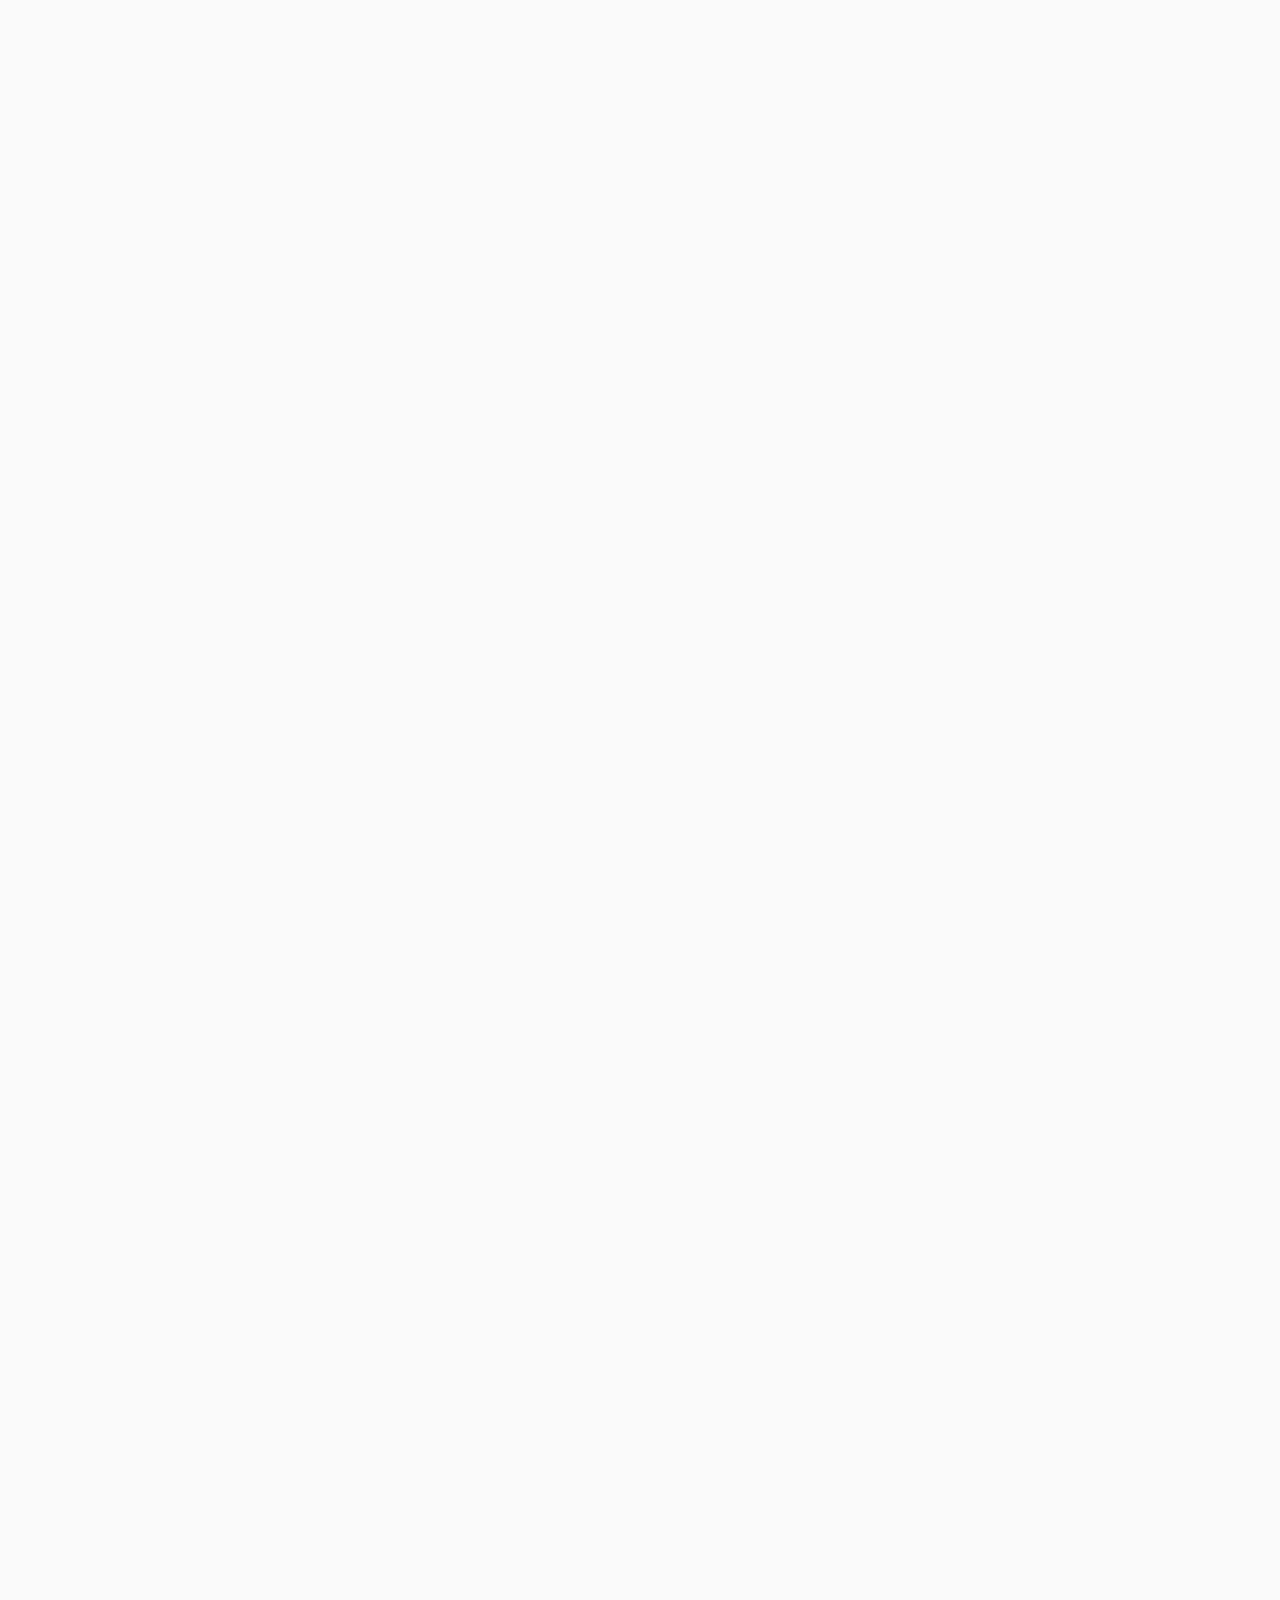
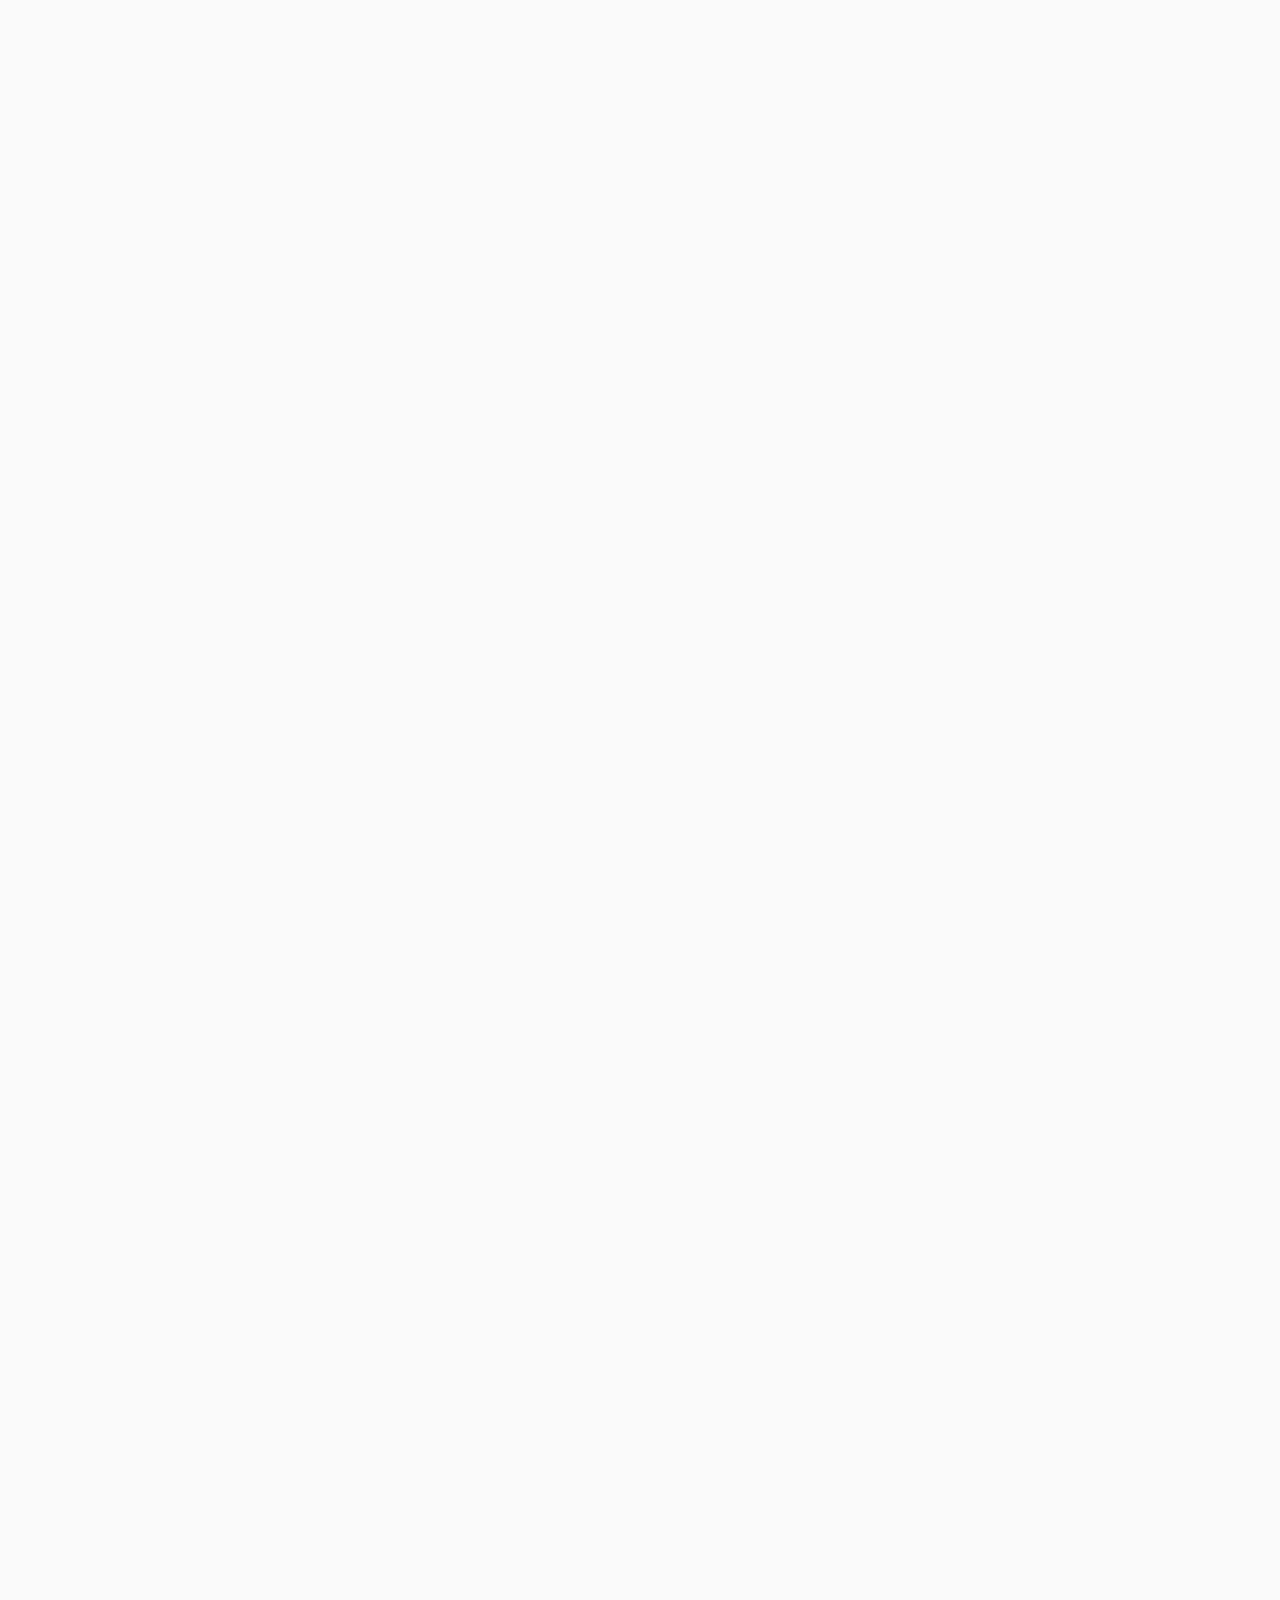
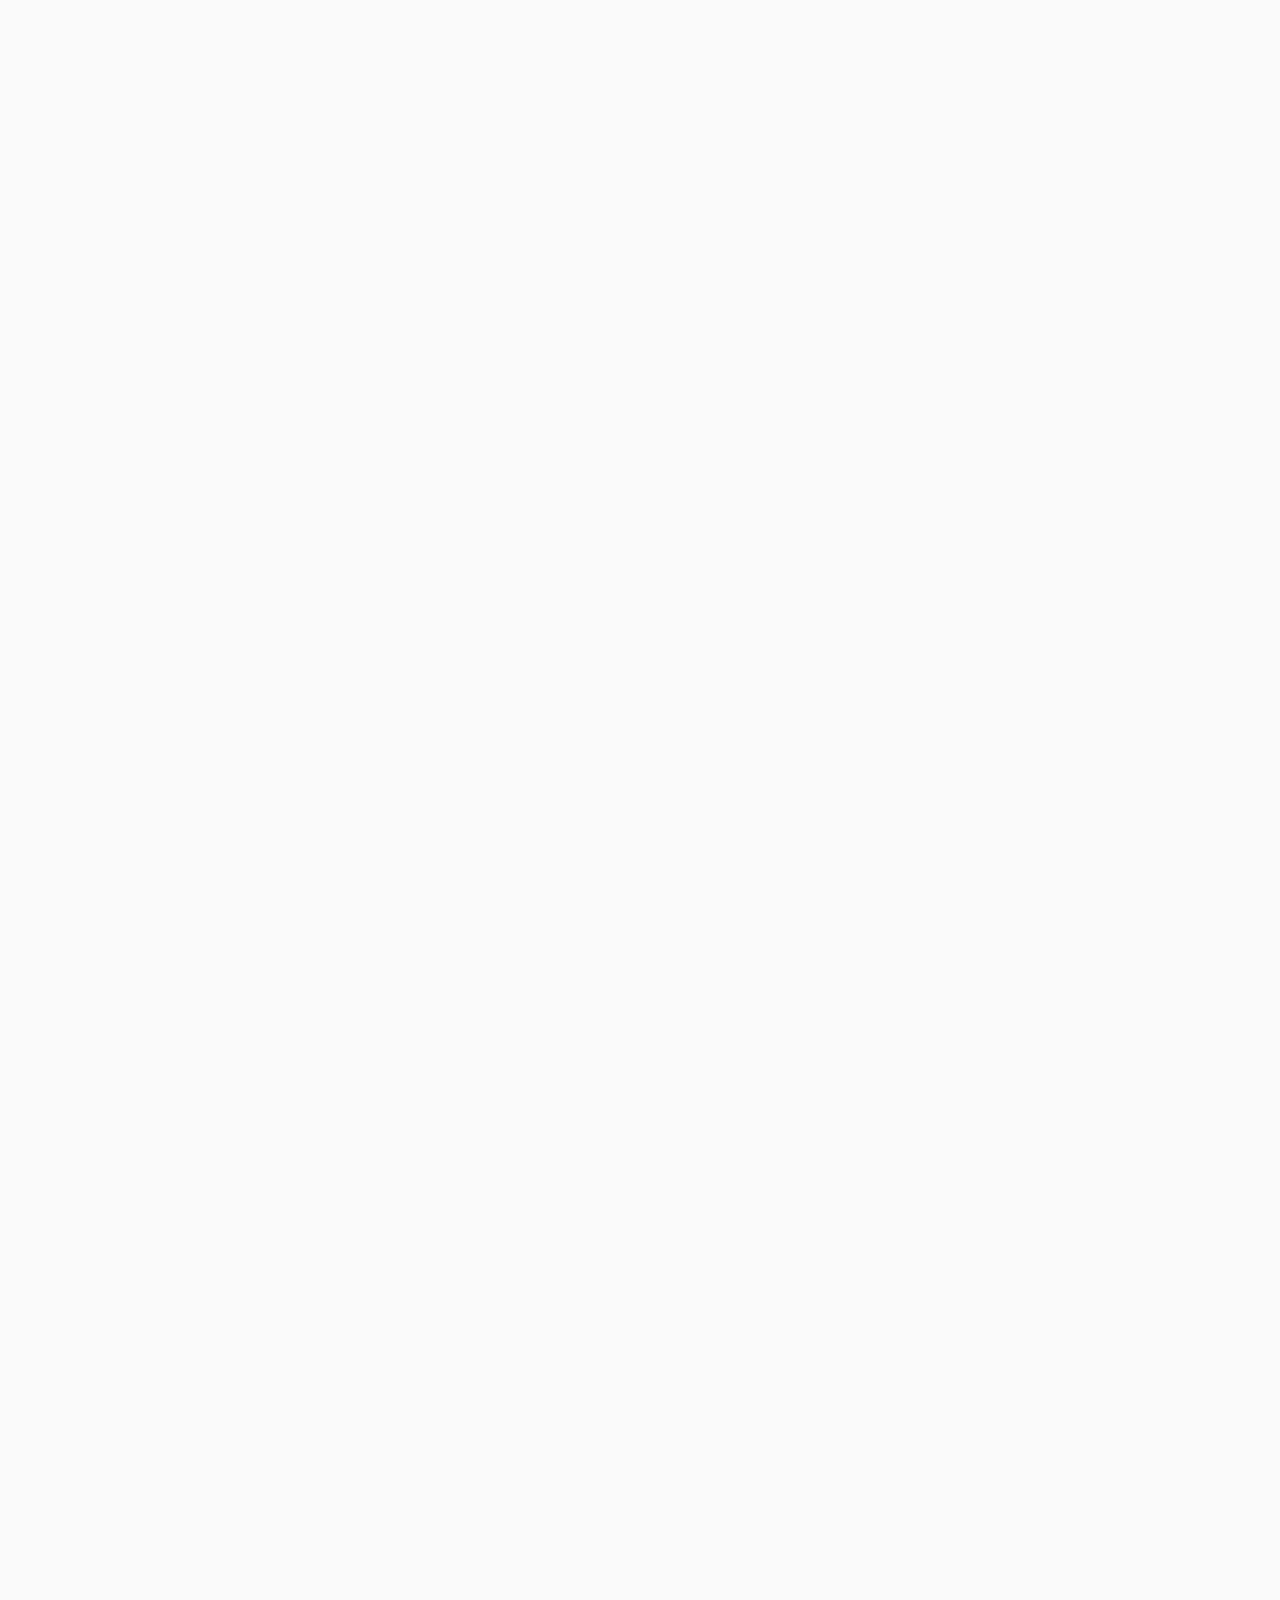
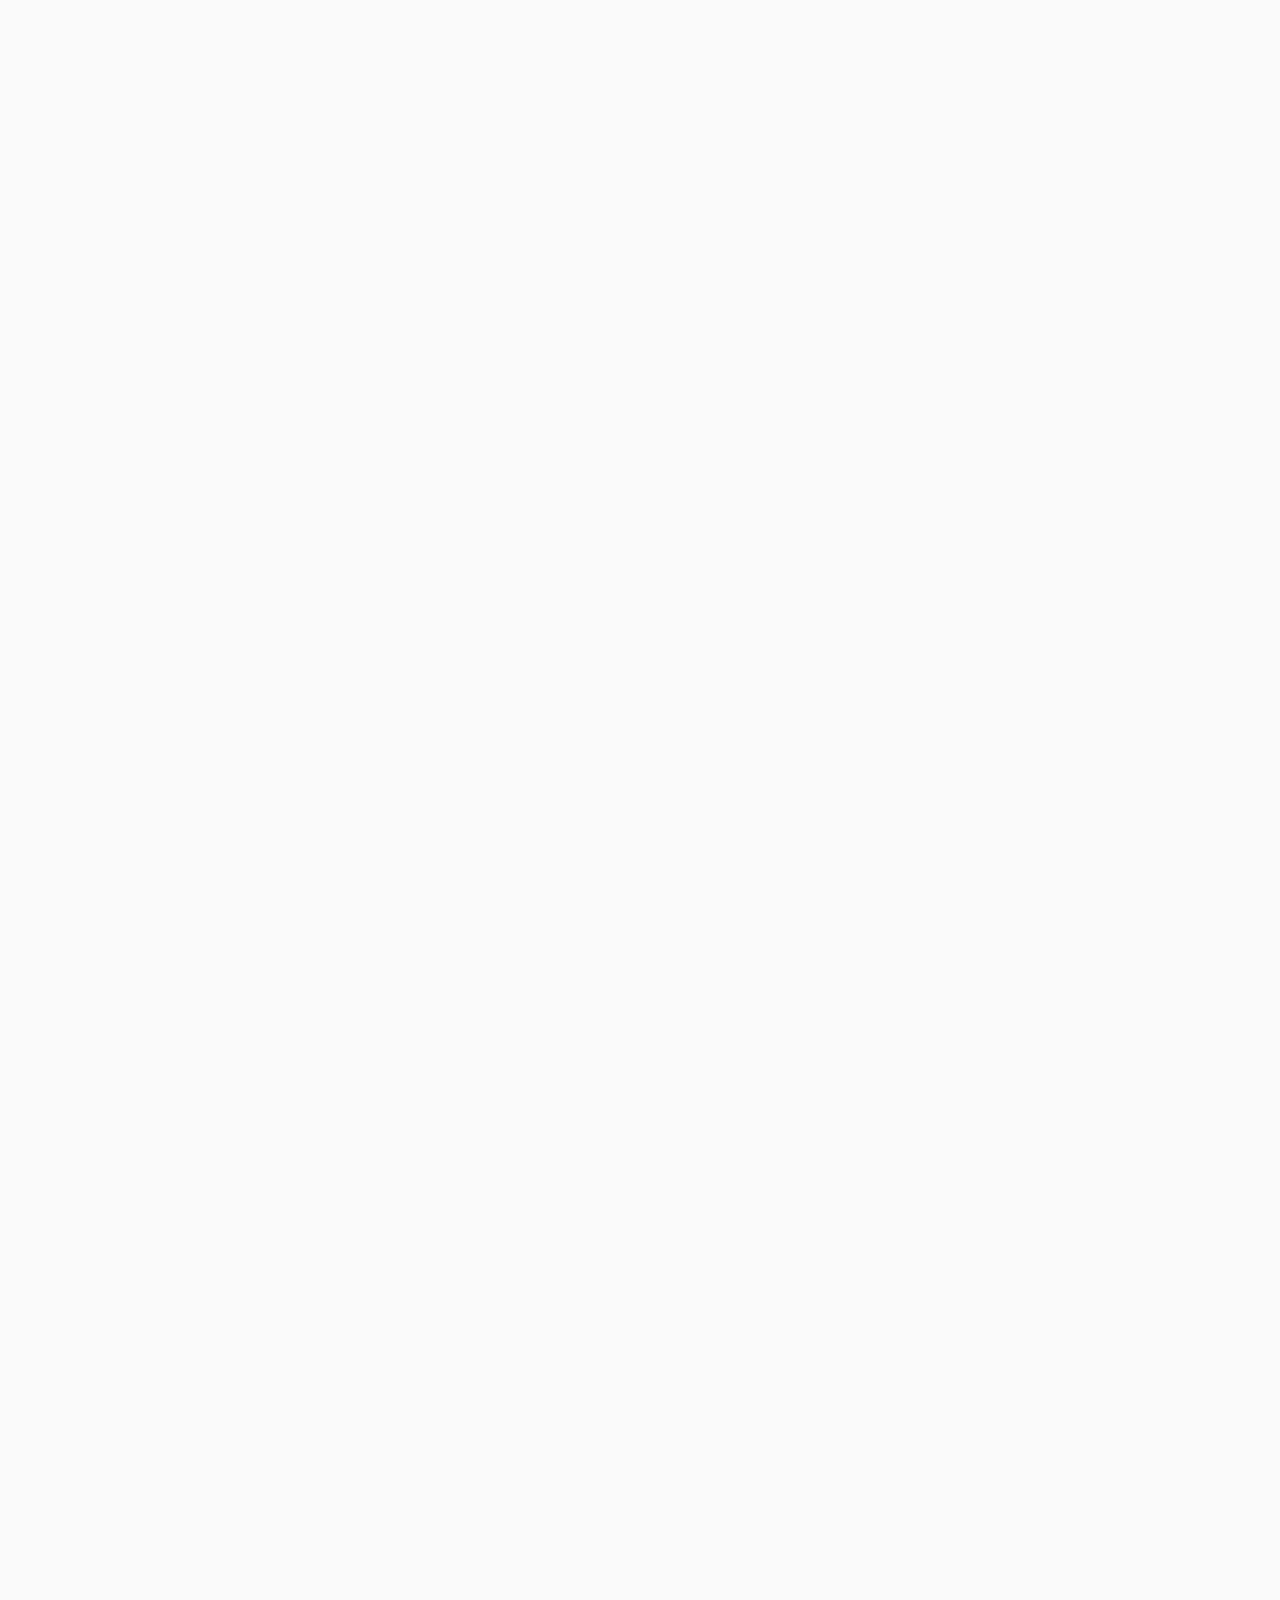
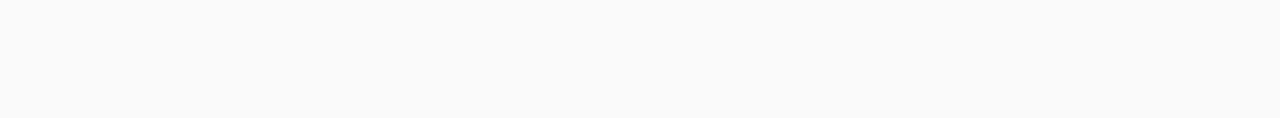
==== commit dc6a8b11: "Added a search bar and cleaned up a couple script tags." ====
--- a/index.html
+++ b/index.html
@@ -49,6 +49,12 @@
                 <hr>
                 <a href="#requestInfo" onclick="ICHTL.toggleMenu();">Request Info</a>
             </nav>
+            <div class="input-group d-none d-lg-flex" id="searchHolder">
+                <input type="text" class="form-control" placeholder="Search...">
+                <span class="input-group-btn">
+                    <button class="btn"><i class="fa fa-search"></i></button>
+                </span>
+            </div>
         </header>
         <main>
 
@@ -74,7 +80,6 @@
                         sculptured by selected artists. As well as a large ice bar that serves champagne, and an
                         ice gallery. This ice experience can be visited year-round and is cooled by solar panels
                         during the summer months.</p>
-                    <!-- TODO: INSERT MORE DESKTOP CONTENT HERE -->
                 </div>
             </div>
 
@@ -485,12 +490,9 @@
                 integrity="sha384-vFJXuSJphROIrBnz7yo7oB41mKfc8JzQZiCq4NCceLEaO4IHwicKwpJf9c9IpFgh"
                 crossorigin="anonymous"></script>
 
-        <!--<script src="https://maxcdn.bootstrapcdn.com/bootstrap/4.0.0-beta.2/js/bootstrap.min.js"
+        <script src="https://maxcdn.bootstrapcdn.com/bootstrap/4.0.0-beta.2/js/bootstrap.min.js"
                 integrity="sha384-alpBpkh1PFOepccYVYDB4do5UnbKysX5WZXm3XxPqe5iKTfUKjNkCk9SaVuEZflJ"
                 crossorigin="anonymous"></script>
-        -->
-
-        <script src="https://cdnjs.cloudflare.com/ajax/libs/twitter-bootstrap/4.0.0-beta/js/bootstrap.min.js"></script>
 
         <script>
             ICHTL = {};
--- a/index.css
+++ b/index.css
@@ -412,6 +412,23 @@
     .header-img {
         max-height: 760px;
     }
+
+    #searchHolder {
+        width: 255px;
+        margin-right: 16px;
+    }
+
+    #searchHolder input {
+        max-width: 200px;
+        border-radius: 30px 0 0 30px;
+        border: none;
+    }
+
+    #searchHolder button {
+        border-radius: 0 30px 30px 0;
+        border: none;
+        background-color: #FFFFFF;
+    }
 }
 
 @media only screen and (min-width: 2560px) {
